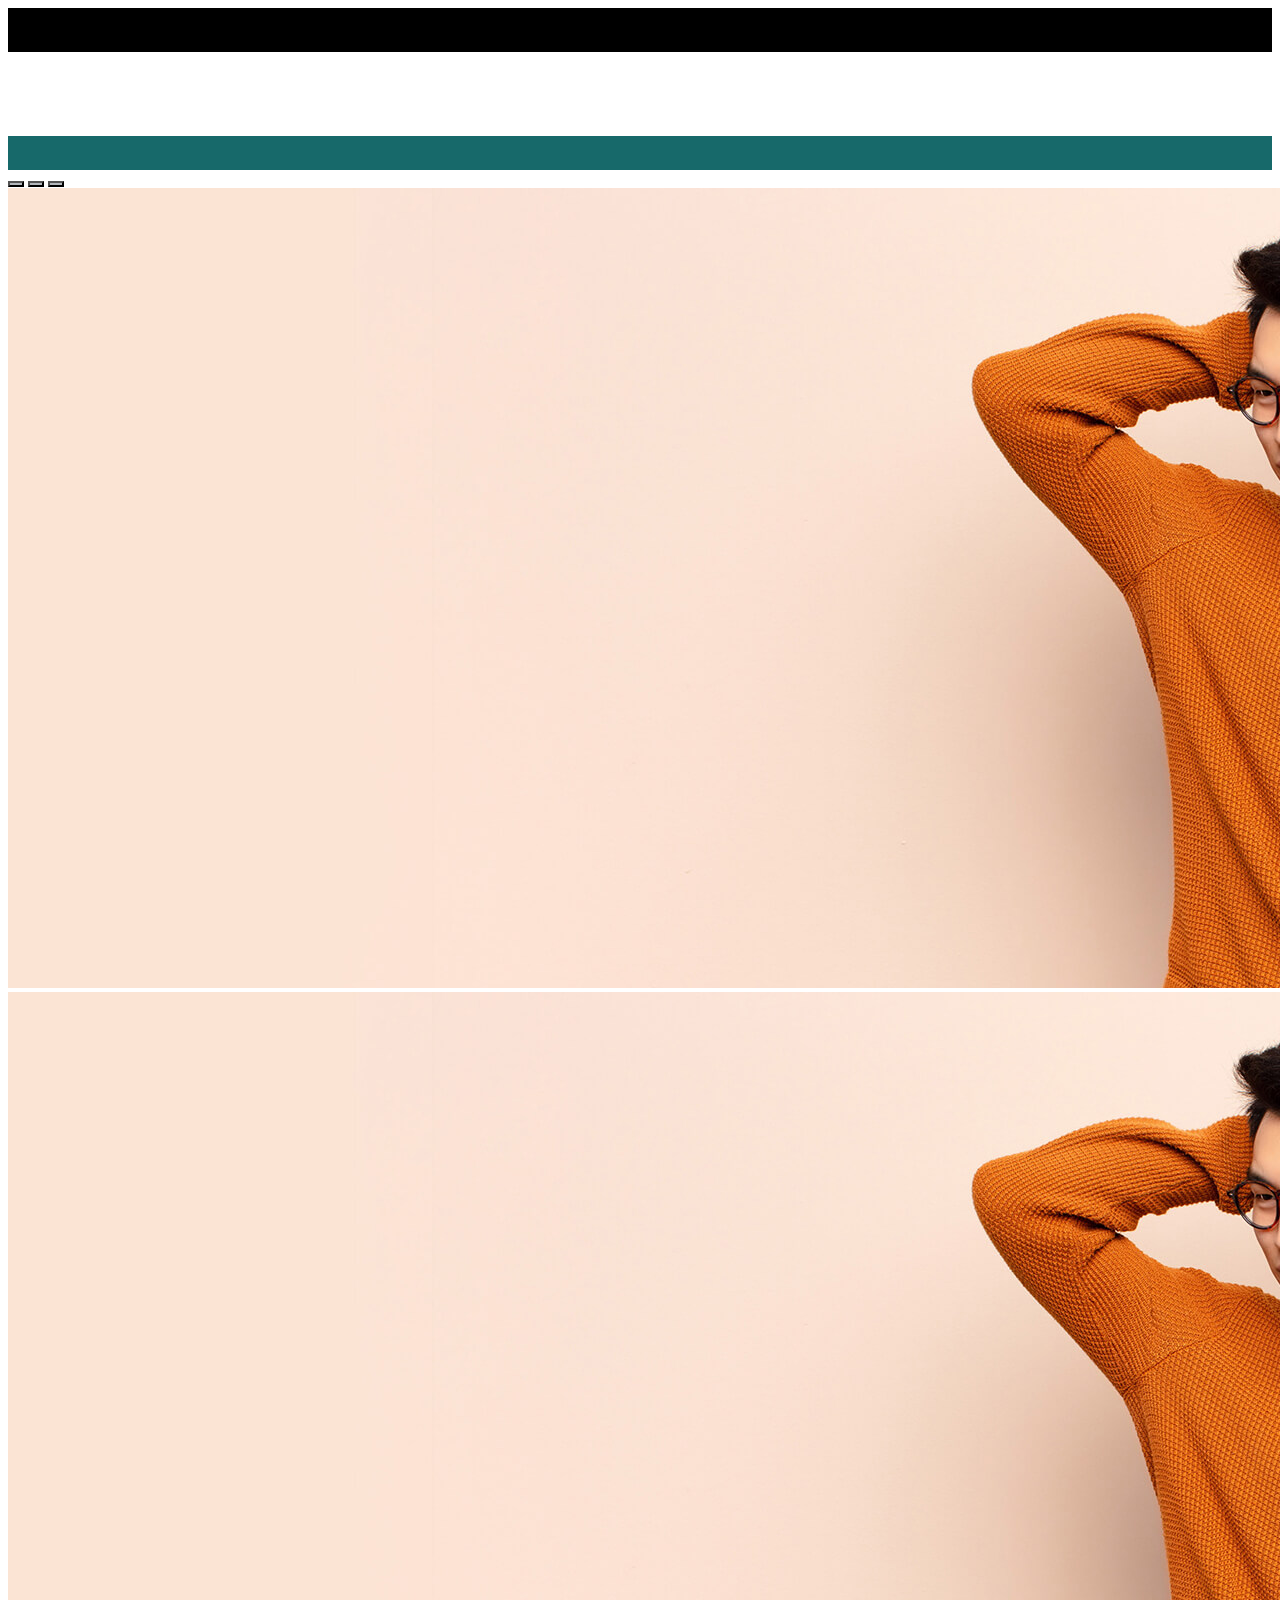
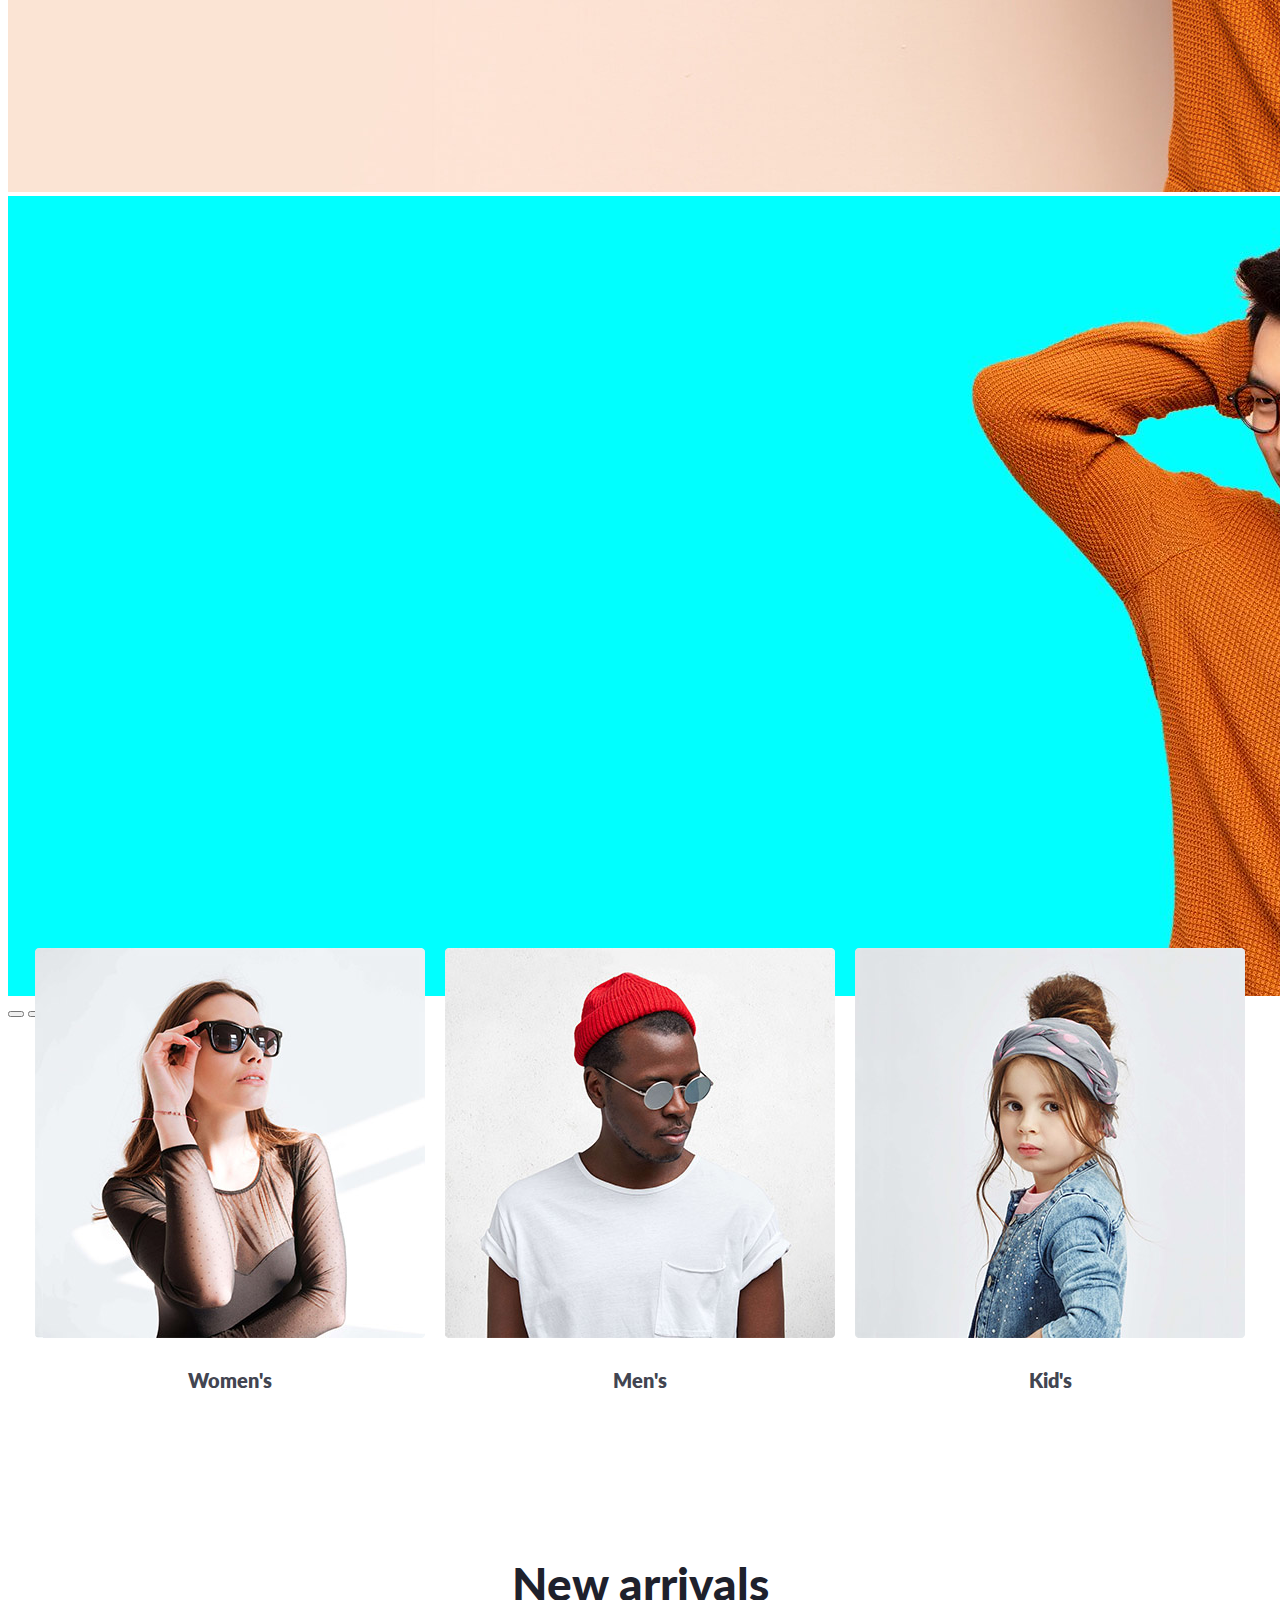
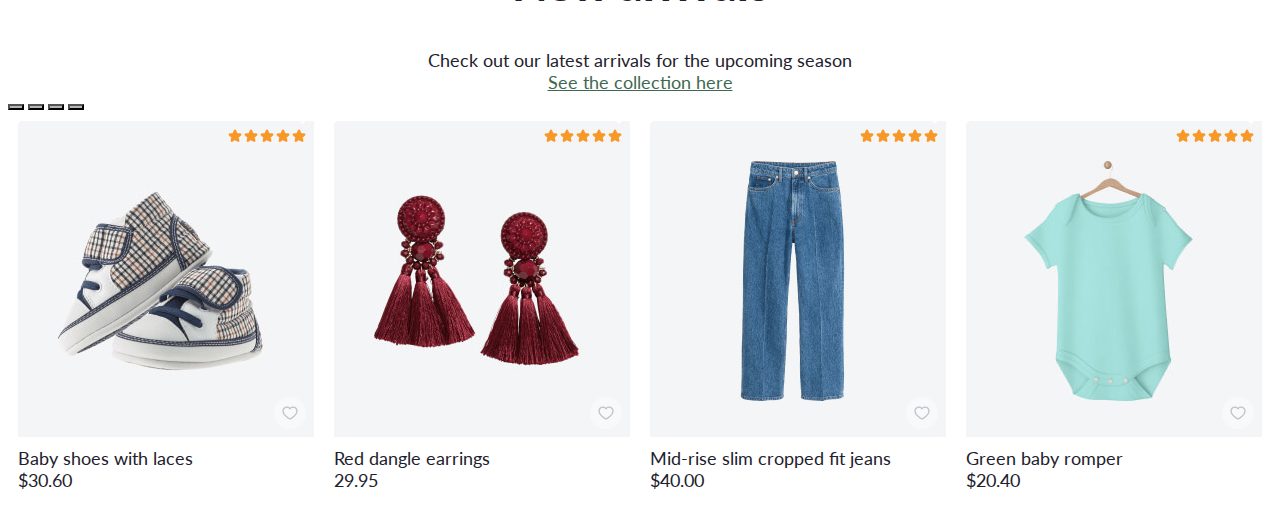
==== index.html @ ac79c344 "new commit" ====
<!doctype html>
<html lang="en">
  <head>
    <!-- Required meta tags -->
    <meta charset="utf-8">
    <meta name="viewport" content="width=device-width, initial-scale=1">

    <!-- Bootstrap CSS -->
    <link href="https://cdn.jsdelivr.net/npm/bootstrap@5.1.3/dist/css/bootstrap.min.css" rel="stylesheet" integrity="sha384-1BmE4kWBq78iYhFldvKuhfTAU6auU8tT94WrHftjDbrCEXSU1oBoqyl2QvZ6jIW3" crossorigin="anonymous">

    <title>Hello, world!</title>
    <link rel="stylesheet" href="css/style.css">
    <link rel="preconnect" href="https://fonts.googleapis.com">
<link rel="preconnect" href="https://fonts.gstatic.com" crossorigin>
<link href="https://fonts.googleapis.com/css2?family=Kelly+Slab&family=Lato:wght@700&display=swap" rel="stylesheet">
  </head>
  <body>
    <div class="section">
            <div class="row">
                <div class="col-12">
                    <div class="preheader">

                    </div>
                </div>
            </div>
    <div class="section">
            <div class="row">
                <div class="col-12">
                    <div class="menu">

                    </div>
                </div>
            </div>
    </div>
    <div class="section">
            <div class="row">
                <div class="col-12">
                    <div class="under_menu">

                    </div>
                </div>
            </div>
    </div>
    <div class="section">
        <div class="row">
            <div class="col-12">
                <div class="header_carousel">
                    <div id="demo" class="carousel slide" data-bs-ride="carousel">

                        <!-- Indicators/dots -->
                        <div class="carousel-indicators">
                          <button type="button" data-bs-target="#demo" data-bs-slide-to="0" class="active"></button>
                          <button type="button" data-bs-target="#demo" data-bs-slide-to="1"></button>
                          <button type="button" data-bs-target="#demo" data-bs-slide-to="2"></button>
                        </div>
                      
                        <!-- The slideshow/carousel -->
                        <div class="carousel-inner">
                          <div class="carousel-item active">
                            <img src="img\image.png" alt="Los Angeles" class="d-block w-100">
                          </div>
                          <div class="carousel-item">
                            <img src="img\image.png" alt="Chicago" class="d-block w-100">
                          </div>
                          <div class="carousel-item">
                            <img src="img\image1.jpg" alt="New York" class="d-block w-100">
                          </div>
                        </div>
                      
                        <!-- Left and right controls/icons -->
                        <button class="carousel-control-prev" type="button" data-bs-target="#demo" data-bs-slide="prev">
                          <span class="carousel-control-prev-icon"></span>
                        </button>
                        <button class="carousel-control-next" type="button" data-bs-target="#demo" data-bs-slide="next">
                          <span class="carousel-control-next-icon"></span>
                        </button>
                      </div>
                </div>
            </div>
        </div>
    </div>
    <div class="section">
        <div class="container">
        <div class="row">
            <div class="col-12">
                <div class="header_select_catalogue">
                    <div class="header_image_select">
                        <div class="header_image_select_box">
                            <div class=img_header_image_select>
                                <img src="img/image (1).png" alt="#">
                            </div>
                            <div class=h3_header_image_select>
                                <h3>Women's</h3>
                            </div>
                        </div>
                        <div class="header_image_select_box">
                            <div class=img_header_image_select>
                                <img src="img/image (2).png" alt="#">
                            </div>
                            <div class=h3_header_image_select>
                                <h3>Men's</h3>
                            </div>
                        </div>
                        <div class="header_image_select_box">
                            <div class=img_header_image_select>
                                <img src="img/image (3).png" alt="#">
                            </div>
                            <div class=h3_header_image_select>
                                <h3>Kid's</h3>
                            </div>
                        </div>
                    </div>
                </div>
            </div>
        </div>
    </div>
</div>
<div class="section">
    <div class="row">
        <div class="col-12">
            <div class="new_arrivals">
                <h2>New arrivals</h2>
                <p>
                    Check out our latest arrivals for the upcoming season <br>
                </p>
                <a href="#See the collection here">See the collection here</a> 
                <div class="new_arrivals_widget">
                    <div id="demo1" class="carousel slide">

                        <!-- Indicators/dots -->
                        <div class="carousel-indicators indicators_margin">
                          <button type="button" data-bs-target="#demo1" data-bs-slide-to="0" class="active"></button>
                          <button type="button" data-bs-target="#demo1" data-bs-slide-to="1"></button>
                          <button type="button" data-bs-target="#demo1" data-bs-slide-to="2"></button>
                          <button type="button" data-bs-target="#demo1" data-bs-slide-to="3"></button>
                          <button type="button" data-bs-target="#demo1" data-bs-slide-to="4"></button>
                        </div>
                      
                        <!-- The slideshow/carousel -->
                        <div class="carousel-inner add_param">
                          <div class="carousel-item carous_image active">
                            <div class="clothers_box">
                                <div class="clothers_img" id="c2">
                                    <img src="img/rating.png" alt="">
                                    <img src="img/wishlist.png" alt="">
        
                                </div>
                                <div class="clothers_name">
                                   <p>Metal bridge sunglasses</p> 
                                </div>
                                <div class="clothers_price">
                                    <p>$89.95</p>
                                </div>
        
                            </div>
                            <div class="clothers_box">
                                <div class="clothers_img" id="c1">
                                    <img src="img/rating.png" alt="">
                                    <img src="img/wishlist.png" alt="">
                                </div>
                                <div class="clothers_name">
                                    <p>Black and white sport cap</p>
                                </div>
                                <div class="clothers_price">
                                    <p>$15.15</p> 
                                </div>
        
                            </div>
                            <div class="clothers_box">
                                <div class="clothers_img" id="c3">
                                    <img src="img/rating.png" alt="">
                                    <img src="img/wishlist.png" alt="">
                                </div>
                                <div class="clothers_name">
                                    <p>Green baby romper</p>
                                </div>
                                <div class="clothers_price">
                                     <p>$20.40</p>   
                                </div>
        
                            </div>
                            <div class="clothers_box">
                                <div class="clothers_img" id="c4">
                                    <img src="img/rating.png" alt="">
                                    <img src="img/wishlist.png" alt="">
                                </div>
                                <div class="clothers_name">
                                    <p>Mid-rise slim cropped fit jeans</p>
                                </div>
                                <div class="clothers_price">
                                        <p>$40.00</p>
                                </div>
        
                            </div>
                            <div class="clothers_box">
                                <div class="clothers_img" id="c5">
                                    <img src="img/rating.png" alt="">
                                    <img src="img/wishlist.png" alt="">
                                </div>
                                <div class="clothers_name">
                                    <p>Red dangle earrings</p>
                                </div>
                                <div class="clothers_price">
                                    <p>29.95</p>
                                </div>
        
                            </div>
                            <div class="clothers_box">
                                <div class="clothers_img" id="c6">
                                    <img src="img/rating.png" alt="">
                                    <img src="img/wishlist.png" alt="">
                                </div>
                                <div class="clothers_name">
                                    <p>Baby shoes with laces</p>
                                </div>
                                <div class="clothers_price">
                                        <p>$30.60</p>
                                </div>
        
                            </div>
                          </div>
                          <div class="carousel-item carous_image">
                            <div class="clothers_box">
                                <div class="clothers_img" id="c6">
                                    <img src="img/rating.png" alt="">
                                    <img src="img/wishlist.png" alt="">
                                </div>
                                <div class="clothers_name">
                                    <p>Baby shoes with laces</p>
                                </div>
                                <div class="clothers_price">
                                        <p>$30.60</p>
                                </div>
        
                            </div>
                            <div class="clothers_box">
                                <div class="clothers_img" id="c5">
                                    <img src="img/rating.png" alt="">
                                    <img src="img/wishlist.png" alt="">
                                </div>
                                <div class="clothers_name">
                                    <p>Red dangle earrings</p>
                                </div>
                                <div class="clothers_price">
                                    <p>29.95</p>
                                </div>
        
                            </div>
                            <div class="clothers_box">
                                <div class="clothers_img" id="c4">
                                    <img src="img/rating.png" alt="">
                                    <img src="img/wishlist.png" alt="">
                                </div>
                                <div class="clothers_name">
                                    <p>Mid-rise slim cropped fit jeans</p>
                                </div>
                                <div class="clothers_price">
                                        <p>$40.00</p>
                                </div>
        
                            </div>
                            <div class="clothers_box">
                                <div class="clothers_img" id="c3">
                                    <img src="img/rating.png" alt="">
                                    <img src="img/wishlist.png" alt="">
                                </div>
                                <div class="clothers_name">
                                    <p>Green baby romper</p>
                                </div>
                                <div class="clothers_price">
                                     <p>$20.40</p>   
                                </div>
        
                            </div>
                            <div class="clothers_box">
                                <div class="clothers_img" id="c2">
                                    <img src="img/rating.png" alt="">
                                    <img src="img/wishlist.png" alt="">
                                </div>
                                <div class="clothers_name">
                                    <p>Metal bridge sunglasses</p> 
                                </div>
                                <div class="clothers_price">
                                        <p>$89.95</p>
                                </div>
        
                            </div>
                            <div class="clothers_box">
                                <div class="clothers_img" id="c1">
                                    <img src="img/rating.png" alt="">
                                    <img src="img/wishlist.png" alt="">
                                </div>
                                <div class="clothers_name">
                                    <p>Black and white sport cap</p>
                                </div>
                                <div class="clothers_price">
                                       <p>$15.15</p> 
                                </div>
        
                            </div>
                          </div>
                          <div class="carousel-item carous_image">
                            <div class="clothers_box">
                                <div class="clothers_img" id="c4">
                                    <img src="img/rating.png" alt="">
                                    <img src="img/wishlist.png" alt="">
                                </div>
                                <div class="clothers_name">
                                    <p>Mid-rise slim cropped fit jeans</p>
                                </div>
                                <div class="clothers_price">
                                        <p>$40.00</p>
                                </div>
        
                            </div>
                            <div class="clothers_box">
                                <div class="clothers_img" id="c5">
                                    <img src="img/rating.png" alt="">
                                    <img src="img/wishlist.png" alt="">
                                </div>
                                <div class="clothers_name">
                                    <p>Red dangle earrings</p>
                                </div>
                                <div class="clothers_price">
                                    <p>29.95</p>
                                </div>
        
                            </div>
                            <div class="clothers_box">
                                <div class="clothers_img"id="c2">
                                    <img src="img/rating.png" alt="">
                                    <img src="img/wishlist.png" alt="">
                                </div>
                                <div class="clothers_name">
                                    <p>Metal bridge sunglasses</p> 
                                </div>
                                <div class="clothers_price">
                                    <p>$89.95</p>
                                </div>
        
                            </div>
                            <div class="clothers_box">
                                <div class="clothers_img"id="c3">
                                    <img src="img/rating.png" alt="">
                                    <img src="img/wishlist.png" alt="">
                                </div>
                                <div class="clothers_name">
                                    <p>Green baby romper</p>
                                </div>
                                <div class="clothers_price">
                                     <p>$20.40</p>   
                                </div>
        
                            </div>
                            <div class="clothers_box">
                                <div class="clothers_img" id="c6">
                                    <img src="img/rating.png" alt="">
                                    <img src="img/wishlist.png" alt="">
                                </div>
                                <div class="clothers_name">
                                    <p>Baby shoes with laces</p>
                                </div>
                                <div class="clothers_price">
                                        <p>$30.60</p>
                                </div>
        
                            </div>
                            <div class="clothers_box">
                                <div class="clothers_img"id="c1">
                                    <img src="img/rating.png" alt="">
                                    <img src="img/wishlist.png" alt="">
                                </div>
                                <div class="clothers_name">
                                    <p>Black and white sport cap</p>
                                </div>
                                <div class="clothers_price">
                                    <p>$15.15</p>        
                                </div>
        
                            </div>
                          </div>
                        </div>
                      
                        <!-- Left and right controls/icons -->
<!--                         <button class="carousel-control-prev" type="button" data-bs-target="#demo" data-bs-slide="prev">
                          <span class="carousel-control-prev-icon"></span>
                        </button>
                        <button class="carousel-control-next" type="button" data-bs-target="#demo" data-bs-slide="next">
                          <span class="carousel-control-next-icon"></span>
                        </button> -->
                      </div>


                </div>
            </div>
        </div>
    </div>
</div>    


<!--     <div class="container">
        <div class="row">
            <div class="col-12">
                <div class="preheader">

                </div>
            </div>
        </div>
    </div> -->


    <!-- Optional JavaScript; choose one of the two! -->

    <!-- Option 1: Bootstrap Bundle with Popper -->
    <script src="https://cdn.jsdelivr.net/npm/bootstrap@5.1.3/dist/js/bootstrap.bundle.min.js" integrity="sha384-ka7Sk0Gln4gmtz2MlQnikT1wXgYsOg+OMhuP+IlRH9sENBO0LRn5q+8nbTov4+1p" crossorigin="anonymous"></script>

    <!-- Option 2: Separate Popper and Bootstrap JS -->
    <!--
    <script src="https://cdn.jsdelivr.net/npm/@popperjs/core@2.10.2/dist/umd/popper.min.js" integrity="sha384-7+zCNj/IqJ95wo16oMtfsKbZ9ccEh31eOz1HGyDuCQ6wgnyJNSYdrPa03rtR1zdB" crossorigin="anonymous"></script>
    <script src="https://cdn.jsdelivr.net/npm/bootstrap@5.1.3/dist/js/bootstrap.min.js" integrity="sha384-QJHtvGhmr9XOIpI6YVutG+2QOK9T+ZnN4kzFN1RtK3zEFEIsxhlmWl5/YESvpZ13" crossorigin="anonymous"></script>
    -->
</body>
</html>
---- css/style.css ----
.preheader {
    height: 44px;
    background-color: black;
    display: flex;
}
.menu {
    height: 84px;
    background-color: #ffffff;
    display: flex;
}
.under_menu {
    height: 34px;
    background-color: #17696A;
    display: flex;
}
.header_select_catalogue {
    min-height: 500px;
    background-color: #ffffff;
    display: flex;
    justify-content: center;

}
.header_image_select {
    display: flex;
    height: auto;
    flex-direction: row;
    justify-content: center;
    }
    .header_image_select_box{
        display: flex;
        flex-direction: column;
        align-items: center;
        margin-top: -80px;
        z-index: 1;
        height: inherit;
    }
    @media screen and (max-width: 600px) {
        .header_select_catalogue {
            min-height:min-content;
            background-color: #ffffff;
            display: flex;
            justify-content: flex-start;
        
        }
        .header_image_select {
            display: flex;
            width:fit-content;
            flex-direction: column;
            justify-content: space-around;
            margin-top: 0px;
        }
        .header_image_select_box{
            display: flex;
            flex-direction: column;
            align-items: center;
            margin-top: 0;
        }
    }

.header_image_select_box img{
    display: flex; 
    margin: 10px;
    height: inherit;
    width: 390px;
}
.header_image_select_box h3{
    display: flex; 
    font-family: Lato;
    font-weight: 800;
    font-size: 20px;
    color: #424551;
}
.clothers_box{
    display: flex;
    flex-direction: column;

    margin: 0;
}
.carous_image{
    display: flex;
flex-direction: row;
height: auto;
justify-content: center;
}
.add_param{
    display: flex;
    height: 400px;
}
#c1.clothers_img{
    display: flex;
    flex-direction: column;
    justify-content:space-between;
    align-items: flex-end;
    background: url(../img/image_sale1.png);
    width: 280px;
    height: 300px;
    margin: 10px;
    padding: 8px;
}
#c2.clothers_img{
    display: flex;
    flex-direction: column;
    justify-content:space-between;
    align-items: flex-end;
    background: url(../img/image_sale2.png);
    width: 280px;
    height: 300px;
    margin: 10px;
    padding: 8px;
}
#c3.clothers_img{
    display: flex;
    flex-direction: column;
    justify-content:space-between;
    align-items: flex-end;
    background: url(../img/image_sale3.png);
    width: 280px;
    height: 300px;
    margin: 10px;
    padding: 8px;
}
#c4.clothers_img{
    display: flex;
    flex-direction: column;
    justify-content:space-between;
    align-items: flex-end;
    background: url(../img/image_sale4.png);
    width: 280px;
    height: 300px;
    margin: 10px;
    padding: 8px;
}
#c5.clothers_img{
    display: flex;
    flex-direction: column;
    justify-content:space-between;
    align-items: flex-end;
    background: url(../img/image_sale5.png);
    width: 280px;
    height: 300px;
    margin: 10px;
    padding: 8px;
}
#c6.clothers_img{
    display: flex;
    flex-direction: column;
    justify-content:space-between;
    align-items: flex-end;
    background: url(../img/image_sale6.png);
    width: 280px;
    height: 300px;
    margin: 10px;
    padding: 8px;
}
.indicators_margin{
    bottom: -96px;
}
.carousel-indicators [data-bs-target]{
    background-color: #B3B7BC;
}
#demo1 .active{
    display: none;
}
.clothers_img img:last-child:hover{
    opacity: 2;
}
.clothers_img img:last-child{
    opacity: 0.4;
}
.clothers_name{
    background-color: white;
    margin-left: 10px;
    margin-right: 10px;
}
.clothers_price{
    background-color: white;
    margin-left: 10px;
    margin-right: 10px;
}
.clothers_name p{
    display: flex; 
    font-family: Lato;
    font-weight: 400;
    font-size: 18px;
    color: #424551;
}
.clothers_price p{
    display: flex; 
    font-family: Lato;
    font-weight: 700;
    font-size: 20px;
    color: #1E212C;
}
.new_arrivals h2{
    display: flex; 
    font-family: Lato;
    font-weight: 900;
    font-size: 46px;
    color: #1E212C;  
    align-self: center;
}
.new_arrivals p{
    display: flex; 
    font-family: Lato;
    font-weight: 400;
    font-size: 18px;
    color: #1E212C;  
    align-self: center;
    margin: 0;
}
.new_arrivals a{
    display: flex; 
    font-family: Lato;
    font-weight: 400;
    font-size: 18px;
    color: #406851;  
    align-self: center;
}
.new_arrivals{
    display: flex;
    flex-direction: column;
    justify-content: center;
}
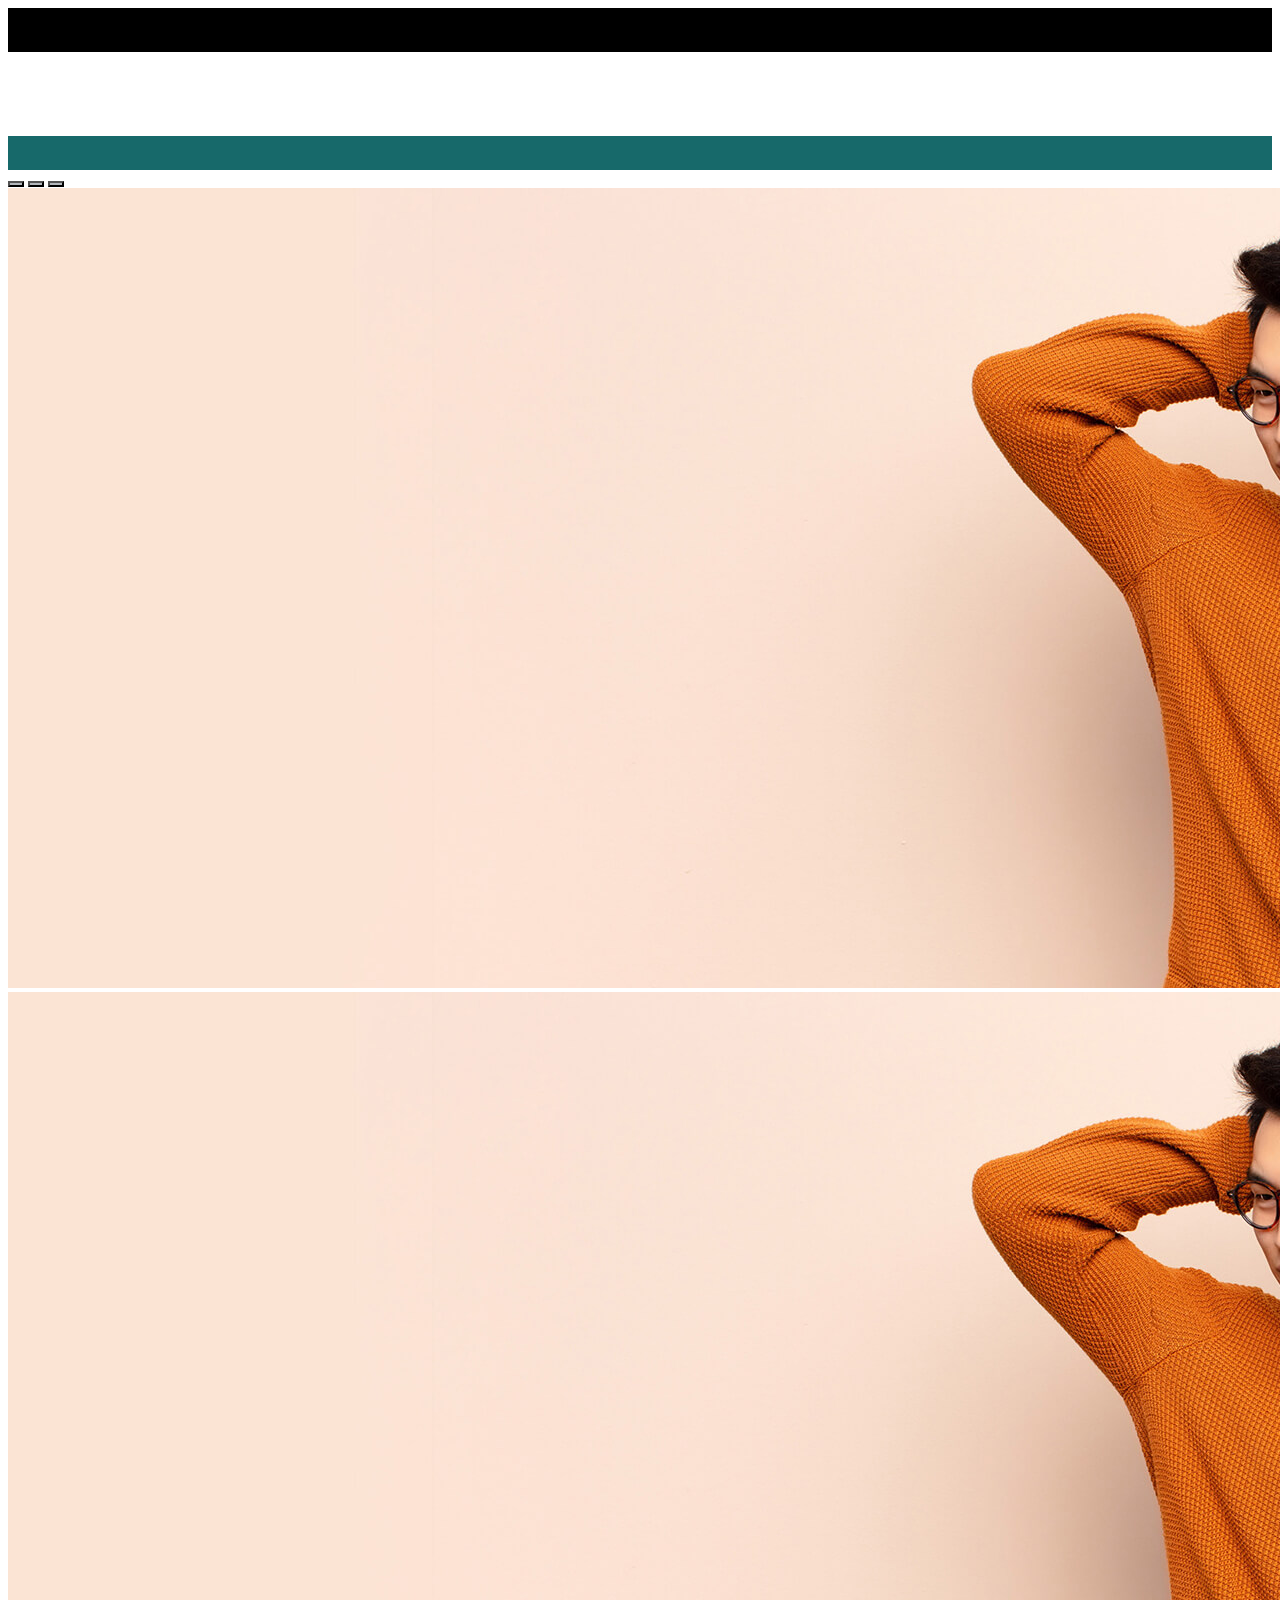
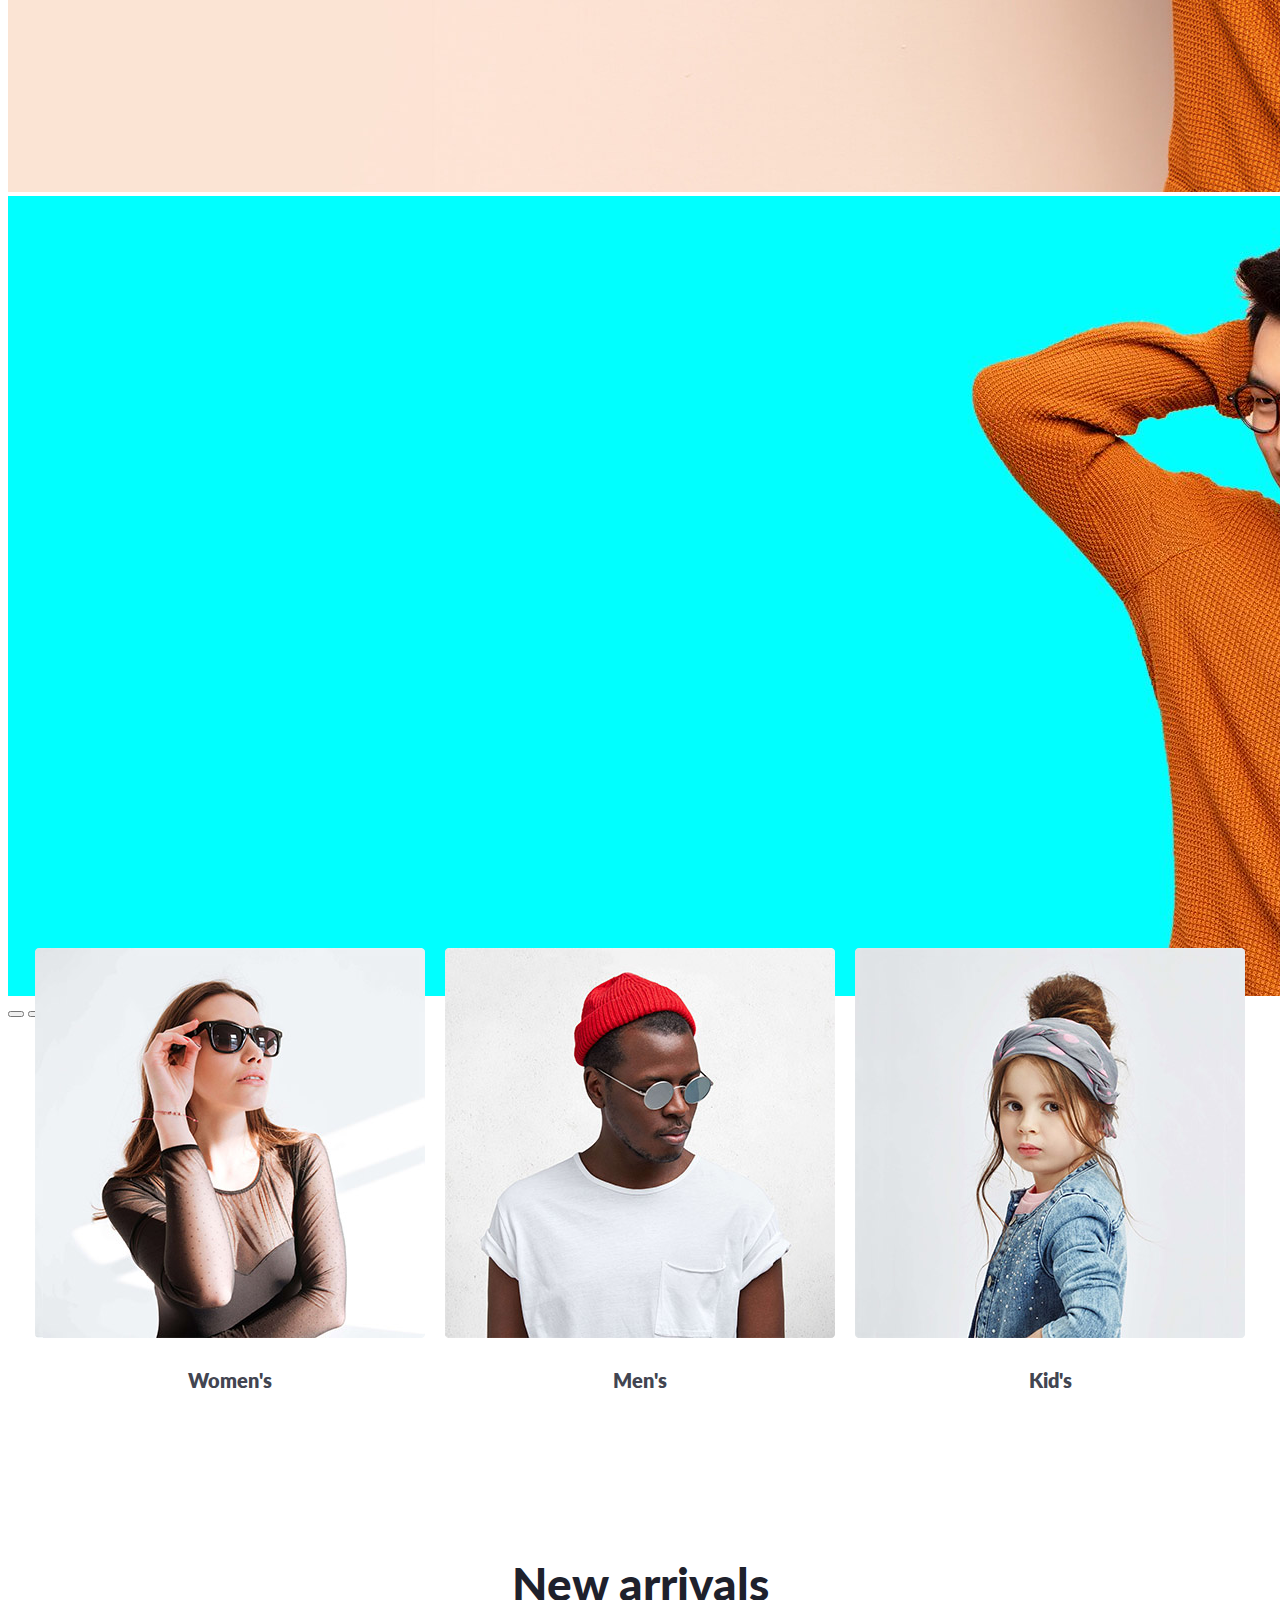
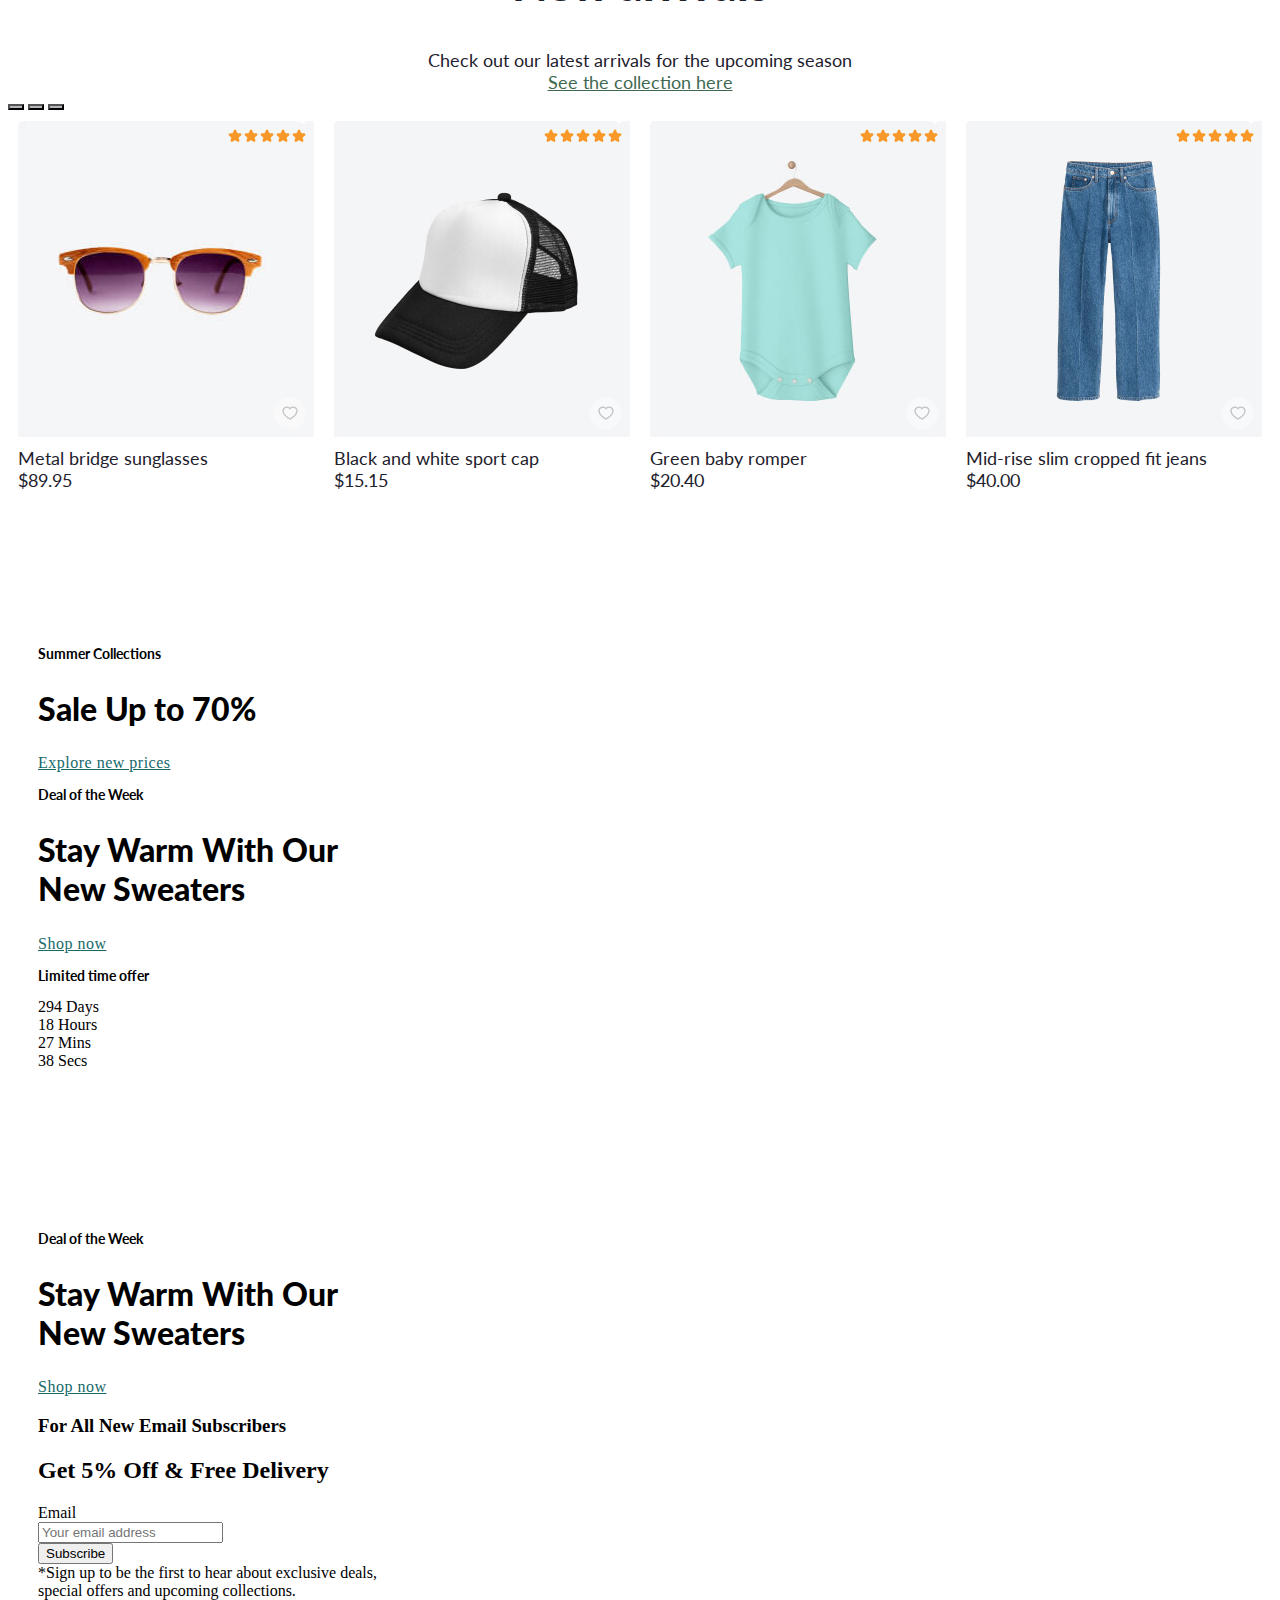
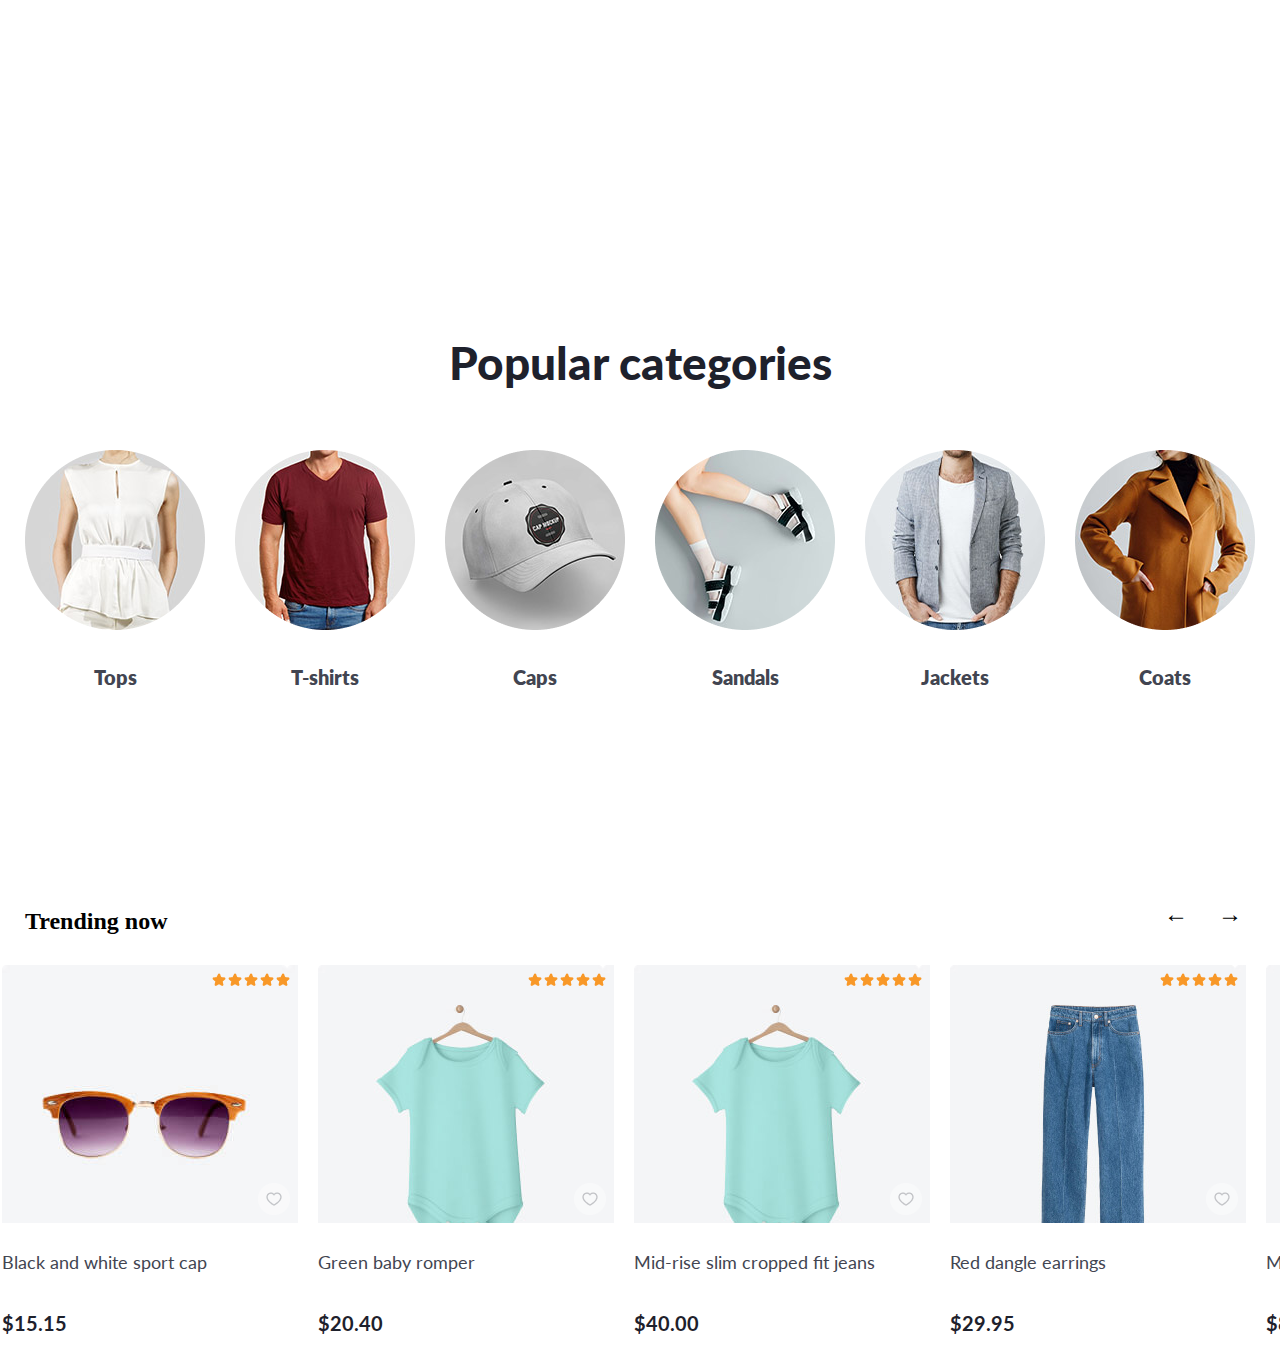
==== commit 6d38f6f2: "second commit" ====
--- a/index.html
+++ b/index.html
@@ -2,7 +2,6 @@
 <html lang="en">
   <head>
     <!-- Required meta tags -->
-    <meta charset="utf-8">
     <meta name="viewport" content="width=device-width, initial-scale=1">
 
     <!-- Bootstrap CSS -->
@@ -13,6 +12,7 @@
     <link rel="preconnect" href="https://fonts.googleapis.com">
 <link rel="preconnect" href="https://fonts.gstatic.com" crossorigin>
 <link href="https://fonts.googleapis.com/css2?family=Kelly+Slab&family=Lato:wght@700&display=swap" rel="stylesheet">
+<script src="script/jquery-3.6.0.js"></script>
   </head>
   <body>
     <div class="section">
@@ -132,24 +132,154 @@
                           <button type="button" data-bs-target="#demo1" data-bs-slide-to="0" class="active"></button>
                           <button type="button" data-bs-target="#demo1" data-bs-slide-to="1"></button>
                           <button type="button" data-bs-target="#demo1" data-bs-slide-to="2"></button>
-                          <button type="button" data-bs-target="#demo1" data-bs-slide-to="3"></button>
-                          <button type="button" data-bs-target="#demo1" data-bs-slide-to="4"></button>
                         </div>
                       
                         <!-- The slideshow/carousel -->
                         <div class="carousel-inner add_param">
+                          <div class="carousel-item carous_image">
+                            <div class="clothers_box">
+                                <div class="clothers_img" id="c2">
+                                    <img src="img/rating.png" alt="">
+                                    <img src="img/wishlist.png" alt="">
+        
+                                </div>
+                                <div class="clothers_name">
+                                   <p>Metal bridge sunglasses</p> 
+                                </div>
+                                <div class="clothers_price">
+                                    <p>$89.95</p>
+                                </div>
+        
+                            </div>
+                            <div class="clothers_box">
+                                <div class="clothers_img" id="c1">
+                                    <img src="img/rating.png" alt="">
+                                    <img src="img/wishlist.png" alt="">
+                                </div>
+                                <div class="clothers_name">
+                                    <p>Black and white sport cap</p>
+                                </div>
+                                <div class="clothers_price">
+                                    <p>$15.15</p> 
+                                </div>
+        
+                            </div>
+                            <div class="clothers_box">
+                                <div class="clothers_img" id="c3">
+                                    <img src="img/rating.png" alt="">
+                                    <img src="img/wishlist.png" alt="">
+                                </div>
+                                <div class="clothers_name">
+                                    <p>Green baby romper</p>
+                                </div>
+                                <div class="clothers_price">
+                                     <p>$20.40</p>   
+                                </div>
+        
+                            </div>
+                            <div class="clothers_box">
+                                <div class="clothers_img" id="c4">
+                                    <img src="img/rating.png" alt="">
+                                    <img src="img/wishlist.png" alt="">
+                                </div>
+                                <div class="clothers_name">
+                                    <p>Mid-rise slim cropped fit jeans</p>
+                                </div>
+                                <div class="clothers_price">
+                                        <p>$40.00</p>
+                                </div>
+        
+                            </div>
+                            <div class="clothers_box">
+                                <div class="clothers_img" id="c5">
+                                    <img src="img/rating.png" alt="">
+                                    <img src="img/wishlist.png" alt="">
+                                </div>
+                                <div class="clothers_name">
+                                    <p>Red dangle earrings</p>
+                                </div>
+                                <div class="clothers_price">
+                                    <p>29.95</p>
+                                </div>
+        
+                            </div>
+                            <div class="clothers_box">
+                                <div class="clothers_img" id="c6">
+                                    <img src="img/rating.png" alt="">
+                                    <img src="img/wishlist.png" alt="">
+                                </div>
+                                <div class="clothers_name">
+                                    <p>Baby shoes with laces</p>
+                                </div>
+                                <div class="clothers_price">
+                                        <p>$30.60</p>
+                                </div>
+        
+                            </div>
+                          </div>
                           <div class="carousel-item carous_image active">
                             <div class="clothers_box">
+                                <div class="clothers_img" id="c6">
+                                    <img src="img/rating.png" alt="">
+                                    <img src="img/wishlist.png" alt="">
+                                </div>
+                                <div class="clothers_name">
+                                    <p>Baby shoes with laces</p>
+                                </div>
+                                <div class="clothers_price">
+                                        <p>$30.60</p>
+                                </div>
+        
+                            </div>
+                            <div class="clothers_box">
+                                <div class="clothers_img" id="c5">
+                                    <img src="img/rating.png" alt="">
+                                    <img src="img/wishlist.png" alt="">
+                                </div>
+                                <div class="clothers_name">
+                                    <p>Red dangle earrings</p>
+                                </div>
+                                <div class="clothers_price">
+                                    <p>29.95</p>
+                                </div>
+        
+                            </div>
+                            <div class="clothers_box">
+                                <div class="clothers_img" id="c4">
+                                    <img src="img/rating.png" alt="">
+                                    <img src="img/wishlist.png" alt="">
+                                </div>
+                                <div class="clothers_name">
+                                    <p>Mid-rise slim cropped fit jeans</p>
+                                </div>
+                                <div class="clothers_price">
+                                        <p>$40.00</p>
+                                </div>
+        
+                            </div>
+                            <div class="clothers_box">
+                                <div class="clothers_img" id="c3">
+                                    <img src="img/rating.png" alt="">
+                                    <img src="img/wishlist.png" alt="">
+                                </div>
+                                <div class="clothers_name">
+                                    <p>Green baby romper</p>
+                                </div>
+                                <div class="clothers_price">
+                                     <p>$20.40</p>   
+                                </div>
+        
+                            </div>
+                            <div class="clothers_box">
                                 <div class="clothers_img" id="c2">
                                     <img src="img/rating.png" alt="">
                                     <img src="img/wishlist.png" alt="">
-        
-                                </div>
-                                <div class="clothers_name">
-                                   <p>Metal bridge sunglasses</p> 
-                                </div>
-                                <div class="clothers_price">
-                                    <p>$89.95</p>
+                                </div>
+                                <div class="clothers_name">
+                                    <p>Metal bridge sunglasses</p> 
+                                </div>
+                                <div class="clothers_price">
+                                        <p>$89.95</p>
                                 </div>
         
                             </div>
@@ -162,65 +292,65 @@
                                     <p>Black and white sport cap</p>
                                 </div>
                                 <div class="clothers_price">
-                                    <p>$15.15</p> 
-                                </div>
-        
-                            </div>
-                            <div class="clothers_box">
-                                <div class="clothers_img" id="c3">
-                                    <img src="img/rating.png" alt="">
-                                    <img src="img/wishlist.png" alt="">
-                                </div>
-                                <div class="clothers_name">
-                                    <p>Green baby romper</p>
-                                </div>
-                                <div class="clothers_price">
-                                     <p>$20.40</p>   
-                                </div>
-        
-                            </div>
-                            <div class="clothers_box">
-                                <div class="clothers_img" id="c4">
-                                    <img src="img/rating.png" alt="">
-                                    <img src="img/wishlist.png" alt="">
-                                </div>
-                                <div class="clothers_name">
-                                    <p>Mid-rise slim cropped fit jeans</p>
-                                </div>
-                                <div class="clothers_price">
-                                        <p>$40.00</p>
-                                </div>
-        
-                            </div>
-                            <div class="clothers_box">
-                                <div class="clothers_img" id="c5">
-                                    <img src="img/rating.png" alt="">
-                                    <img src="img/wishlist.png" alt="">
-                                </div>
-                                <div class="clothers_name">
-                                    <p>Red dangle earrings</p>
-                                </div>
-                                <div class="clothers_price">
-                                    <p>29.95</p>
-                                </div>
-        
-                            </div>
-                            <div class="clothers_box">
-                                <div class="clothers_img" id="c6">
-                                    <img src="img/rating.png" alt="">
-                                    <img src="img/wishlist.png" alt="">
-                                </div>
-                                <div class="clothers_name">
-                                    <p>Baby shoes with laces</p>
-                                </div>
-                                <div class="clothers_price">
-                                        <p>$30.60</p>
+                                       <p>$15.15</p> 
                                 </div>
         
                             </div>
                           </div>
                           <div class="carousel-item carous_image">
                             <div class="clothers_box">
+                                <div class="clothers_img" id="c4">
+                                    <img src="img/rating.png" alt="">
+                                    <img src="img/wishlist.png" alt="">
+                                </div>
+                                <div class="clothers_name">
+                                    <p>Mid-rise slim cropped fit jeans</p>
+                                </div>
+                                <div class="clothers_price">
+                                        <p>$40.00</p>
+                                </div>
+        
+                            </div>
+                            <div class="clothers_box">
+                                <div class="clothers_img" id="c5">
+                                    <img src="img/rating.png" alt="">
+                                    <img src="img/wishlist.png" alt="">
+                                </div>
+                                <div class="clothers_name">
+                                    <p>Red dangle earrings</p>
+                                </div>
+                                <div class="clothers_price">
+                                    <p>$29.95</p>
+                                </div>
+        
+                            </div>
+                            <div class="clothers_box">
+                                <div class="clothers_img"id="c2">
+                                    <img src="img/rating.png" alt="">
+                                    <img src="img/wishlist.png" alt="">
+                                </div>
+                                <div class="clothers_name">
+                                    <p>Metal bridge sunglasses</p> 
+                                </div>
+                                <div class="clothers_price">
+                                    <p>$89.95</p>
+                                </div>
+        
+                            </div>
+                            <div class="clothers_box">
+                                <div class="clothers_img"id="c3">
+                                    <img src="img/rating.png" alt="">
+                                    <img src="img/wishlist.png" alt="">
+                                </div>
+                                <div class="clothers_name">
+                                    <p>Green baby romper</p>
+                                </div>
+                                <div class="clothers_price">
+                                     <p>$20.40</p>   
+                                </div>
+        
+                            </div>
+                            <div class="clothers_box">
                                 <div class="clothers_img" id="c6">
                                     <img src="img/rating.png" alt="">
                                     <img src="img/wishlist.png" alt="">
@@ -234,59 +364,7 @@
         
                             </div>
                             <div class="clothers_box">
-                                <div class="clothers_img" id="c5">
-                                    <img src="img/rating.png" alt="">
-                                    <img src="img/wishlist.png" alt="">
-                                </div>
-                                <div class="clothers_name">
-                                    <p>Red dangle earrings</p>
-                                </div>
-                                <div class="clothers_price">
-                                    <p>29.95</p>
-                                </div>
-        
-                            </div>
-                            <div class="clothers_box">
-                                <div class="clothers_img" id="c4">
-                                    <img src="img/rating.png" alt="">
-                                    <img src="img/wishlist.png" alt="">
-                                </div>
-                                <div class="clothers_name">
-                                    <p>Mid-rise slim cropped fit jeans</p>
-                                </div>
-                                <div class="clothers_price">
-                                        <p>$40.00</p>
-                                </div>
-        
-                            </div>
-                            <div class="clothers_box">
-                                <div class="clothers_img" id="c3">
-                                    <img src="img/rating.png" alt="">
-                                    <img src="img/wishlist.png" alt="">
-                                </div>
-                                <div class="clothers_name">
-                                    <p>Green baby romper</p>
-                                </div>
-                                <div class="clothers_price">
-                                     <p>$20.40</p>   
-                                </div>
-        
-                            </div>
-                            <div class="clothers_box">
-                                <div class="clothers_img" id="c2">
-                                    <img src="img/rating.png" alt="">
-                                    <img src="img/wishlist.png" alt="">
-                                </div>
-                                <div class="clothers_name">
-                                    <p>Metal bridge sunglasses</p> 
-                                </div>
-                                <div class="clothers_price">
-                                        <p>$89.95</p>
-                                </div>
-        
-                            </div>
-                            <div class="clothers_box">
-                                <div class="clothers_img" id="c1">
+                                <div class="clothers_img"id="c1">
                                     <img src="img/rating.png" alt="">
                                     <img src="img/wishlist.png" alt="">
                                 </div>
@@ -294,124 +372,380 @@
                                     <p>Black and white sport cap</p>
                                 </div>
                                 <div class="clothers_price">
-                                       <p>$15.15</p> 
+                                    <p>$15.15</p>        
                                 </div>
         
                             </div>
                           </div>
-                          <div class="carousel-item carous_image">
-                            <div class="clothers_box">
-                                <div class="clothers_img" id="c4">
-                                    <img src="img/rating.png" alt="">
-                                    <img src="img/wishlist.png" alt="">
-                                </div>
-                                <div class="clothers_name">
-                                    <p>Mid-rise slim cropped fit jeans</p>
-                                </div>
-                                <div class="clothers_price">
-                                        <p>$40.00</p>
-                                </div>
-        
-                            </div>
-                            <div class="clothers_box">
-                                <div class="clothers_img" id="c5">
-                                    <img src="img/rating.png" alt="">
-                                    <img src="img/wishlist.png" alt="">
-                                </div>
-                                <div class="clothers_name">
-                                    <p>Red dangle earrings</p>
-                                </div>
-                                <div class="clothers_price">
-                                    <p>29.95</p>
-                                </div>
-        
-                            </div>
-                            <div class="clothers_box">
-                                <div class="clothers_img"id="c2">
-                                    <img src="img/rating.png" alt="">
-                                    <img src="img/wishlist.png" alt="">
-                                </div>
-                                <div class="clothers_name">
-                                    <p>Metal bridge sunglasses</p> 
-                                </div>
-                                <div class="clothers_price">
-                                    <p>$89.95</p>
-                                </div>
-        
-                            </div>
-                            <div class="clothers_box">
-                                <div class="clothers_img"id="c3">
-                                    <img src="img/rating.png" alt="">
-                                    <img src="img/wishlist.png" alt="">
-                                </div>
-                                <div class="clothers_name">
-                                    <p>Green baby romper</p>
-                                </div>
-                                <div class="clothers_price">
-                                     <p>$20.40</p>   
-                                </div>
-        
-                            </div>
-                            <div class="clothers_box">
-                                <div class="clothers_img" id="c6">
-                                    <img src="img/rating.png" alt="">
-                                    <img src="img/wishlist.png" alt="">
-                                </div>
-                                <div class="clothers_name">
-                                    <p>Baby shoes with laces</p>
-                                </div>
-                                <div class="clothers_price">
-                                        <p>$30.60</p>
-                                </div>
-        
-                            </div>
-                            <div class="clothers_box">
-                                <div class="clothers_img"id="c1">
-                                    <img src="img/rating.png" alt="">
-                                    <img src="img/wishlist.png" alt="">
-                                </div>
-                                <div class="clothers_name">
-                                    <p>Black and white sport cap</p>
-                                </div>
-                                <div class="clothers_price">
-                                    <p>$15.15</p>        
-                                </div>
-        
-                            </div>
-                          </div>
-                        </div>
-                      
-                        <!-- Left and right controls/icons -->
-<!--                         <button class="carousel-control-prev" type="button" data-bs-target="#demo" data-bs-slide="prev">
-                          <span class="carousel-control-prev-icon"></span>
-                        </button>
-                        <button class="carousel-control-next" type="button" data-bs-target="#demo" data-bs-slide="next">
-                          <span class="carousel-control-next-icon"></span>
-                        </button> -->
+                        </div>
                       </div>
-
-
                 </div>
             </div>
         </div>
     </div>
 </div>    
-
-
-<!--     <div class="container">
+<div class="section">
         <div class="row">
             <div class="col-12">
-                <div class="preheader">
-
+                <div class="promotion_widget">
+                    <div class="row mx-n2 widget_1">
+                        <div class="col-lg-5 px-2 mb-3 ">
+                            <div class="d-flex flex-column h-100 bg-size-cover bg-position-center-y rounded py-5 px-md-5 px-4 background_widget" style="background-image: url(../final_project/img/image_widget1.png);">
+                                <div class="mt-md-3 mb-md-6 pb-6 px-md-2">
+                                    <h3 class="mb-2 pb-1 font-size-sm text-uppercase">Summer Collections</h3>
+                                    <h2 class="pb-3">Sale Up to 70%</h2>
+                                    <a href="#" class="btn btn-outline-primary">Explore new prices</a>
+                                </div>
+                            </div>
+                        </div>
+                        <div class="col-lg-7 px-2 mb-3">
+                            <div class="d-flex flex-column h-100 bg-size-cover bg-position-center-y rounded py-5 px-md-5 px-4 background_widget"
+                                style="background-image: url(../final_project/img/image_widget2.png);">
+                                <div class="mt-md-3 mb-md-5 pb-5 px-md-2" style="max-width: 22rem;">
+                                    <h3 class="mb-2 pb-1 font-size-sm text-uppercase">Deal of the Week</h3>
+                                    <h2 class="pb-3">Stay Warm With Our New Sweaters</h2>
+                                    <a href="#" class="btn btn-outline-primary">Shop now</a>
+                                </div>
+                                <div class="mb-md-3 px-md-2">
+                                    <h3 class="mb-2 pb-1 font-size-sm text-uppercase">Limited time offer</h3>
+                                    <div class="cs-countdown h3 mb-0" data-countdown="10/01/2022 07:00:00 PM">
+                                        <div class="cs-countdown-days mb-0">
+                                            <span class="cs-countdown-value">294</span>
+                                            <span class="cs-countdown-label mt-1 font-size-sm text-body">Days</span>
+                                        </div>
+                                        <div class="cs-countdown-hours mb-0">
+                                            <span class="cs-countdown-value">18</span>
+                                            <span class="cs-countdown-label mt-1 font-size-sm text-body">Hours</span>
+                                        </div>
+                                        <div class="cs-countdown-minutes mb-0">
+                                            <span class="cs-countdown-value">27</span>
+                                            <span class="cs-countdown-label mt-1 font-size-sm text-body">Mins</span>
+                                        </div>
+                                        <div class="cs-countdown-seconds mb-0">
+                                            <span class="cs-countdown-value">38</span>
+                                            <span class="cs-countdown-label mt-1 font-size-sm text-body">Secs</span>
+                                        </div>
+                                    </div>
+                                </div>
+                            </div>
+                        </div>
+                    </div>
+                    <div class="row mx-n2 widget_1">
+                        <div class="col-lg-7 px-2 mb-3">
+                            <div class="d-flex flex-column h-100 bg-size-cover bg-position-center-y rounded py-5 px-md-5 px-4 background_widget"
+                                style="background-image: url(../final_project/img/image_widget3.png);">
+                                <div class="mt-md-3 mb-md-5 pb-5 px-md-2" style="max-width: 22rem;">
+                                    <h3 class="mb-2 pb-1 font-size-sm text-uppercase">Deal of the Week</h3>
+                                    <h2 class="pb-3">Stay Warm With Our New Sweaters</h2>
+                                    <a href="#" class="btn btn-outline-primary">Shop now</a>
+                                </div>
+                            </div>
+                        </div>
+                        <div class="col-lg-5 px-2 mb-3 ">
+                            <div class="d-flex flex-column h-100 bg-size-cover bg-position-center-y rounded pt-5 pb-md-5 px-md-5 px-4 background_widget_email" style="background-image: url(../final_project/img/image_widget4.png);">
+                                <div class="mt-md-3 mb-md-5 pb-6 px-md-2" style="max-width: 26rem;">
+                                    <h3 class="mb-2 pb-1 font-size-sm text-uppercase">For All New Email Subscribers</h3>
+                                    <h2 class="pb-2">Get 5% Off &amp; Free Delivery</h2>
+                                    <form class="form-group needs-validation" novalidate="">
+                                        <label for="sub-email">Email</label>
+                                        <div class="input-group" style="max-width: 23rem;">
+                                            <input type="email" id="sub-email" class="form-control" placeholder="Your email address" required="">
+                                            <div class="input-group-append">
+                                                <button type="submit" class="btn btn-primary">Subscribe</button>
+                                            </div>
+                                        </div>
+                                    </form>
+                                    <div class="font-size-sm" style="max-width: 23rem;">*Sign up to be the first to hear about exclusive deals, special
+                                        offers and upcoming collections.</div>
+                                    </div>
+                            </div>
+                        </div>
+                    </div>
                 </div>
             </div>
         </div>
-    </div> -->
+</div>
+
+<div class="section">
+    <div class="container">
+    <div class="row">
+        <div class="col-12">
+            <div class="widget_popular">
+                <h2>Popular categories</h2>
+                <div class="widget_popular_wrapper">
+                    <div class="widget_popular_select_box">
+                        <div class=img_widget_popular_select>
+                            <img src="img/image_popular_round1.png" alt="#">
+                        </div>
+                        <div class=h3_header_image_select>
+                            <h3>Tops</h3>
+                        </div>
+                    </div>
+                    <div class="widget_popular_select_box">
+                        <div class=img_widget_popular_select>
+                            <img src="img/image_popular_round2.png" alt="#">
+                        </div>
+                        <div class=h3_header_image_select>
+                            <h3>T-shirts</h3>
+                        </div>
+                    </div>
+                    <div class="widget_popular_select_box">
+                        <div class=img_widget_popular_select>
+                            <img src="img/image_popular_round3.png" alt="#">
+                        </div>
+                        <div class=h3_header_image_select>
+                            <h3>Caps</h3>
+                        </div>
+                    </div>
+                    <div class="widget_popular_select_box">
+                        <div class=img_widget_popular_select>
+                            <img src="img/image_popular_round4.png" alt="#">
+                        </div>
+                        <div class=h3_header_image_select>
+                            <h3>Sandals</h3>
+                        </div>
+                    </div>
+                    <div class="widget_popular_select_box">
+                        <div class=img_widget_popular_select>
+                            <img src="img/image_popular_round5.png" alt="#">
+                        </div>
+                        <div class=h3_header_image_select>
+                            <h3>Jackets</h3>
+                        </div>
+                    </div>
+                    <div class="widget_popular_select_box">
+                        <div class=img_widget_popular_select>
+                            <img src="img/image_popular_round6.png" alt="#">
+                        </div>
+                        <div class=h3_header_image_select>
+                            <h3>Coats</h3>
+                        </div>
+                    </div>
+                </div>
+            </div>
+        </div>
+    </div>
+</div>
+</div>
+
+
+
+
+
+
+
+
+
+
+
+
+
+
+
+
+
+
+
+
+
+
+
+
+<div class="section">
+    <div class="row">
+        <div class="col-12">
+            <div class="widget_trending">
+                <div class="navigat_trending">
+                    <h2>Trending now</h2>
+                    <div class="button_nav">
+                        <button id="myBtn" >&#8592</button>
+                        <button id="myBtn1">&#8594</button>
+                    </div>
+                </div>
+                
+                <div class="new_arrivals_widget">
+                    <div id="demo2" class="carousel slide">
+                     
+                        <!-- The slideshow/carousel -->
+                        <div class="carousel-inner add_param">
+                          <div class="carousel-item carous_image">
+                            <div class="clothers_box">
+                                <div class="clothers_img" id="c1">
+                                    <img src="img/rating.png" alt="">
+                                    <img src="img/wishlist.png" alt="">
+        
+                                </div>
+                                <div class="clothers_name">
+                                   <p>Metal bridge sunglasses</p> 
+                                </div>
+                                <div class="clothers_price">
+                                    <p>$89.95</p>
+                                </div>
+        
+                            </div>
+                            <div class="clothers_box trending_widget">
+                                <div class="clothers_img" id="c2">
+                                    <img src="img/rating.png" alt="">
+                                    <img src="img/wishlist.png" alt="">
+                                </div>
+                                <div class="clothers_name">
+                                    <p>Black and white sport cap</p>
+                                </div>
+                                <div class="clothers_price">
+                                    <p>$15.15</p> 
+                                </div>
+        
+                            </div>
+                            <div class="clothers_box trending_widget">
+                                <div class="clothers_img" id="c3">
+                                    <img src="img/rating.png" alt="">
+                                    <img src="img/wishlist.png" alt="">
+                                </div>
+                                <div class="clothers_name">
+                                    <p>Green baby romper</p>
+                                </div>
+                                <div class="clothers_price">
+                                     <p>$20.40</p>   
+                                </div>
+        
+                            </div>
+                          </div>
+                          <div class="carousel-item carous_image active">
+                            <div class="clothers_box trending_widget">
+                                <div class="clothers_img" id="c2">
+                                    <img src="img/rating.png" alt="">
+                                    <img src="img/wishlist.png" alt="">
+                                </div>
+                                <div class="clothers_name">
+                                    <p>Baby shoes with laces</p>
+                                </div>
+                                <div class="clothers_price">
+                                        <p>$30.60</p>
+                                </div>
+        
+                            </div>
+                            <div class="clothers_box trending_widget">
+                                <div class="clothers_img" id="c3">
+                                    <img src="img/rating.png" alt="">
+                                    <img src="img/wishlist.png" alt="">
+                                </div>
+                                <div class="clothers_name">
+                                    <p>Red dangle earrings</p>
+                                </div>
+                                <div class="clothers_price">
+                                    <p>29.95</p>
+                                </div>
+        
+                            </div>
+                            <div class="clothers_box trending_widget">
+                                <div class="clothers_img" id="c4">
+                                    <img src="img/rating.png" alt="">
+                                    <img src="img/wishlist.png" alt="">
+                                </div>
+                                <div class="clothers_name">
+                                    <p>Mid-rise slim cropped fit jeans</p>
+                                </div>
+                                <div class="clothers_price">
+                                        <p>$40.00</p>
+                                </div>
+        
+                            </div>
+                          </div>
+                          <div class="carousel-item carous_image">
+                            <div class="clothers_box trending_widget">
+                                <div class="clothers_img" id="c3">
+                                    <img src="img/rating.png" alt="">
+                                    <img src="img/wishlist.png" alt="">
+                                </div>
+                                <div class="clothers_name">
+                                    <p>Mid-rise slim cropped fit jeans</p>
+                                </div>
+                                <div class="clothers_price">
+                                        <p>$40.00</p>
+                                </div>
+        
+                            </div>
+                            <div class="clothers_box trending_widget">
+                                <div class="clothers_img" id="c4">
+                                    <img src="img/rating.png" alt="">
+                                    <img src="img/wishlist.png" alt="">
+                                </div>
+                                <div class="clothers_name">
+                                    <p>Red dangle earrings</p>
+                                </div>
+                                <div class="clothers_price">
+                                    <p>$29.95</p>
+                                </div>
+        
+                            </div>
+                            <div class="clothers_box trending_widget">
+                                <div class="clothers_img"id="c5">
+                                    <img src="img/rating.png" alt="">
+                                    <img src="img/wishlist.png" alt="">
+                                </div>
+                                <div class="clothers_name">
+                                    <p>Metal bridge sunglasses</p> 
+                                </div>
+                                <div class="clothers_price">
+                                    <p>$89.95</p>
+                                </div>
+        
+                            </div>
+                        </div>
+                            <button class="carousel-control-prev" type="button" data-bs-target="#demo2" data-bs-slide="prev">
+                                <span class="carousel-control-prev-icon"></span>
+                              </button>
+                              <button class="carousel-control-next" type="button" data-bs-target="#demo2" data-bs-slide="next">
+                                <span class="carousel-control-next-icon"></span>
+                              </button>
+
+                        </div>
+                      </div>
+                </div>
+            </div>
+        </div>
+    </div>
+</div> 
+
+
+
+
+
+
+
+
+
+
+
+
+
+
+
+
+
+
+
+
+
+
+
+
+
+
+
+
+
+
+
+
+
+
 
 
     <!-- Optional JavaScript; choose one of the two! -->
 
     <!-- Option 1: Bootstrap Bundle with Popper -->
+    <script src="../final_project/script/script.js"></script>
     <script src="https://cdn.jsdelivr.net/npm/bootstrap@5.1.3/dist/js/bootstrap.bundle.min.js" integrity="sha384-ka7Sk0Gln4gmtz2MlQnikT1wXgYsOg+OMhuP+IlRH9sENBO0LRn5q+8nbTov4+1p" crossorigin="anonymous"></script>
 
     <!-- Option 2: Separate Popper and Bootstrap JS -->
--- a/css/style.css
+++ b/css/style.css
@@ -158,7 +158,7 @@
 .carousel-indicators [data-bs-target]{
     background-color: #B3B7BC;
 }
-#demo1 .active{
+#demo1 .carousel-item.carous_image.active{
     display: none;
 }
 .clothers_img img:last-child:hover{
@@ -220,4 +220,135 @@
     display: flex;
     flex-direction: column;
     justify-content: center;
-}+    margin-bottom: 100px;
+}
+.background_widget{
+    background-position: center;
+    background-size: cover;
+}
+.widget_1{
+    margin-left: 30px;
+    margin-right: 30px;
+    height: 500px;
+    margin-top: 65px;
+    padding-top: 20px;
+}
+.background_widget_email{
+    background-position:center;
+    background-size: cover;
+}
+.background_widget h3{
+    font-family: Lato;
+    font-weight: 700;
+    font-size: 14px;
+    color: #000000;
+}
+.background_widget h2{
+    font-family: Lato;
+    font-weight: 900;
+    font-size: 32px;
+    color: #000000;
+}
+.btn-outline-primary{
+    letter-spacing: 0.03125rem;
+    white-space: nowrap;
+    color: #17696a;
+    border-color: #17696a; 
+}
+.widget_popular {
+    min-height: 360px;
+    margin-top: 180px;
+    margin-bottom: 180px;
+    background-color: #ffffff;
+    display: flex;
+    flex-direction: column;
+    align-items: center;
+}
+.widget_popular h2{
+    display: flex;
+     font-family: Lato;
+    font-weight: 900;
+    font-size: 46px;
+    color: #1E212C;  
+    align-self: center;
+    margin-bottom: 45px;
+}
+.widget_popular_wrapper {
+    display: flex;
+    height: auto;
+    flex-direction: row;
+    justify-content: center;
+    }
+    .widget_popular_select_box{
+        display: flex;
+        flex-direction: column;
+        align-items: center;
+        height: inherit;
+    }
+    @media screen and (max-width: 600px) {
+        .widget_popular {
+            min-height:min-content;
+            background-color: #ffffff;
+            display: flex;
+            justify-content: flex-start;    
+        }
+        .widget_popular_wrapper {
+            display: flex;
+            width:fit-content;
+            flex-direction: column;
+            justify-content: space-around;
+            margin-top: 0px;
+        }
+        .widget_popular_select_box{
+            display: flex;
+            flex-direction: column;
+            align-items: center;
+            margin-top: 0;
+        }
+    }
+.widget_popular_select_box img{
+    display: flex; 
+    margin: 15px;
+    height: inherit;
+}
+.widget_popular_select_box h3{
+    display: flex; 
+    font-family: Lato;
+    font-weight: 800;
+    font-size: 20px;
+    color: #424551;
+}
+#demo2 .carousel-item.carous_image.active{
+    display: none;
+}
+.button_nav button{
+/*     background: url(../img/prev-btn.png);
+    background-position: center;
+    background-size:20px;
+    background-repeat: no-repeat; */
+    border-radius: 50%;
+    width: 50px;
+    height: 50px;
+    font-size: 150%;
+    font-weight: 900;
+    font-stretch: ultra-expanded;
+    border: 0px ;
+    background: #ffffff;
+
+}
+.button_nav button:hover {
+	background: #17696A;
+	color: #ffffff;
+    border: 0px ;
+}
+.navigat_trending{
+display: flex;
+justify-content: space-between;
+min-width: 1230px;
+}
+.widget_trending{
+    display: flex;
+    flex-direction: column;
+    align-items: center;
+}
+
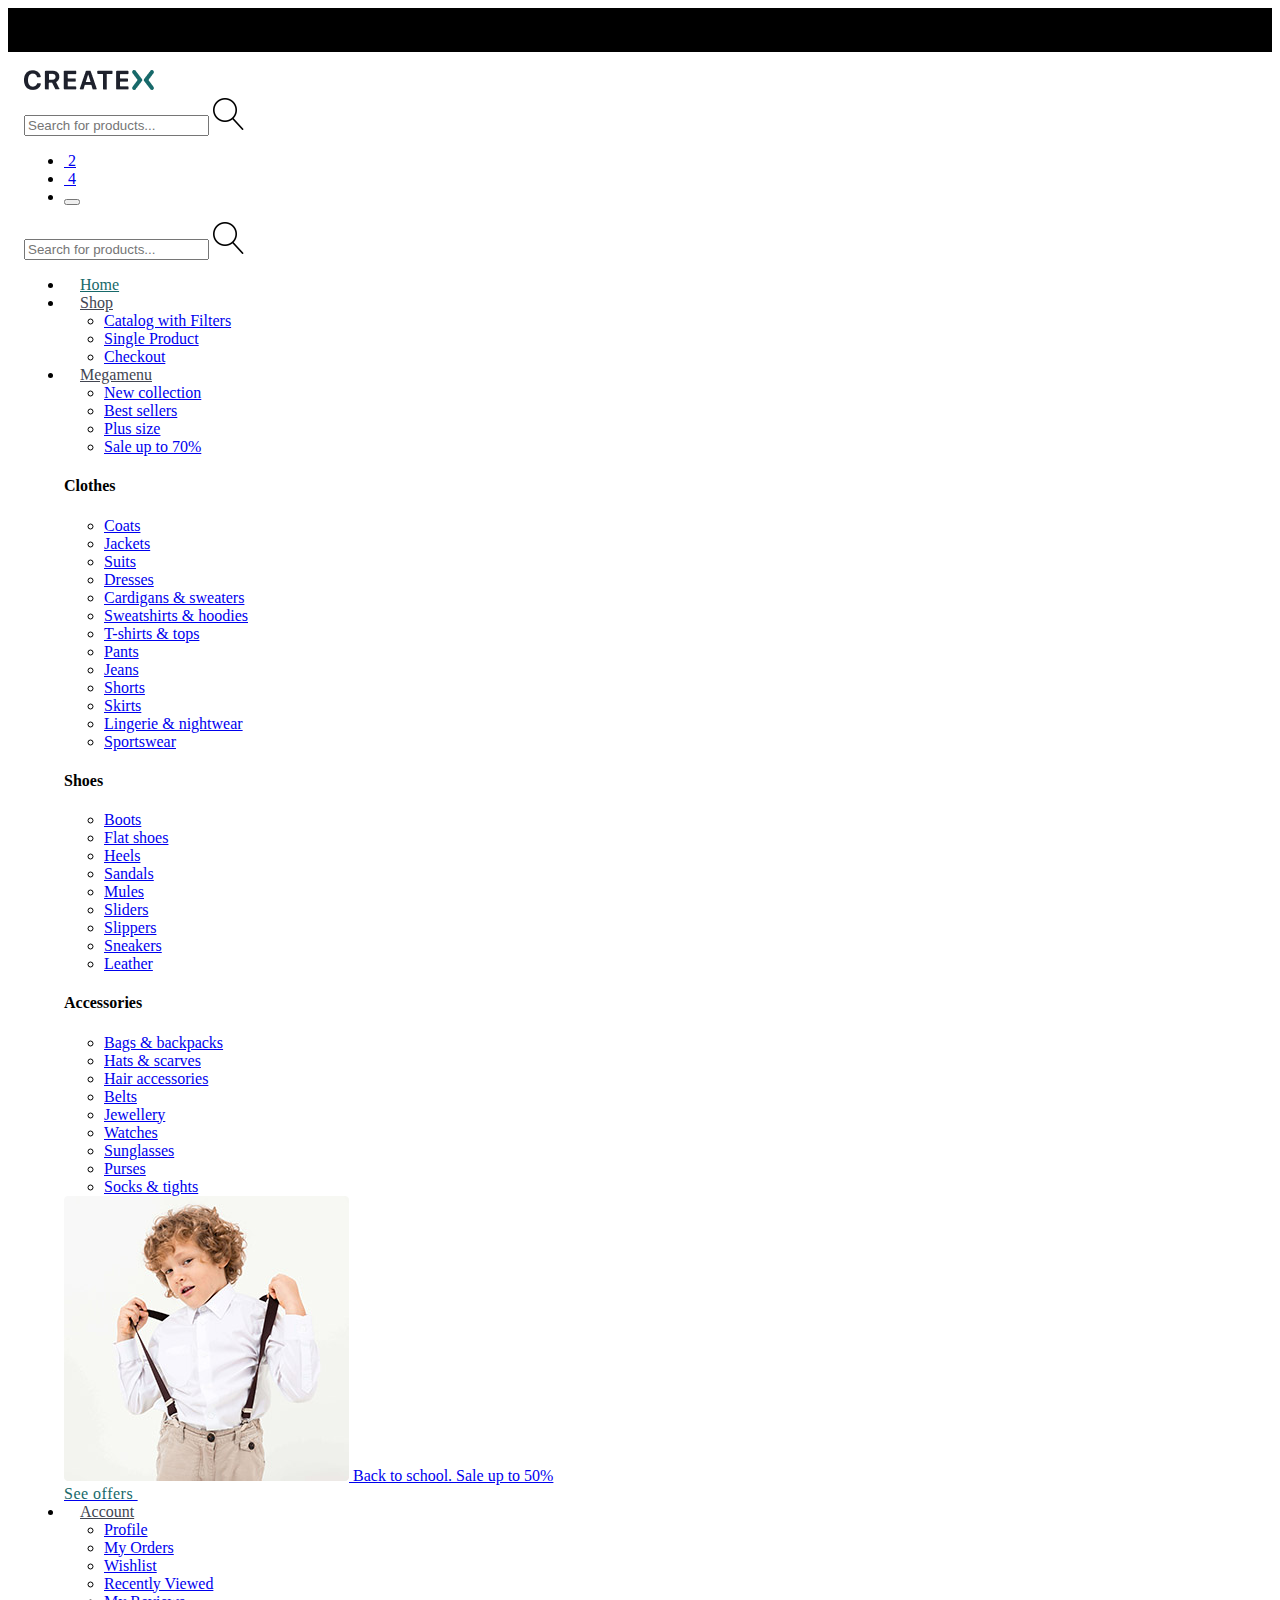
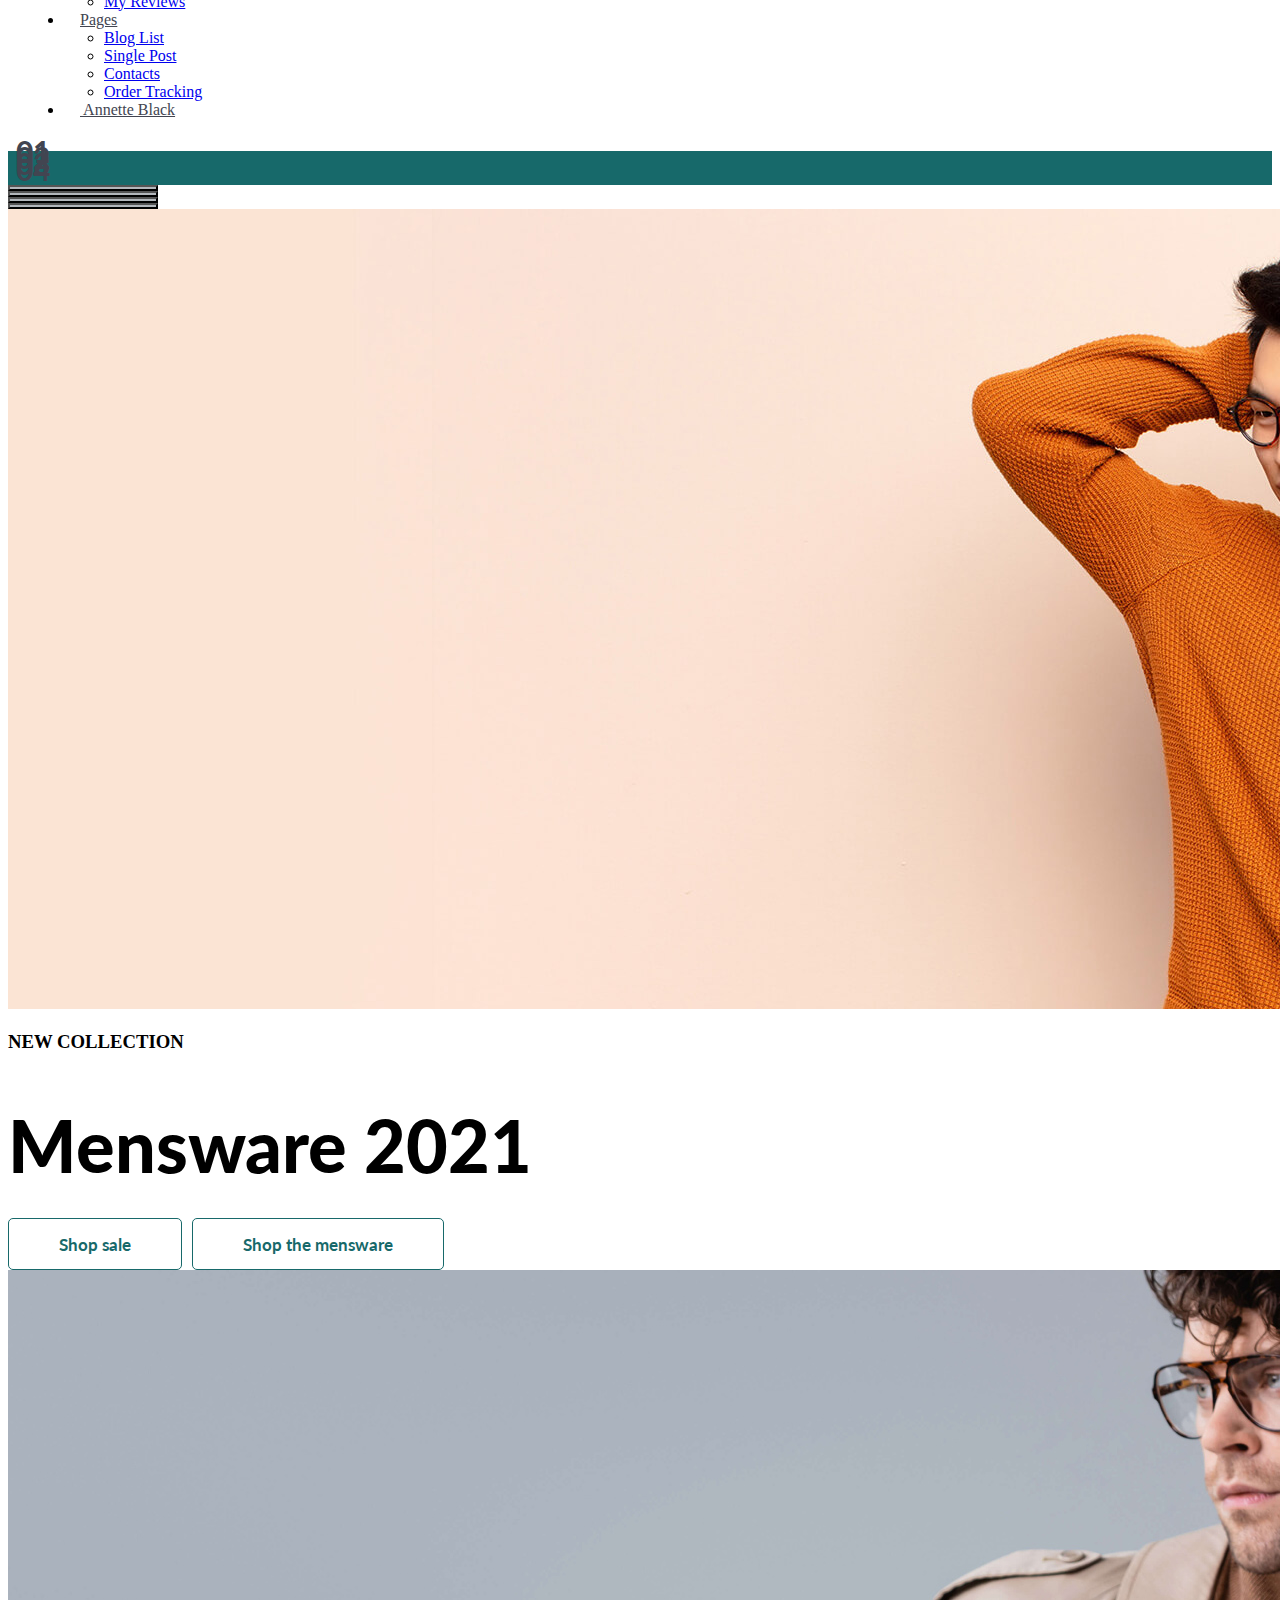
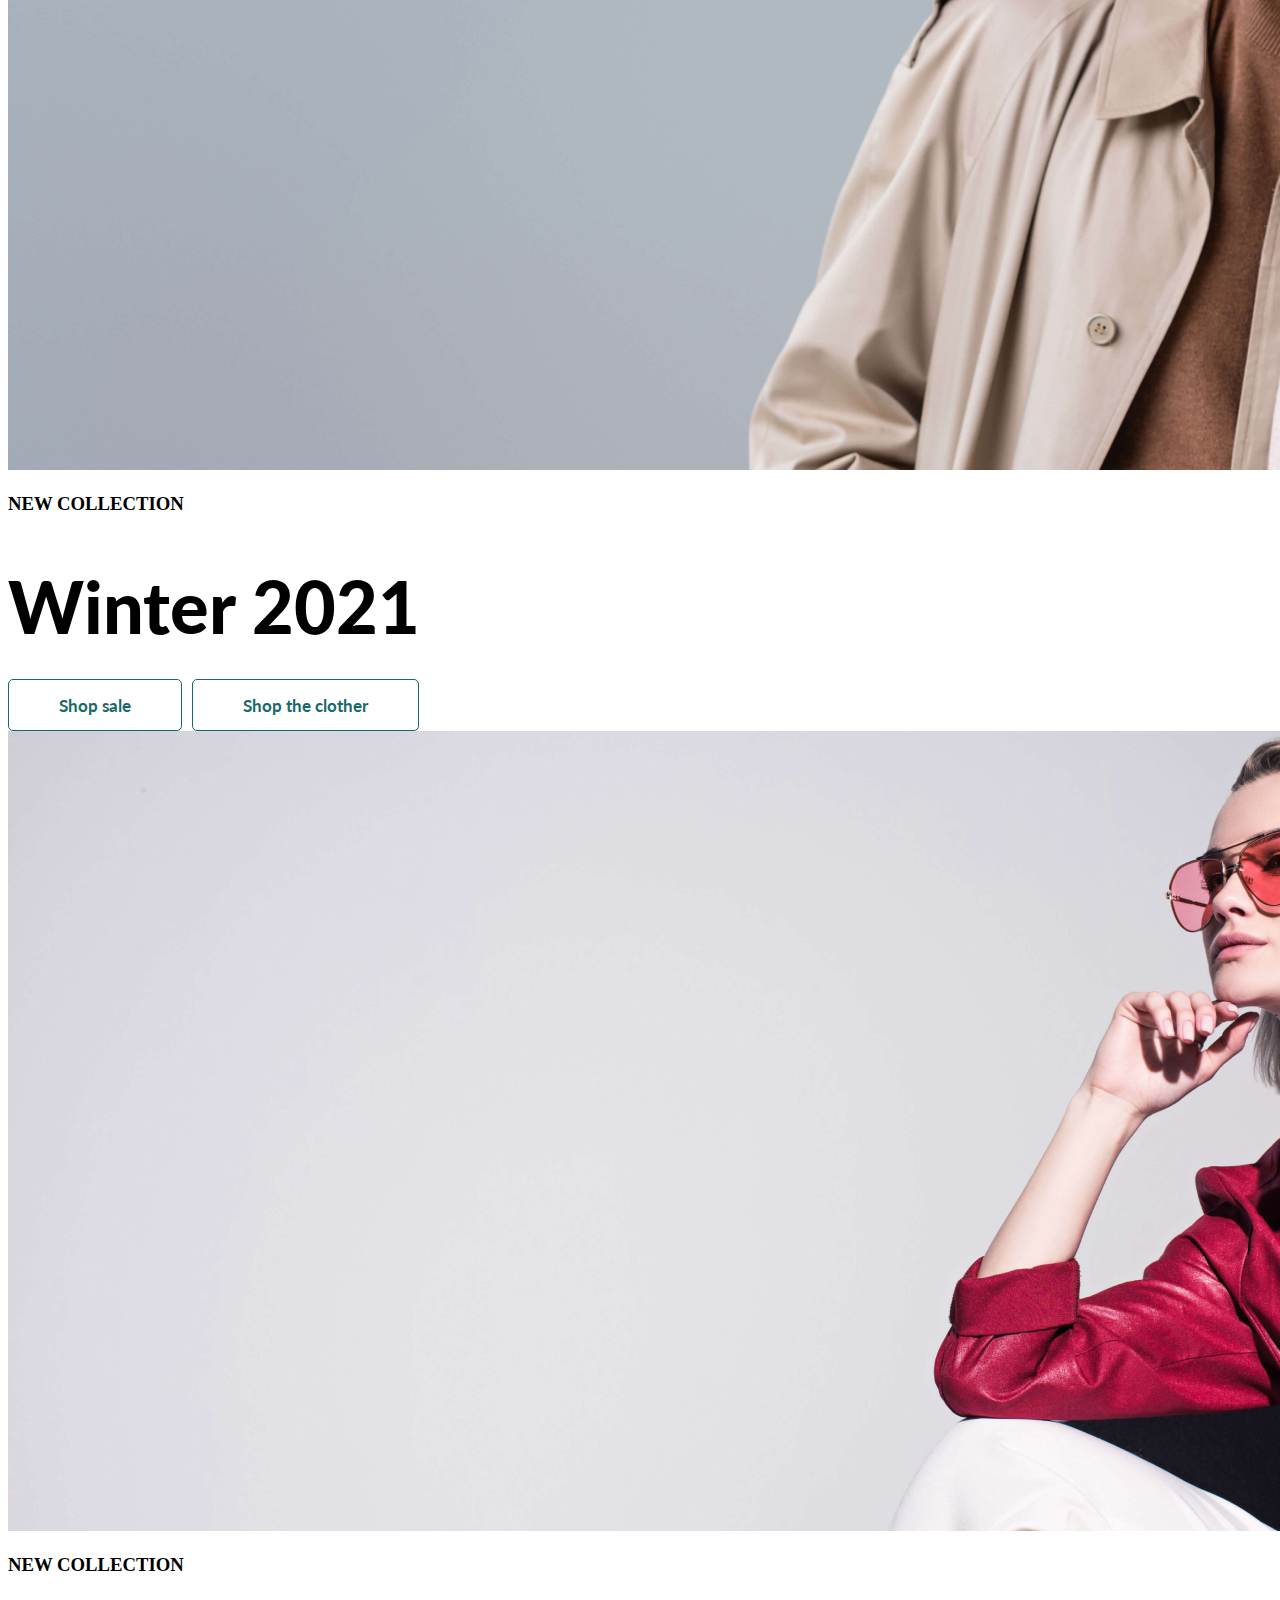
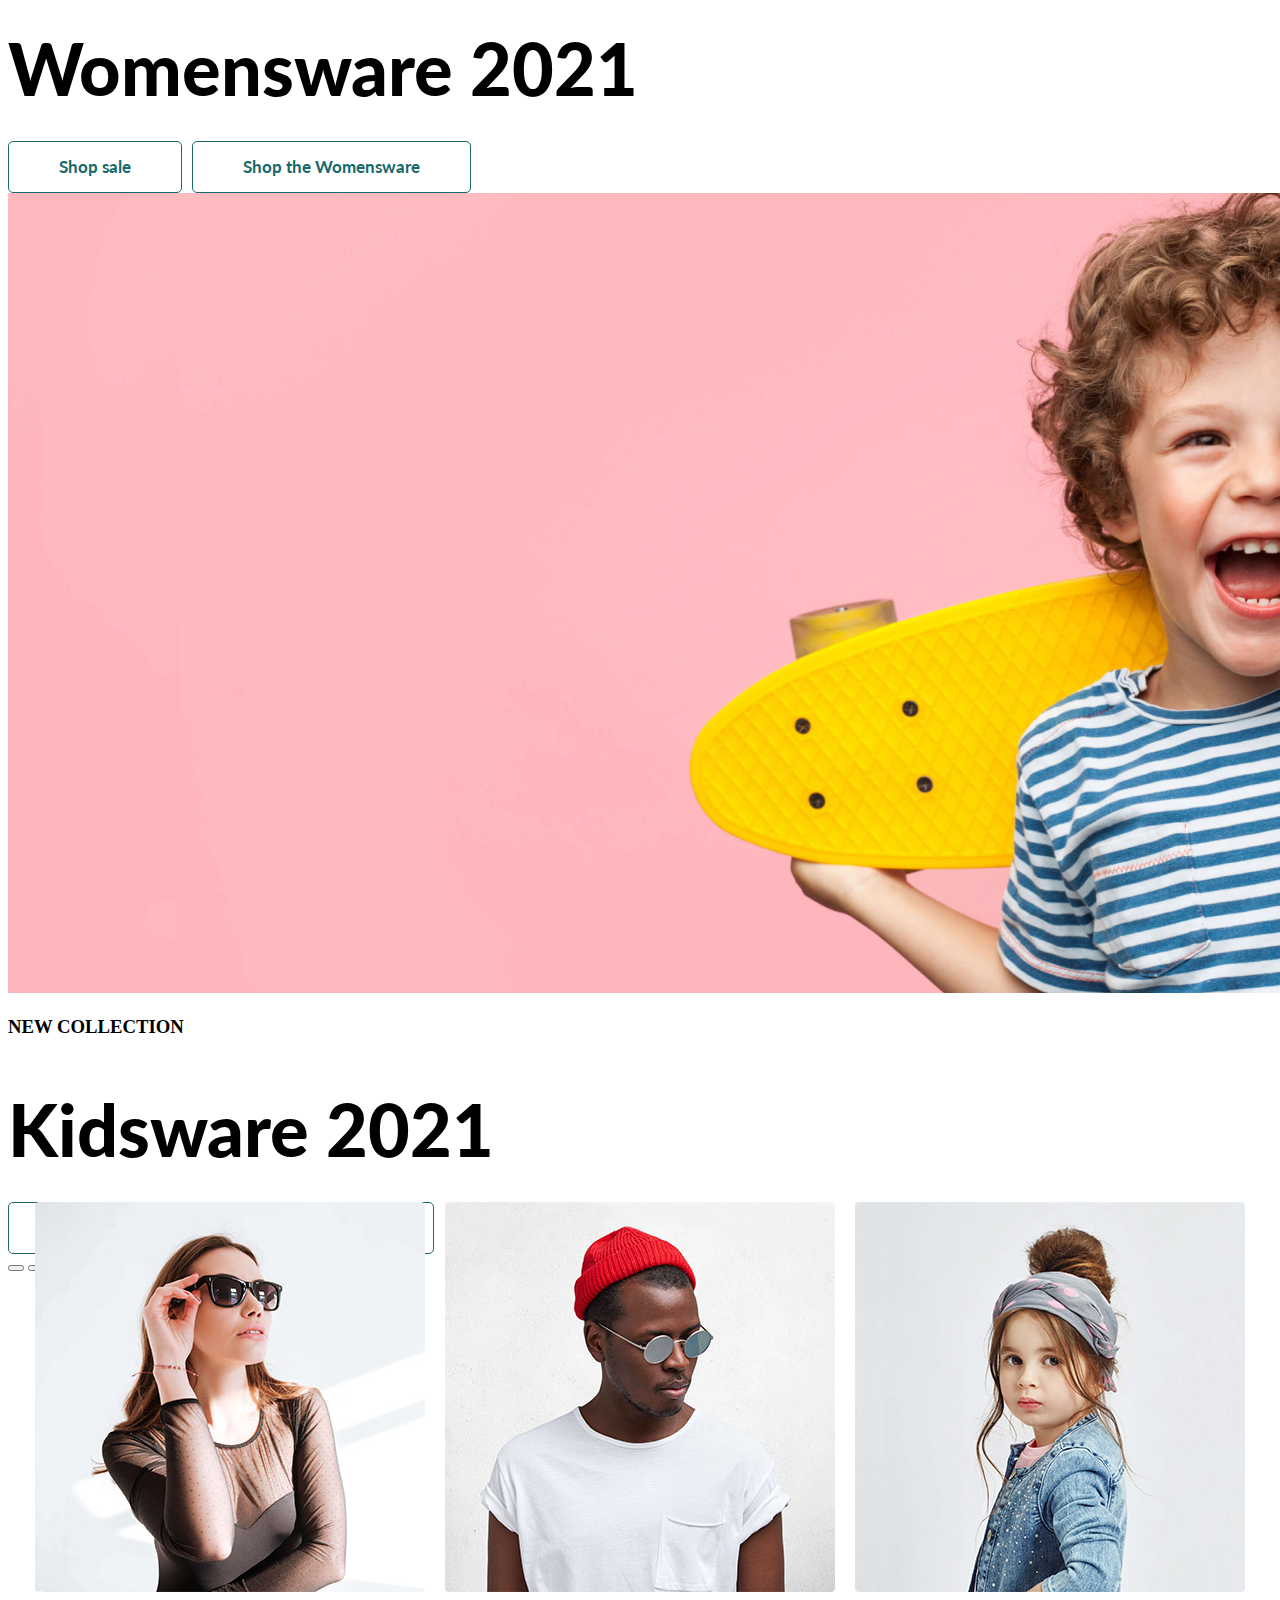
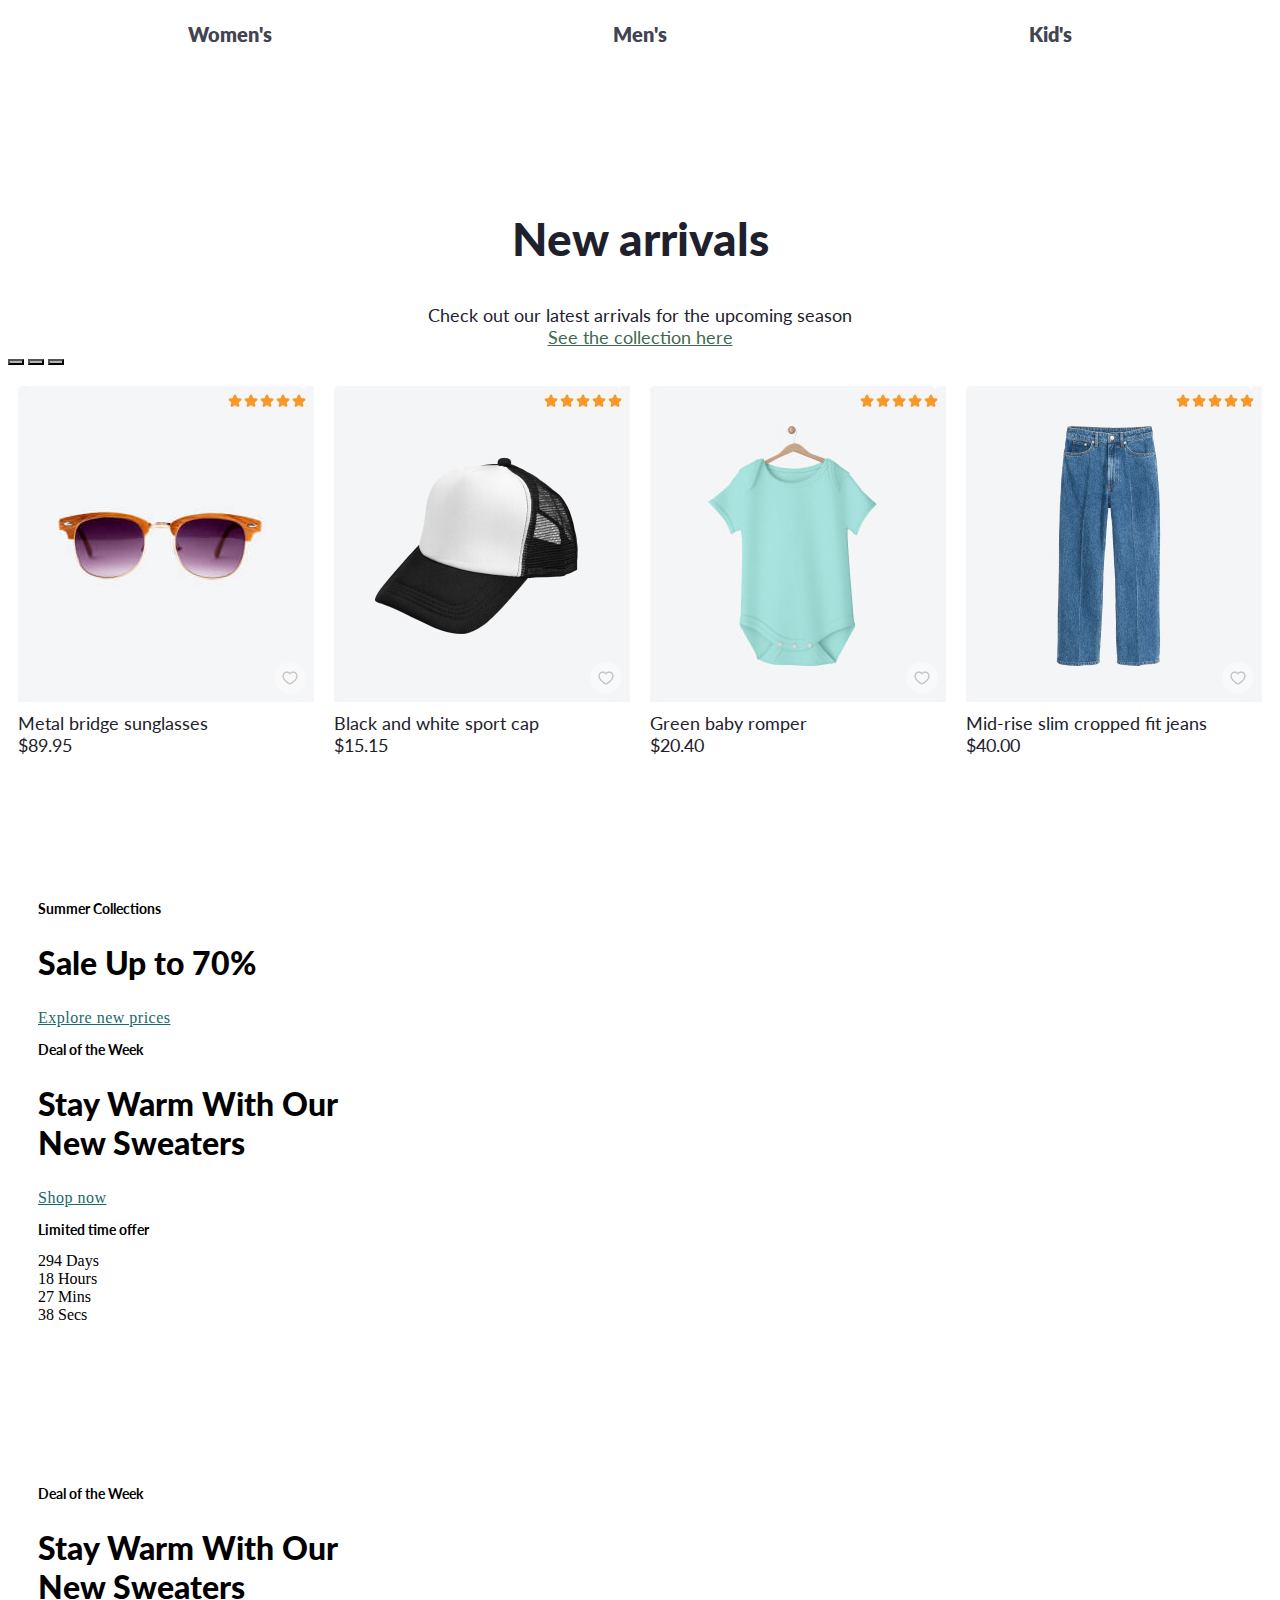
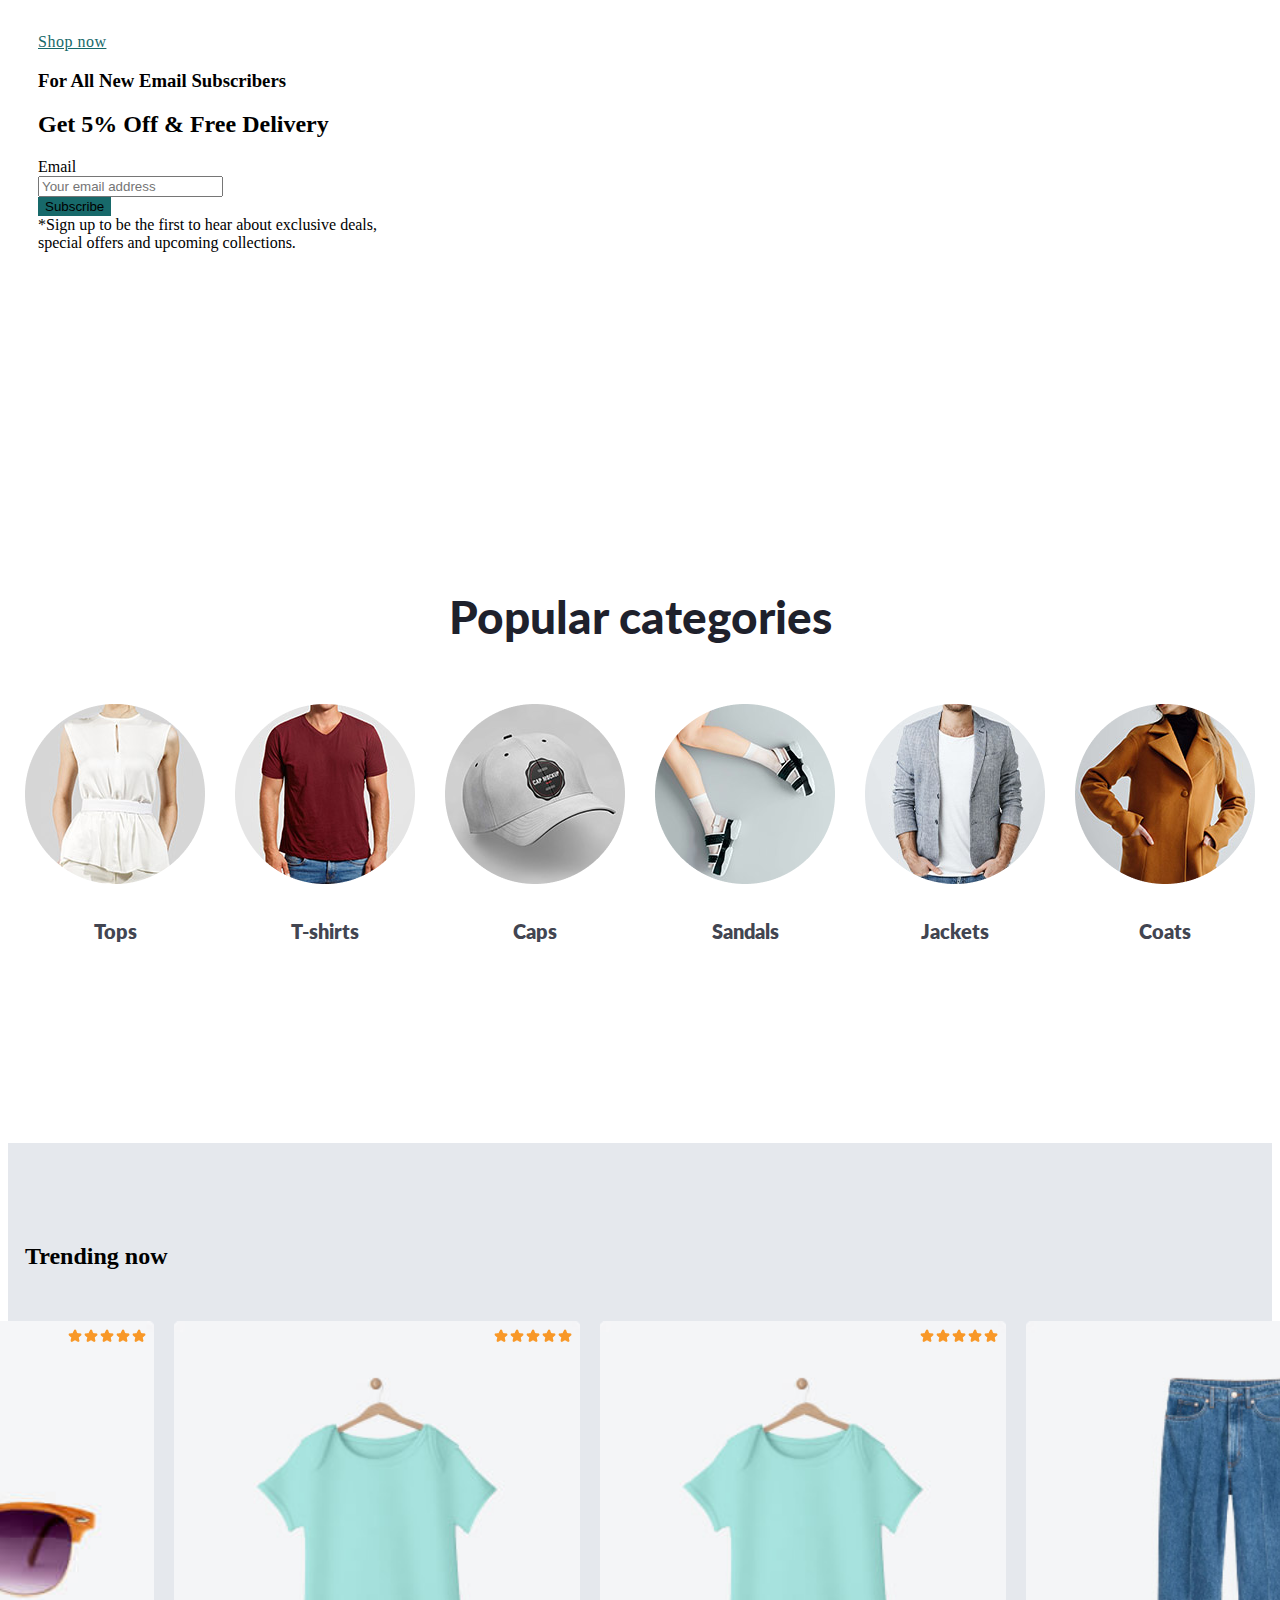
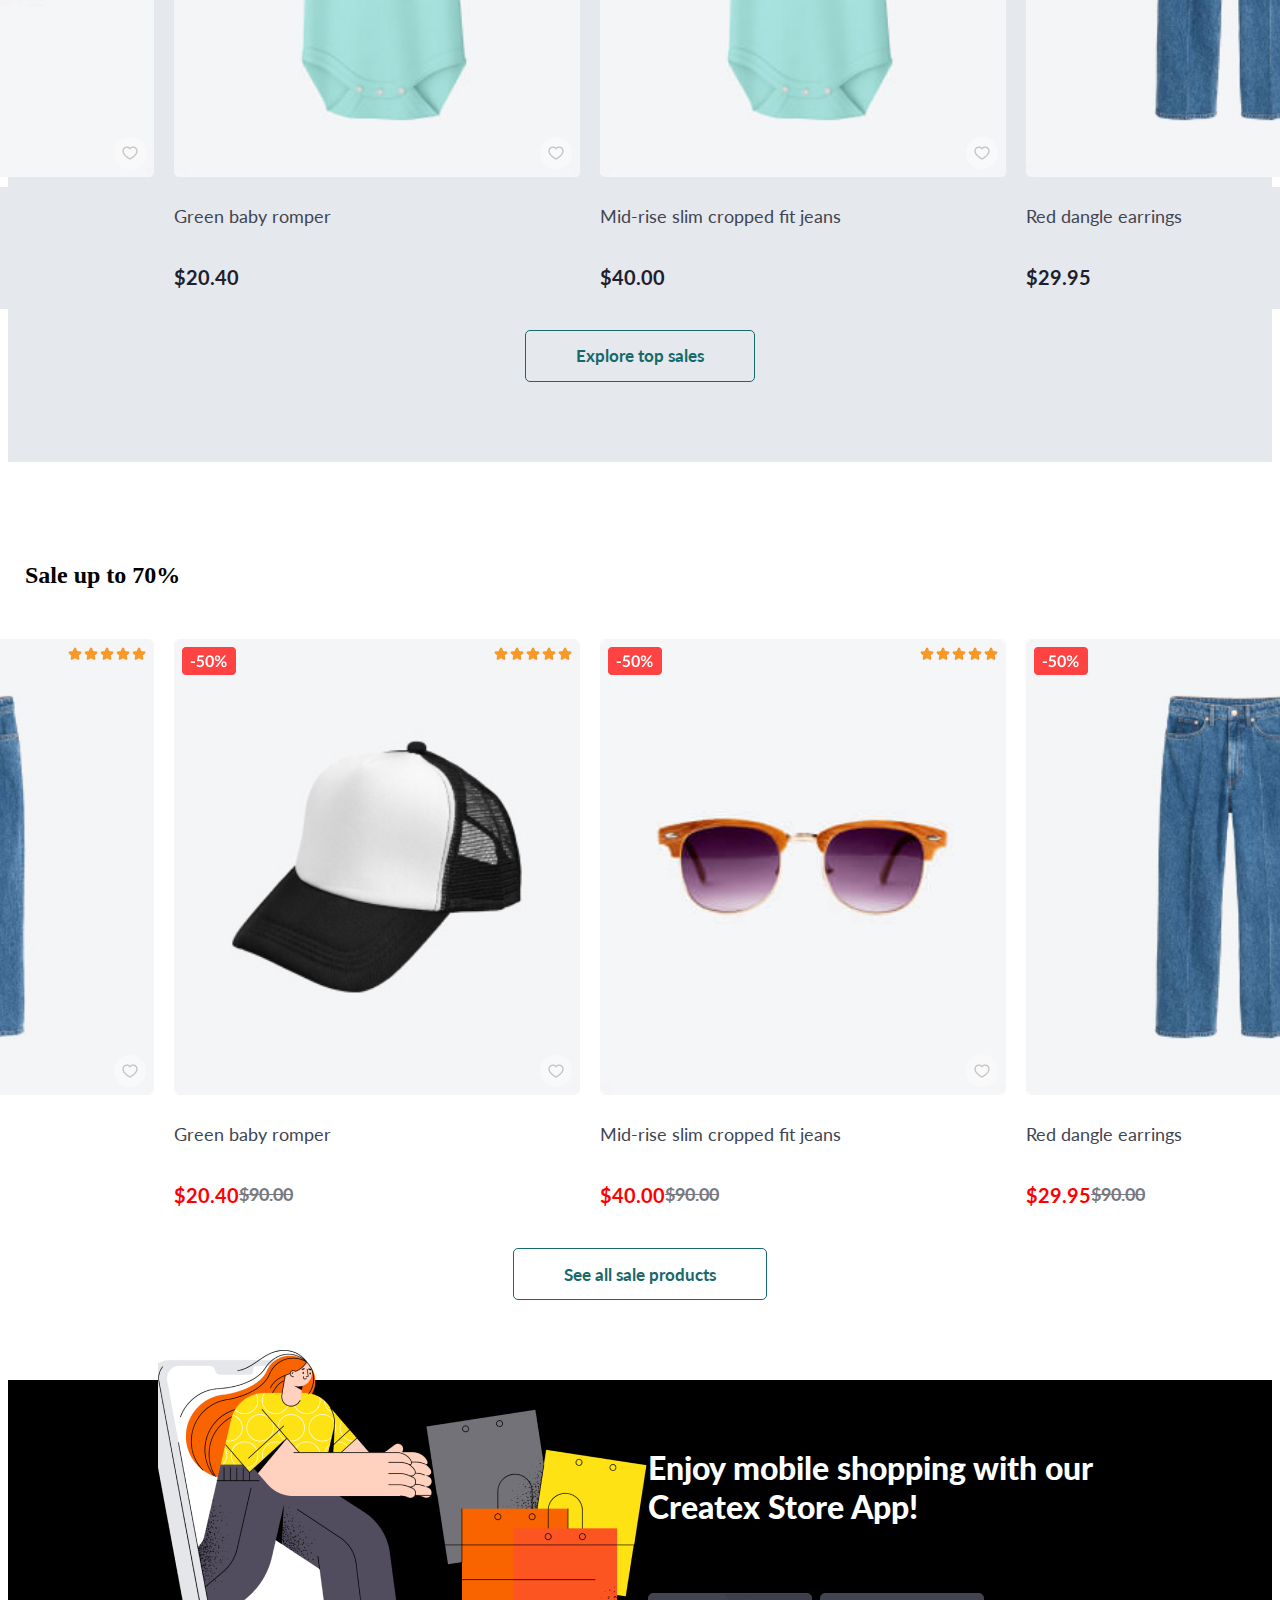
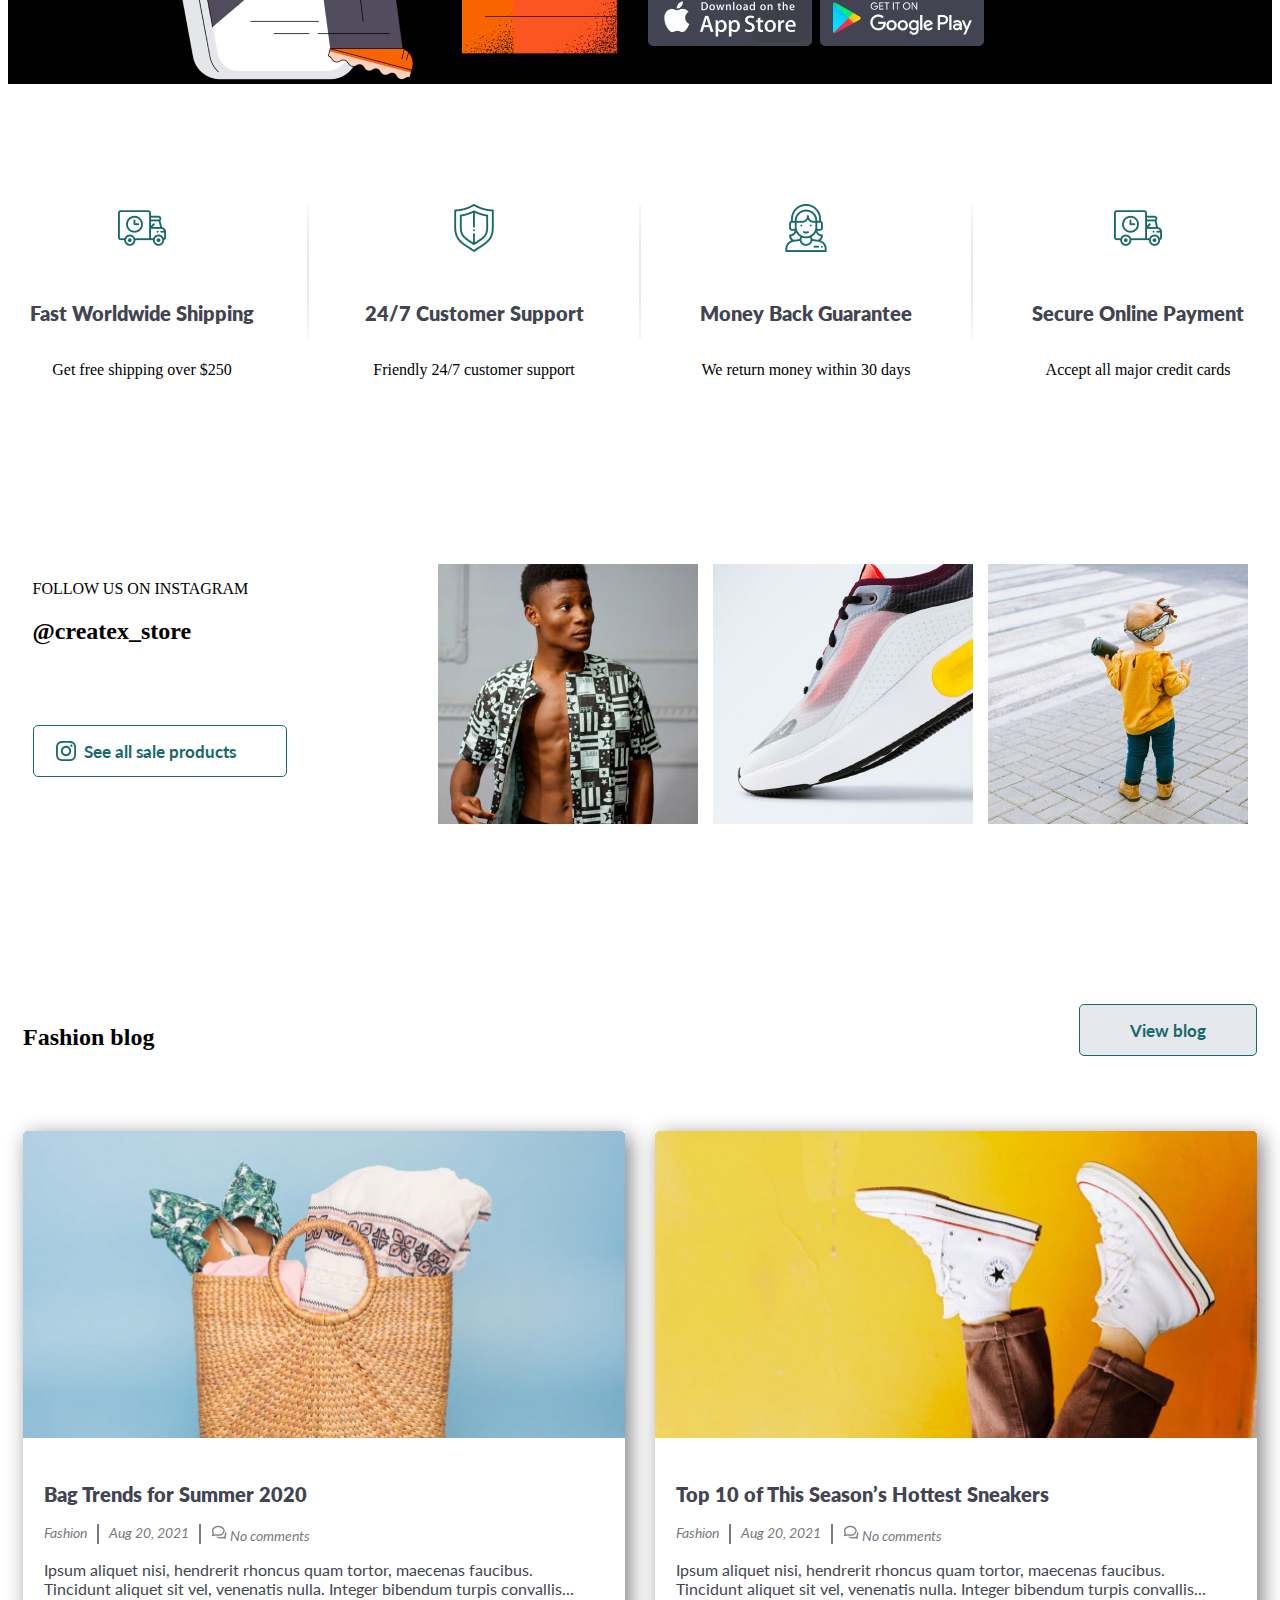
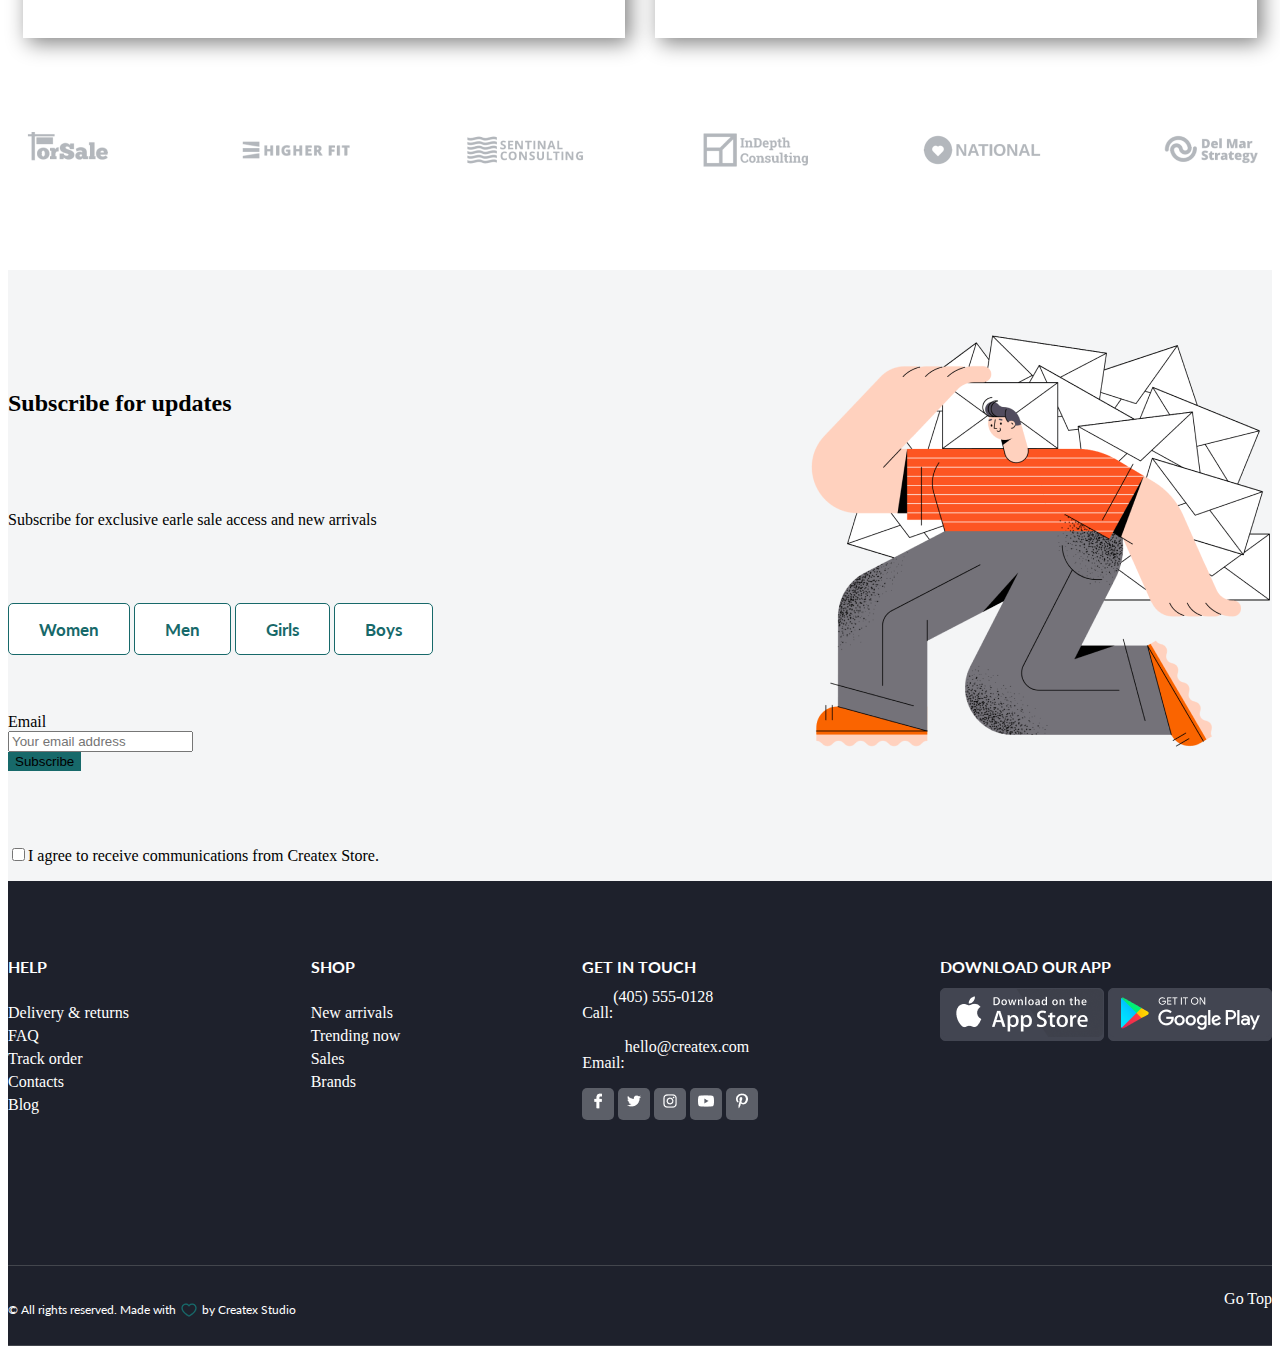
==== commit 6eaf53fb: "new commit" ====
--- a/index.html
+++ b/index.html
@@ -1,45 +1,205 @@
 <!doctype html>
 <html lang="en">
-  <head>
+
+<head>
     <!-- Required meta tags -->
     <meta name="viewport" content="width=device-width, initial-scale=1">
 
     <!-- Bootstrap CSS -->
-    <link href="https://cdn.jsdelivr.net/npm/bootstrap@5.1.3/dist/css/bootstrap.min.css" rel="stylesheet" integrity="sha384-1BmE4kWBq78iYhFldvKuhfTAU6auU8tT94WrHftjDbrCEXSU1oBoqyl2QvZ6jIW3" crossorigin="anonymous">
+    <link href="https://cdn.jsdelivr.net/npm/bootstrap@5.1.3/dist/css/bootstrap.min.css" rel="stylesheet"
+        integrity="sha384-1BmE4kWBq78iYhFldvKuhfTAU6auU8tT94WrHftjDbrCEXSU1oBoqyl2QvZ6jIW3" crossorigin="anonymous">
 
     <title>Hello, world!</title>
     <link rel="stylesheet" href="css/style.css">
     <link rel="preconnect" href="https://fonts.googleapis.com">
-<link rel="preconnect" href="https://fonts.gstatic.com" crossorigin>
-<link href="https://fonts.googleapis.com/css2?family=Kelly+Slab&family=Lato:wght@700&display=swap" rel="stylesheet">
-<script src="script/jquery-3.6.0.js"></script>
-  </head>
-  <body>
+    <link rel="preconnect" href="https://fonts.gstatic.com" crossorigin>
+    <link href="https://fonts.googleapis.com/css2?family=Kelly+Slab&family=Lato:wght@700&display=swap" rel="stylesheet">
+    <script src="script/jquery-3.6.0.js"></script>
+</head>
+
+<body>
     <div class="section">
-            <div class="row">
-                <div class="col-12">
-                    <div class="preheader">
-
-                    </div>
-                </div>
-            </div>
+        <div class="row">
+            <div class="col-12">
+                <div class="preheader">
+
+                </div>
+            </div>
+        </div>
+    </div>
     <div class="section">
-            <div class="row">
-                <div class="col-12">
-                    <div class="menu">
-
-                    </div>
-                </div>
-            </div>
+        <div class="row">
+            <div class="col-12">
+                    <div class="navbar navbar-expand-lg navbar-light bg-light navbar-sticky" data-fixed-element="">
+                        <div class="container px-0 px-xl-3">
+                          <a href="index.html" class="navbar-brand order-lg-1 me-0 pe-lg-3 me-lg-4">
+                            <img src="img\logo.png" alt="Createx Logo" width="130">
+                          </a>
+                          <!-- Search desktop -->
+                          <div class="input-group ms-4 d-lg-block d-none order-lg-3" style="max-width: 21rem;">
+                            <input class="form-control w-100 pe-5 rounded" type="text" placeholder="Search for products...">
+                            <i class="ci-search lead position-absolute end-0 top-50 translate-middle-y me-3 zindex-5"></i>
+                          </div>
+                          <!-- Toolbar -->
+                          <div class="d-flex align-items-center order-lg-3">
+                            <ul class="nav nav-tools flex-nowrap">
+                              <li class="nav-item d-lg-block d-none mb-0">
+                                <a href="account-wishlist.html" class="nav-tool">
+                                  <i class="ci-heart nav-tool-icon"></i>
+                                  <span class="nav-tool-label">2</span>
+                                </a>
+                              </li>
+                              <li class="divider-vertical mb-0 d-lg-block d-none"></li>
+                              <li class="nav-item align-self-center mb-0">
+                                <a href="#" class="nav-tool pe-lg-0" data-bs-toggle="offcanvas" data-bs-target="#cart">
+                                  <i class="ci-cart nav-tool-icon"></i>
+                                  <span class="badge bg-success align-middle mt-n1 ms-2 px-2 py-1 fs-xs">4</span>
+                                </a>
+                              </li>
+                              <li class="divider-vertical mb-0 d-lg-none d-block"></li>
+                              <li class="nav-item mb-0">
+                                <button class="navbar-toggler mt-n1 me-n3" type="button" data-bs-toggle="collapse" data-bs-target="#navbarCollapse" aria-expanded="false">
+                                  <span class="navbar-toggler-icon"></span>
+                                </button>
+                              </li>
+                            </ul>
+                          </div>
+                          <!-- Navbar collapse -->
+                          <nav class="collapse navbar-collapse order-lg-2" id="navbarCollapse">
+                            <!-- Search mobile -->
+                            <div class="input-group mb-0 d-lg-none d-block">
+                              <input class="form-control w-100 ps-5 rounded-0 border-0" type="text" placeholder="Search for products...">
+                              <i class="ci-search lead position-absolute start-0 top-50 translate-middle-y ms-3 zindex-5"></i>
+                            </div>
+                            <!-- Menu -->
+                            <ul class="navbar-nav me-auto">
+                              <li class="nav-item">
+                                <a href="index.html" class="nav-link active">Home</a>
+                              </li>
+                              <li class="nav-item dropdown">
+                                <a href="#" class="nav-link dropdown-toggle" data-bs-toggle="dropdown">Shop</a>
+                                <ul class="dropdown-menu">
+                                  <li><a href="shop-catalog.html" class="dropdown-item">Catalog with Filters</a></li>
+                                  <li><a href="shop-single.html" class="dropdown-item">Single Product</a></li>
+                                  <li><a href="checkout.html" class="dropdown-item">Checkout</a></li>
+                                </ul>
+                              </li>
+                              <li class="nav-item dropdown mega-dropdown">
+                                <a href="#" class="nav-link dropdown-toggle" data-bs-toggle="dropdown">Megamenu</a>
+                                <div class="dropdown-menu">
+                                  <div class="container pt-lg-1 pb-lg-3">
+                                    <div class="row">
+                                      <div class="col-lg-2 col-md-3 py-2">
+                                        <ul class="list-unstyled">
+                                          <li><a href="#" class="dropdown-item">New collection</a></li>
+                                          <li><a href="#" class="dropdown-item">Best sellers</a></li>
+                                          <li><a href="#" class="dropdown-item">Plus size</a></li>
+                                          <li><a href="#" class="dropdown-item text-danger">Sale up to 70%</a></li>
+                                        </ul>
+                                      </div>
+                                      <div class="col-lg-2 col-md-3 py-2">
+                                        <h4 class="fs-sm text-uppercase pt-1 mb-2">Clothes</h4>
+                                        <ul class="list-unstyled">
+                                          <li><a href="#" class="dropdown-item">Coats</a></li>
+                                          <li><a href="#" class="dropdown-item">Jackets</a></li>
+                                          <li><a href="#" class="dropdown-item">Suits</a></li>
+                                          <li><a href="#" class="dropdown-item">Dresses</a></li>
+                                          <li><a href="#" class="dropdown-item">Cardigans &amp; sweaters</a></li>
+                                          <li><a href="#" class="dropdown-item">Sweatshirts &amp; hoodies</a></li>
+                                          <li><a href="#" class="dropdown-item">T-shirts &amp; tops</a></li>
+                                          <li><a href="#" class="dropdown-item">Pants</a></li>
+                                          <li><a href="#" class="dropdown-item">Jeans</a></li>
+                                          <li><a href="#" class="dropdown-item">Shorts</a></li>
+                                          <li><a href="#" class="dropdown-item">Skirts</a></li>
+                                          <li><a href="#" class="dropdown-item">Lingerie &amp; nightwear</a></li>
+                                          <li><a href="#" class="dropdown-item">Sportswear</a></li>
+                                        </ul>
+                                      </div>
+                                      <div class="col-lg-2 col-md-3 py-2">
+                                        <h4 class="fs-sm text-uppercase pt-1 mb-2">Shoes</h4>
+                                        <ul class="list-unstyled">
+                                          <li><a href="#" class="dropdown-item">Boots</a></li>
+                                          <li><a href="#" class="dropdown-item">Flat shoes</a></li>
+                                          <li><a href="#" class="dropdown-item">Heels</a></li>
+                                          <li><a href="#" class="dropdown-item">Sandals</a></li>
+                                          <li><a href="#" class="dropdown-item">Mules</a></li>
+                                          <li><a href="#" class="dropdown-item">Sliders</a></li>
+                                          <li><a href="#" class="dropdown-item">Slippers</a></li>
+                                          <li><a href="#" class="dropdown-item">Sneakers</a></li>
+                                          <li><a href="#" class="dropdown-item">Leather</a></li>
+                                        </ul>
+                                      </div>
+                                      <div class="col-lg-2 col-md-3 py-2">
+                                        <h4 class="fs-sm text-uppercase pt-1 mb-2">Accessories</h4>
+                                        <ul class="list-unstyled">
+                                          <li><a href="#" class="dropdown-item">Bags &amp; backpacks</a></li>
+                                          <li><a href="#" class="dropdown-item">Hats &amp; scarves</a></li>
+                                          <li><a href="#" class="dropdown-item">Hair accessories</a></li>
+                                          <li><a href="#" class="dropdown-item">Belts</a></li>
+                                          <li><a href="#" class="dropdown-item">Jewellery</a></li>
+                                          <li><a href="#" class="dropdown-item">Watches</a></li>
+                                          <li><a href="#" class="dropdown-item">Sunglasses</a></li>
+                                          <li><a href="#" class="dropdown-item">Purses</a></li>
+                                          <li><a href="#" class="dropdown-item">Socks &amp; tights</a></li>
+                                        </ul>
+                                      </div>
+                                      <div class="col-lg-1 d-none d-lg-block py-2">
+                                        <span class="divider-vertical h-100 mx-auto"></span>
+                                      </div>
+                                      <div class="col-lg-3 d-none d-lg-block py-2">
+                                        <a href="#" class="d-block text-decoration-none pt-1">
+                                          <img src="img\image (21).png" class="d-block rounded mb-3" alt="Promo banner">
+                                          <h7 class="fs-sm mb-3">Back to school. Sale up to 50%</h7>
+                                          <div class="btn btn-outline-primary btn-sm">
+                                            See offers
+                                            <i class="ci-arrow-right ms-1"></i>
+                                          </div>
+                                        </a>
+                                      </div>
+                                    </div>
+                                  </div>
+                                </div>
+                              </li>
+                              <li class="nav-item dropdown">
+                                <a href="#" class="nav-link dropdown-toggle" data-bs-toggle="dropdown">Account</a>
+                                <ul class="dropdown-menu">
+                                  <li><a href="account-profile.html" class="dropdown-item">Profile</a></li>
+                                  <li><a href="account-orders.html" class="dropdown-item">My Orders</a></li>
+                                  <li><a href="account-wishlist.html" class="dropdown-item">Wishlist</a></li>
+                                  <li><a href="account-recently-viewed.html" class="dropdown-item">Recently Viewed</a></li>
+                                  <li><a href="account-reviews.html" class="dropdown-item">My Reviews</a></li>
+                                </ul>
+                              </li>
+                              <li class="nav-item dropdown">
+                                <a href="#" class="nav-link dropdown-toggle" data-bs-toggle="dropdown">Pages</a>
+                                <ul class="dropdown-menu">
+                                  <li><a href="blog.html" class="dropdown-item">Blog List</a></li>
+                                  <li><a href="blog-single.html" class="dropdown-item">Single Post</a></li>
+                                  <li><a href="contacts.html" class="dropdown-item">Contacts</a></li>
+                                  <li><a href="order-tracking.html" class="dropdown-item">Order Tracking</a></li>
+                                </ul>
+                              </li>
+                              <li class="nav-item">
+                                <a href="account-profile.html" class="nav-link d-lg-none">
+                                  <i class="ci-profile fs-base align-middle me-1"></i>
+                                  Annette Black
+                                </a>
+                              </li>
+                            </ul>
+                          </nav>
+                        </div>
+                      </div>
+                </div>
+        </div>
     </div>
     <div class="section">
-            <div class="row">
-                <div class="col-12">
-                    <div class="under_menu">
-
-                    </div>
-                </div>
-            </div>
+        <div class="row">
+            <div class="col-12">
+                <div class="under_menu">
+
+                </div>
+            </div>
+        </div>
     </div>
     <div class="section">
         <div class="row">
@@ -48,349 +208,395 @@
                     <div id="demo" class="carousel slide" data-bs-ride="carousel">
 
                         <!-- Indicators/dots -->
-                        <div class="carousel-indicators">
-                          <button type="button" data-bs-target="#demo" data-bs-slide-to="0" class="active"></button>
-                          <button type="button" data-bs-target="#demo" data-bs-slide-to="1"></button>
-                          <button type="button" data-bs-target="#demo" data-bs-slide-to="2"></button>
-                        </div>
-                      
+                        <div class="carousel-indicators carind_position_change">
+                            <button type="button" data-bs-target="#demo" data-bs-slide-to="0" class="active">
+                                <div class="butt_inside">01</div>
+                            </button>
+                            <button type="button" data-bs-target="#demo" data-bs-slide-to="1">
+                                <div class="butt_inside">02</div>
+                            </button>
+                            <button type="button" data-bs-target="#demo" data-bs-slide-to="2">
+                                <div class="butt_inside">03</div>
+                            </button>
+                            <button type="button" data-bs-target="#demo" data-bs-slide-to="2">
+                                <div class="butt_inside">04</div>
+                            </button>
+                        </div>
+
                         <!-- The slideshow/carousel -->
                         <div class="carousel-inner">
-                          <div class="carousel-item active">
-                            <img src="img\image.png" alt="Los Angeles" class="d-block w-100">
-                          </div>
-                          <div class="carousel-item">
-                            <img src="img\image.png" alt="Chicago" class="d-block w-100">
-                          </div>
-                          <div class="carousel-item">
-                            <img src="img\image1.jpg" alt="New York" class="d-block w-100">
-                          </div>
-                        </div>
-                      
+                            <div class="carousel-item active">
+                                <img src="img\image.png" alt="Los Angeles" class="d-block w-100">
+                                <div class="carousel-caption nav_button_carousel_demo">
+                                    <h3>NEW COLLECTION</h3>
+                                    <H1>Mensware 2021</H1>
+                                    <div class="button_on_slider">
+                                        <button id="green_button" class="sales_button">Shop sale</button>
+                                        <button id="green_button" class="sales_button">Shop the mensware</button>
+                                    </div>
+                                </div>
+                            </div>
+                            <div class="carousel-item">
+                                <img src="img\02.jpg" alt="Chicago" class="d-block w-100">
+                                <div class="carousel-caption nav_button_carousel_demo">
+                                    <h3>NEW COLLECTION</h3>
+                                    <H1>Winter 2021</H1>
+                                    <div class="button_on_slider">
+                                        <button id="green_button" class="sales_button">Shop sale</button>
+                                        <button id="green_button" class="sales_button">Shop the clother</button>
+                                    </div>
+                                </div>
+                            </div>
+                            <div class="carousel-item">
+                                <img src="img\03.jpg" alt="New York" class="d-block w-100">
+                                <div class="carousel-caption nav_button_carousel_demo">
+                                    <h3>NEW COLLECTION</h3>
+                                    <H1>Womensware 2021</H1>
+                                    <div class="button_on_slider">
+                                        <button id="green_button" class="sales_button">Shop sale</button>
+                                        <button id="green_button" class="sales_button">Shop the Womensware</button>
+                                    </div>
+                                </div>
+                            </div>
+                            <div class="carousel-item">
+                                <img src="img\04.jpg" alt="New York" class="d-block w-100">
+                                <div class="carousel-caption nav_button_carousel_demo">
+                                    <h3>NEW COLLECTION</h3>
+                                    <H1>Kidsware 2021</H1>
+                                    <div class="button_on_slider">
+                                        <button id="green_button" class="sales_button">Shop sale</button>
+                                        <button id="green_button" class="sales_button">Shop the kidsware</button>
+                                    </div>
+                                </div>
+                            </div>
+                        </div>
+
                         <!-- Left and right controls/icons -->
                         <button class="carousel-control-prev" type="button" data-bs-target="#demo" data-bs-slide="prev">
-                          <span class="carousel-control-prev-icon"></span>
+                            <span class="carousel-control-prev-icon"></span>
                         </button>
                         <button class="carousel-control-next" type="button" data-bs-target="#demo" data-bs-slide="next">
-                          <span class="carousel-control-next-icon"></span>
+                            <span class="carousel-control-next-icon"></span>
                         </button>
-                      </div>
+                    </div>
                 </div>
             </div>
         </div>
     </div>
     <div class="section">
         <div class="container">
+            <div class="row">
+                <div class="col-12">
+                    <div class="header_select_catalogue">
+                        <div class="header_image_select">
+                            <div class="header_image_select_box">
+                                <div class=img_header_image_select>
+                                    <img src="img/image (1).png" alt="#">
+                                </div>
+                                <div class=h3_header_image_select>
+                                    <h3>Women's</h3>
+                                </div>
+                            </div>
+                            <div class="header_image_select_box">
+                                <div class=img_header_image_select>
+                                    <img src="img/image (2).png" alt="#">
+                                </div>
+                                <div class=h3_header_image_select>
+                                    <h3>Men's</h3>
+                                </div>
+                            </div>
+                            <div class="header_image_select_box">
+                                <div class=img_header_image_select>
+                                    <img src="img/image (3).png" alt="#">
+                                </div>
+                                <div class=h3_header_image_select>
+                                    <h3>Kid's</h3>
+                                </div>
+                            </div>
+                        </div>
+                    </div>
+                </div>
+            </div>
+        </div>
+    </div>
+    <div class="section">
         <div class="row">
             <div class="col-12">
-                <div class="header_select_catalogue">
-                    <div class="header_image_select">
-                        <div class="header_image_select_box">
-                            <div class=img_header_image_select>
-                                <img src="img/image (1).png" alt="#">
-                            </div>
-                            <div class=h3_header_image_select>
-                                <h3>Women's</h3>
-                            </div>
-                        </div>
-                        <div class="header_image_select_box">
-                            <div class=img_header_image_select>
-                                <img src="img/image (2).png" alt="#">
-                            </div>
-                            <div class=h3_header_image_select>
-                                <h3>Men's</h3>
-                            </div>
-                        </div>
-                        <div class="header_image_select_box">
-                            <div class=img_header_image_select>
-                                <img src="img/image (3).png" alt="#">
-                            </div>
-                            <div class=h3_header_image_select>
-                                <h3>Kid's</h3>
-                            </div>
-                        </div>
-                    </div>
-                </div>
-            </div>
-        </div>
-    </div>
-</div>
-<div class="section">
-    <div class="row">
-        <div class="col-12">
-            <div class="new_arrivals">
-                <h2>New arrivals</h2>
-                <p>
-                    Check out our latest arrivals for the upcoming season <br>
-                </p>
-                <a href="#See the collection here">See the collection here</a> 
-                <div class="new_arrivals_widget">
-                    <div id="demo1" class="carousel slide">
-
-                        <!-- Indicators/dots -->
-                        <div class="carousel-indicators indicators_margin">
-                          <button type="button" data-bs-target="#demo1" data-bs-slide-to="0" class="active"></button>
-                          <button type="button" data-bs-target="#demo1" data-bs-slide-to="1"></button>
-                          <button type="button" data-bs-target="#demo1" data-bs-slide-to="2"></button>
-                        </div>
-                      
-                        <!-- The slideshow/carousel -->
-                        <div class="carousel-inner add_param">
-                          <div class="carousel-item carous_image">
-                            <div class="clothers_box">
-                                <div class="clothers_img" id="c2">
-                                    <img src="img/rating.png" alt="">
-                                    <img src="img/wishlist.png" alt="">
-        
-                                </div>
-                                <div class="clothers_name">
-                                   <p>Metal bridge sunglasses</p> 
-                                </div>
-                                <div class="clothers_price">
-                                    <p>$89.95</p>
-                                </div>
-        
-                            </div>
-                            <div class="clothers_box">
-                                <div class="clothers_img" id="c1">
-                                    <img src="img/rating.png" alt="">
-                                    <img src="img/wishlist.png" alt="">
-                                </div>
-                                <div class="clothers_name">
-                                    <p>Black and white sport cap</p>
-                                </div>
-                                <div class="clothers_price">
-                                    <p>$15.15</p> 
-                                </div>
-        
-                            </div>
-                            <div class="clothers_box">
-                                <div class="clothers_img" id="c3">
-                                    <img src="img/rating.png" alt="">
-                                    <img src="img/wishlist.png" alt="">
-                                </div>
-                                <div class="clothers_name">
-                                    <p>Green baby romper</p>
-                                </div>
-                                <div class="clothers_price">
-                                     <p>$20.40</p>   
-                                </div>
-        
-                            </div>
-                            <div class="clothers_box">
-                                <div class="clothers_img" id="c4">
-                                    <img src="img/rating.png" alt="">
-                                    <img src="img/wishlist.png" alt="">
-                                </div>
-                                <div class="clothers_name">
-                                    <p>Mid-rise slim cropped fit jeans</p>
-                                </div>
-                                <div class="clothers_price">
-                                        <p>$40.00</p>
-                                </div>
-        
-                            </div>
-                            <div class="clothers_box">
-                                <div class="clothers_img" id="c5">
-                                    <img src="img/rating.png" alt="">
-                                    <img src="img/wishlist.png" alt="">
-                                </div>
-                                <div class="clothers_name">
-                                    <p>Red dangle earrings</p>
-                                </div>
-                                <div class="clothers_price">
-                                    <p>29.95</p>
-                                </div>
-        
-                            </div>
-                            <div class="clothers_box">
-                                <div class="clothers_img" id="c6">
-                                    <img src="img/rating.png" alt="">
-                                    <img src="img/wishlist.png" alt="">
-                                </div>
-                                <div class="clothers_name">
-                                    <p>Baby shoes with laces</p>
-                                </div>
-                                <div class="clothers_price">
-                                        <p>$30.60</p>
-                                </div>
-        
-                            </div>
-                          </div>
-                          <div class="carousel-item carous_image active">
-                            <div class="clothers_box">
-                                <div class="clothers_img" id="c6">
-                                    <img src="img/rating.png" alt="">
-                                    <img src="img/wishlist.png" alt="">
-                                </div>
-                                <div class="clothers_name">
-                                    <p>Baby shoes with laces</p>
-                                </div>
-                                <div class="clothers_price">
-                                        <p>$30.60</p>
-                                </div>
-        
-                            </div>
-                            <div class="clothers_box">
-                                <div class="clothers_img" id="c5">
-                                    <img src="img/rating.png" alt="">
-                                    <img src="img/wishlist.png" alt="">
-                                </div>
-                                <div class="clothers_name">
-                                    <p>Red dangle earrings</p>
-                                </div>
-                                <div class="clothers_price">
-                                    <p>29.95</p>
-                                </div>
-        
-                            </div>
-                            <div class="clothers_box">
-                                <div class="clothers_img" id="c4">
-                                    <img src="img/rating.png" alt="">
-                                    <img src="img/wishlist.png" alt="">
-                                </div>
-                                <div class="clothers_name">
-                                    <p>Mid-rise slim cropped fit jeans</p>
-                                </div>
-                                <div class="clothers_price">
-                                        <p>$40.00</p>
-                                </div>
-        
-                            </div>
-                            <div class="clothers_box">
-                                <div class="clothers_img" id="c3">
-                                    <img src="img/rating.png" alt="">
-                                    <img src="img/wishlist.png" alt="">
-                                </div>
-                                <div class="clothers_name">
-                                    <p>Green baby romper</p>
-                                </div>
-                                <div class="clothers_price">
-                                     <p>$20.40</p>   
-                                </div>
-        
-                            </div>
-                            <div class="clothers_box">
-                                <div class="clothers_img" id="c2">
-                                    <img src="img/rating.png" alt="">
-                                    <img src="img/wishlist.png" alt="">
-                                </div>
-                                <div class="clothers_name">
-                                    <p>Metal bridge sunglasses</p> 
-                                </div>
-                                <div class="clothers_price">
-                                        <p>$89.95</p>
-                                </div>
-        
-                            </div>
-                            <div class="clothers_box">
-                                <div class="clothers_img" id="c1">
-                                    <img src="img/rating.png" alt="">
-                                    <img src="img/wishlist.png" alt="">
-                                </div>
-                                <div class="clothers_name">
-                                    <p>Black and white sport cap</p>
-                                </div>
-                                <div class="clothers_price">
-                                       <p>$15.15</p> 
-                                </div>
-        
-                            </div>
-                          </div>
-                          <div class="carousel-item carous_image">
-                            <div class="clothers_box">
-                                <div class="clothers_img" id="c4">
-                                    <img src="img/rating.png" alt="">
-                                    <img src="img/wishlist.png" alt="">
-                                </div>
-                                <div class="clothers_name">
-                                    <p>Mid-rise slim cropped fit jeans</p>
-                                </div>
-                                <div class="clothers_price">
-                                        <p>$40.00</p>
-                                </div>
-        
-                            </div>
-                            <div class="clothers_box">
-                                <div class="clothers_img" id="c5">
-                                    <img src="img/rating.png" alt="">
-                                    <img src="img/wishlist.png" alt="">
-                                </div>
-                                <div class="clothers_name">
-                                    <p>Red dangle earrings</p>
-                                </div>
-                                <div class="clothers_price">
-                                    <p>$29.95</p>
-                                </div>
-        
-                            </div>
-                            <div class="clothers_box">
-                                <div class="clothers_img"id="c2">
-                                    <img src="img/rating.png" alt="">
-                                    <img src="img/wishlist.png" alt="">
-                                </div>
-                                <div class="clothers_name">
-                                    <p>Metal bridge sunglasses</p> 
-                                </div>
-                                <div class="clothers_price">
-                                    <p>$89.95</p>
-                                </div>
-        
-                            </div>
-                            <div class="clothers_box">
-                                <div class="clothers_img"id="c3">
-                                    <img src="img/rating.png" alt="">
-                                    <img src="img/wishlist.png" alt="">
-                                </div>
-                                <div class="clothers_name">
-                                    <p>Green baby romper</p>
-                                </div>
-                                <div class="clothers_price">
-                                     <p>$20.40</p>   
-                                </div>
-        
-                            </div>
-                            <div class="clothers_box">
-                                <div class="clothers_img" id="c6">
-                                    <img src="img/rating.png" alt="">
-                                    <img src="img/wishlist.png" alt="">
-                                </div>
-                                <div class="clothers_name">
-                                    <p>Baby shoes with laces</p>
-                                </div>
-                                <div class="clothers_price">
-                                        <p>$30.60</p>
-                                </div>
-        
-                            </div>
-                            <div class="clothers_box">
-                                <div class="clothers_img"id="c1">
-                                    <img src="img/rating.png" alt="">
-                                    <img src="img/wishlist.png" alt="">
-                                </div>
-                                <div class="clothers_name">
-                                    <p>Black and white sport cap</p>
-                                </div>
-                                <div class="clothers_price">
-                                    <p>$15.15</p>        
-                                </div>
-        
-                            </div>
-                          </div>
-                        </div>
-                      </div>
-                </div>
-            </div>
-        </div>
-    </div>
-</div>    
-<div class="section">
+                <div class="new_arrivals">
+                    <h2>New arrivals</h2>
+                    <p>
+                        Check out our latest arrivals for the upcoming season <br>
+                    </p>
+                    <a href="#See the collection here">See the collection here</a>
+                    <div class="new_arrivals_widget">
+                        <div id="demo1" class="carousel slide">
+
+                            <!-- Indicators/dots -->
+                            <div class="carousel-indicators indicators_margin">
+                                <button type="button" data-bs-target="#demo1" data-bs-slide-to="0"
+                                    class="active"></button>
+                                <button type="button" data-bs-target="#demo1" data-bs-slide-to="1"></button>
+                                <button type="button" data-bs-target="#demo1" data-bs-slide-to="2"></button>
+                            </div>
+
+                            <!-- The slideshow/carousel -->
+                            <div class="carousel-inner add_param">
+                                <div class="carousel-item carous_image">
+                                    <div class="clothers_box">
+                                        <div class="clothers_img" id="c2">
+                                            <img src="img/rating.png" alt="">
+                                            <img src="img/wishlist.png" alt="">
+
+                                        </div>
+                                        <div class="clothers_name">
+                                            <p>Metal bridge sunglasses</p>
+                                        </div>
+                                        <div class="clothers_price">
+                                            <p>$89.95</p>
+                                        </div>
+
+                                    </div>
+                                    <div class="clothers_box">
+                                        <div class="clothers_img" id="c1">
+                                            <img src="img/rating.png" alt="">
+                                            <img src="img/wishlist.png" alt="">
+                                        </div>
+                                        <div class="clothers_name">
+                                            <p>Black and white sport cap</p>
+                                        </div>
+                                        <div class="clothers_price">
+                                            <p>$15.15</p>
+                                        </div>
+
+                                    </div>
+                                    <div class="clothers_box">
+                                        <div class="clothers_img" id="c3">
+                                            <img src="img/rating.png" alt="">
+                                            <img src="img/wishlist.png" alt="">
+                                        </div>
+                                        <div class="clothers_name">
+                                            <p>Green baby romper</p>
+                                        </div>
+                                        <div class="clothers_price">
+                                            <p>$20.40</p>
+                                        </div>
+
+                                    </div>
+                                    <div class="clothers_box">
+                                        <div class="clothers_img" id="c4">
+                                            <img src="img/rating.png" alt="">
+                                            <img src="img/wishlist.png" alt="">
+                                        </div>
+                                        <div class="clothers_name">
+                                            <p>Mid-rise slim cropped fit jeans</p>
+                                        </div>
+                                        <div class="clothers_price">
+                                            <p>$40.00</p>
+                                        </div>
+
+                                    </div>
+                                    <div class="clothers_box">
+                                        <div class="clothers_img" id="c5">
+                                            <img src="img/rating.png" alt="">
+                                            <img src="img/wishlist.png" alt="">
+                                        </div>
+                                        <div class="clothers_name">
+                                            <p>Red dangle earrings</p>
+                                        </div>
+                                        <div class="clothers_price">
+                                            <p>29.95</p>
+                                        </div>
+
+                                    </div>
+                                    <div class="clothers_box">
+                                        <div class="clothers_img" id="c6">
+                                            <img src="img/rating.png" alt="">
+                                            <img src="img/wishlist.png" alt="">
+                                        </div>
+                                        <div class="clothers_name">
+                                            <p>Baby shoes with laces</p>
+                                        </div>
+                                        <div class="clothers_price">
+                                            <p>$30.60</p>
+                                        </div>
+
+                                    </div>
+                                </div>
+                                <div class="carousel-item carous_image active">
+                                    <div class="clothers_box">
+                                        <div class="clothers_img" id="c6">
+                                            <img src="img/rating.png" alt="">
+                                            <img src="img/wishlist.png" alt="">
+                                        </div>
+                                        <div class="clothers_name">
+                                            <p>Baby shoes with laces</p>
+                                        </div>
+                                        <div class="clothers_price">
+                                            <p>$30.60</p>
+                                        </div>
+
+                                    </div>
+                                    <div class="clothers_box">
+                                        <div class="clothers_img" id="c5">
+                                            <img src="img/rating.png" alt="">
+                                            <img src="img/wishlist.png" alt="">
+                                        </div>
+                                        <div class="clothers_name">
+                                            <p>Red dangle earrings</p>
+                                        </div>
+                                        <div class="clothers_price">
+                                            <p>29.95</p>
+                                        </div>
+
+                                    </div>
+                                    <div class="clothers_box">
+                                        <div class="clothers_img" id="c4">
+                                            <img src="img/rating.png" alt="">
+                                            <img src="img/wishlist.png" alt="">
+                                        </div>
+                                        <div class="clothers_name">
+                                            <p>Mid-rise slim cropped fit jeans</p>
+                                        </div>
+                                        <div class="clothers_price">
+                                            <p>$40.00</p>
+                                        </div>
+
+                                    </div>
+                                    <div class="clothers_box">
+                                        <div class="clothers_img" id="c3">
+                                            <img src="img/rating.png" alt="">
+                                            <img src="img/wishlist.png" alt="">
+                                        </div>
+                                        <div class="clothers_name">
+                                            <p>Green baby romper</p>
+                                        </div>
+                                        <div class="clothers_price">
+                                            <p>$20.40</p>
+                                        </div>
+
+                                    </div>
+                                    <div class="clothers_box">
+                                        <div class="clothers_img" id="c2">
+                                            <img src="img/rating.png" alt="">
+                                            <img src="img/wishlist.png" alt="">
+                                        </div>
+                                        <div class="clothers_name">
+                                            <p>Metal bridge sunglasses</p>
+                                        </div>
+                                        <div class="clothers_price">
+                                            <p>$89.95</p>
+                                        </div>
+
+                                    </div>
+                                    <div class="clothers_box">
+                                        <div class="clothers_img" id="c1">
+                                            <img src="img/rating.png" alt="">
+                                            <img src="img/wishlist.png" alt="">
+                                        </div>
+                                        <div class="clothers_name">
+                                            <p>Black and white sport cap</p>
+                                        </div>
+                                        <div class="clothers_price">
+                                            <p>$15.15</p>
+                                        </div>
+
+                                    </div>
+                                </div>
+                                <div class="carousel-item carous_image">
+                                    <div class="clothers_box">
+                                        <div class="clothers_img" id="c4">
+                                            <img src="img/rating.png" alt="">
+                                            <img src="img/wishlist.png" alt="">
+                                        </div>
+                                        <div class="clothers_name">
+                                            <p>Mid-rise slim cropped fit jeans</p>
+                                        </div>
+                                        <div class="clothers_price">
+                                            <p>$40.00</p>
+                                        </div>
+
+                                    </div>
+                                    <div class="clothers_box">
+                                        <div class="clothers_img" id="c5">
+                                            <img src="img/rating.png" alt="">
+                                            <img src="img/wishlist.png" alt="">
+                                        </div>
+                                        <div class="clothers_name">
+                                            <p>Red dangle earrings</p>
+                                        </div>
+                                        <div class="clothers_price">
+                                            <p>$29.95</p>
+                                        </div>
+
+                                    </div>
+                                    <div class="clothers_box">
+                                        <div class="clothers_img" id="c2">
+                                            <img src="img/rating.png" alt="">
+                                            <img src="img/wishlist.png" alt="">
+                                        </div>
+                                        <div class="clothers_name">
+                                            <p>Metal bridge sunglasses</p>
+                                        </div>
+                                        <div class="clothers_price">
+                                            <p>$89.95</p>
+                                        </div>
+
+                                    </div>
+                                    <div class="clothers_box">
+                                        <div class="clothers_img" id="c3">
+                                            <img src="img/rating.png" alt="">
+                                            <img src="img/wishlist.png" alt="">
+                                        </div>
+                                        <div class="clothers_name">
+                                            <p>Green baby romper</p>
+                                        </div>
+                                        <div class="clothers_price">
+                                            <p>$20.40</p>
+                                        </div>
+
+                                    </div>
+                                    <div class="clothers_box">
+                                        <div class="clothers_img" id="c6">
+                                            <img src="img/rating.png" alt="">
+                                            <img src="img/wishlist.png" alt="">
+                                        </div>
+                                        <div class="clothers_name">
+                                            <p>Baby shoes with laces</p>
+                                        </div>
+                                        <div class="clothers_price">
+                                            <p>$30.60</p>
+                                        </div>
+
+                                    </div>
+                                    <div class="clothers_box">
+                                        <div class="clothers_img" id="c1">
+                                            <img src="img/rating.png" alt="">
+                                            <img src="img/wishlist.png" alt="">
+                                        </div>
+                                        <div class="clothers_name">
+                                            <p>Black and white sport cap</p>
+                                        </div>
+                                        <div class="clothers_price">
+                                            <p>$15.15</p>
+                                        </div>
+
+                                    </div>
+                                </div>
+                            </div>
+                        </div>
+                    </div>
+                </div>
+            </div>
+        </div>
+    </div>
+    <div class="section">
         <div class="row">
             <div class="col-12">
                 <div class="promotion_widget">
                     <div class="row mx-n2 widget_1">
                         <div class="col-lg-5 px-2 mb-3 ">
-                            <div class="d-flex flex-column h-100 bg-size-cover bg-position-center-y rounded py-5 px-md-5 px-4 background_widget" style="background-image: url(../final_project/img/image_widget1.png);">
+                            <div class="d-flex flex-column h-100 bg-size-cover bg-position-center-y rounded py-5 px-md-5 px-4 background_widget"
+                                style="background-image: url(../final_project/img/image_widget1.png);">
                                 <div class="mt-md-3 mb-md-6 pb-6 px-md-2">
                                     <h3 class="mb-2 pb-1 font-size-sm text-uppercase">Summer Collections</h3>
                                     <h2 class="pb-3">Sale Up to 70%</h2>
@@ -442,301 +648,762 @@
                             </div>
                         </div>
                         <div class="col-lg-5 px-2 mb-3 ">
-                            <div class="d-flex flex-column h-100 bg-size-cover bg-position-center-y rounded pt-5 pb-md-5 px-md-5 px-4 background_widget_email" style="background-image: url(../final_project/img/image_widget4.png);">
+                            <div class="d-flex flex-column h-100 bg-size-cover bg-position-center-y rounded pt-5 pb-md-5 px-md-5 px-4 background_widget_email"
+                                style="background-image: url(../final_project/img/image_widget4.png);">
                                 <div class="mt-md-3 mb-md-5 pb-6 px-md-2" style="max-width: 26rem;">
                                     <h3 class="mb-2 pb-1 font-size-sm text-uppercase">For All New Email Subscribers</h3>
                                     <h2 class="pb-2">Get 5% Off &amp; Free Delivery</h2>
                                     <form class="form-group needs-validation" novalidate="">
                                         <label for="sub-email">Email</label>
                                         <div class="input-group" style="max-width: 23rem;">
-                                            <input type="email" id="sub-email" class="form-control" placeholder="Your email address" required="">
+                                            <input type="email" id="sub-email" class="form-control"
+                                                placeholder="Your email address" required="">
                                             <div class="input-group-append">
                                                 <button type="submit" class="btn btn-primary">Subscribe</button>
                                             </div>
                                         </div>
                                     </form>
-                                    <div class="font-size-sm" style="max-width: 23rem;">*Sign up to be the first to hear about exclusive deals, special
+                                    <div class="font-size-sm" style="max-width: 23rem;">*Sign up to be the first to hear
+                                        about exclusive deals, special
                                         offers and upcoming collections.</div>
-                                    </div>
-                            </div>
-                        </div>
-                    </div>
-                </div>
-            </div>
-        </div>
-</div>
-
-<div class="section">
-    <div class="container">
-    <div class="row">
-        <div class="col-12">
-            <div class="widget_popular">
-                <h2>Popular categories</h2>
-                <div class="widget_popular_wrapper">
-                    <div class="widget_popular_select_box">
-                        <div class=img_widget_popular_select>
-                            <img src="img/image_popular_round1.png" alt="#">
-                        </div>
-                        <div class=h3_header_image_select>
-                            <h3>Tops</h3>
-                        </div>
-                    </div>
-                    <div class="widget_popular_select_box">
-                        <div class=img_widget_popular_select>
-                            <img src="img/image_popular_round2.png" alt="#">
-                        </div>
-                        <div class=h3_header_image_select>
-                            <h3>T-shirts</h3>
-                        </div>
-                    </div>
-                    <div class="widget_popular_select_box">
-                        <div class=img_widget_popular_select>
-                            <img src="img/image_popular_round3.png" alt="#">
-                        </div>
-                        <div class=h3_header_image_select>
-                            <h3>Caps</h3>
-                        </div>
-                    </div>
-                    <div class="widget_popular_select_box">
-                        <div class=img_widget_popular_select>
-                            <img src="img/image_popular_round4.png" alt="#">
-                        </div>
-                        <div class=h3_header_image_select>
-                            <h3>Sandals</h3>
-                        </div>
-                    </div>
-                    <div class="widget_popular_select_box">
-                        <div class=img_widget_popular_select>
-                            <img src="img/image_popular_round5.png" alt="#">
-                        </div>
-                        <div class=h3_header_image_select>
-                            <h3>Jackets</h3>
-                        </div>
-                    </div>
-                    <div class="widget_popular_select_box">
-                        <div class=img_widget_popular_select>
-                            <img src="img/image_popular_round6.png" alt="#">
-                        </div>
-                        <div class=h3_header_image_select>
-                            <h3>Coats</h3>
-                        </div>
-                    </div>
-                </div>
-            </div>
-        </div>
-    </div>
-</div>
-</div>
-
-
-
-
-
-
-
-
-
-
-
-
-
-
-
-
-
-
-
-
-
-
-
-
-<div class="section">
-    <div class="row">
-        <div class="col-12">
-            <div class="widget_trending">
-                <div class="navigat_trending">
-                    <h2>Trending now</h2>
-                    <div class="button_nav">
+                                </div>
+                            </div>
+                        </div>
+                    </div>
+                </div>
+            </div>
+        </div>
+    </div>
+
+    <div class="section">
+        <div class="container">
+            <div class="row">
+                <div class="col-12">
+                    <div class="widget_popular">
+                        <h2>Popular categories</h2>
+                        <div class="widget_popular_wrapper">
+                            <div class="widget_popular_select_box">
+                                <div class=img_widget_popular_select>
+                                    <img src="img/image_popular_round1.png" alt="#">
+                                </div>
+                                <div class=h3_header_image_select>
+                                    <h3>Tops</h3>
+                                </div>
+                            </div>
+                            <div class="widget_popular_select_box">
+                                <div class=img_widget_popular_select>
+                                    <img src="img/image_popular_round2.png" alt="#">
+                                </div>
+                                <div class=h3_header_image_select>
+                                    <h3>T-shirts</h3>
+                                </div>
+                            </div>
+                            <div class="widget_popular_select_box">
+                                <div class=img_widget_popular_select>
+                                    <img src="img/image_popular_round3.png" alt="#">
+                                </div>
+                                <div class=h3_header_image_select>
+                                    <h3>Caps</h3>
+                                </div>
+                            </div>
+                            <div class="widget_popular_select_box">
+                                <div class=img_widget_popular_select>
+                                    <img src="img/image_popular_round4.png" alt="#">
+                                </div>
+                                <div class=h3_header_image_select>
+                                    <h3>Sandals</h3>
+                                </div>
+                            </div>
+                            <div class="widget_popular_select_box">
+                                <div class=img_widget_popular_select>
+                                    <img src="img/image_popular_round5.png" alt="#">
+                                </div>
+                                <div class=h3_header_image_select>
+                                    <h3>Jackets</h3>
+                                </div>
+                            </div>
+                            <div class="widget_popular_select_box">
+                                <div class=img_widget_popular_select>
+                                    <img src="img/image_popular_round6.png" alt="#">
+                                </div>
+                                <div class=h3_header_image_select>
+                                    <h3>Coats</h3>
+                                </div>
+                            </div>
+                        </div>
+                    </div>
+                </div>
+            </div>
+        </div>
+    </div>
+
+
+
+
+
+
+
+
+
+
+
+
+
+
+
+
+
+
+
+
+
+
+
+
+    <div class="section">
+        <div class="row">
+            <div class="col-12">
+                <div class="widget_trending">
+                    <div class="navigat_trending">
+                        <h2>Trending now</h2>
+                        <!--                     <div class="button_nav">
                         <button id="myBtn" >&#8592</button>
                         <button id="myBtn1">&#8594</button>
-                    </div>
-                </div>
-                
-                <div class="new_arrivals_widget">
+                    </div> -->
+                    </div>
                     <div id="demo2" class="carousel slide">
-                     
+
                         <!-- The slideshow/carousel -->
-                        <div class="carousel-inner add_param">
-                          <div class="carousel-item carous_image">
-                            <div class="clothers_box">
-                                <div class="clothers_img" id="c1">
-                                    <img src="img/rating.png" alt="">
-                                    <img src="img/wishlist.png" alt="">
-        
-                                </div>
-                                <div class="clothers_name">
-                                   <p>Metal bridge sunglasses</p> 
-                                </div>
-                                <div class="clothers_price">
-                                    <p>$89.95</p>
-                                </div>
-        
-                            </div>
-                            <div class="clothers_box trending_widget">
-                                <div class="clothers_img" id="c2">
-                                    <img src="img/rating.png" alt="">
-                                    <img src="img/wishlist.png" alt="">
-                                </div>
-                                <div class="clothers_name">
-                                    <p>Black and white sport cap</p>
-                                </div>
-                                <div class="clothers_price">
-                                    <p>$15.15</p> 
-                                </div>
-        
-                            </div>
-                            <div class="clothers_box trending_widget">
-                                <div class="clothers_img" id="c3">
-                                    <img src="img/rating.png" alt="">
-                                    <img src="img/wishlist.png" alt="">
-                                </div>
-                                <div class="clothers_name">
-                                    <p>Green baby romper</p>
-                                </div>
-                                <div class="clothers_price">
-                                     <p>$20.40</p>   
-                                </div>
-        
-                            </div>
-                          </div>
-                          <div class="carousel-item carous_image active">
-                            <div class="clothers_box trending_widget">
-                                <div class="clothers_img" id="c2">
-                                    <img src="img/rating.png" alt="">
-                                    <img src="img/wishlist.png" alt="">
-                                </div>
-                                <div class="clothers_name">
-                                    <p>Baby shoes with laces</p>
-                                </div>
-                                <div class="clothers_price">
+                        <div class="carousel-inner add_param add_param_new_arr">
+                            <div class="carousel-item carous_image ">
+                                <div class="clothers_box trending_widget">
+                                    <div class="clothers_img new_arriv" id="c1">
+                                        <img src="img/rating.png" alt="">
+                                        <img src="img/wishlist.png" alt="">
+
+                                    </div>
+                                    <div class="clothers_name trending_color">
+                                        <p>Metal bridge sunglasses</p>
+                                    </div>
+                                    <div class="clothers_price trending_color">
+                                        <p>$89.95</p>
+                                    </div>
+
+                                </div>
+                                <div class="clothers_box trending_widget">
+                                    <div class="clothers_img new_arriv" id="c2">
+                                        <img src="img/rating.png" alt="">
+                                        <img src="img/wishlist.png" alt="">
+                                    </div>
+                                    <div class="clothers_name trending_color">
+                                        <p>Black and white sport cap</p>
+                                    </div>
+                                    <div class="clothers_price trending_color">
+                                        <p>$15.15</p>
+                                    </div>
+
+                                </div>
+                                <div class="clothers_box trending_widget">
+                                    <div class="clothers_img new_arriv" id="c3">
+                                        <img src="img/rating.png" alt="">
+                                        <img src="img/wishlist.png" alt="">
+                                    </div>
+                                    <div class="clothers_name trending_color">
+                                        <p>Green baby romper</p>
+                                    </div>
+                                    <div class="clothers_price trending_color">
+                                        <p>$20.40</p>
+                                    </div>
+
+                                </div>
+                            </div>
+                            <div class="carousel-item carous_image active">
+                                <div class="clothers_box trending_widget">
+                                    <div class="clothers_img new_arriv" id="c2">
+                                        <img src="img/rating.png" alt="">
+                                        <img src="img/wishlist.png" alt="">
+                                    </div>
+                                    <div class="clothers_name trending_color">
+                                        <p>Baby shoes with laces</p>
+                                    </div>
+                                    <div class="clothers_price trending_color">
                                         <p>$30.60</p>
-                                </div>
-        
-                            </div>
-                            <div class="clothers_box trending_widget">
-                                <div class="clothers_img" id="c3">
-                                    <img src="img/rating.png" alt="">
-                                    <img src="img/wishlist.png" alt="">
-                                </div>
-                                <div class="clothers_name">
-                                    <p>Red dangle earrings</p>
-                                </div>
-                                <div class="clothers_price">
-                                    <p>29.95</p>
-                                </div>
-        
-                            </div>
-                            <div class="clothers_box trending_widget">
-                                <div class="clothers_img" id="c4">
-                                    <img src="img/rating.png" alt="">
-                                    <img src="img/wishlist.png" alt="">
-                                </div>
-                                <div class="clothers_name">
-                                    <p>Mid-rise slim cropped fit jeans</p>
-                                </div>
-                                <div class="clothers_price">
+                                    </div>
+
+                                </div>
+                                <div class="clothers_box trending_widget">
+                                    <div class="clothers_img new_arriv" id="c3">
+                                        <img src="img/rating.png" alt="">
+                                        <img src="img/wishlist.png" alt="">
+                                    </div>
+                                    <div class="clothers_name trending_color">
+                                        <p>Red dangle earrings</p>
+                                    </div>
+                                    <div class="clothers_price trending_color">
+                                        <p>29.95</p>
+                                    </div>
+
+                                </div>
+                                <div class="clothers_box trending_widget">
+                                    <div class="clothers_img new_arriv" id="c4">
+                                        <img src="img/rating.png" alt="">
+                                        <img src="img/wishlist.png" alt="">
+                                    </div>
+                                    <div class="clothers_name trending_color">
+                                        <p>Mid-rise slim cropped fit jeans</p>
+                                    </div>
+                                    <div class="clothers_price trending_color">
                                         <p>$40.00</p>
-                                </div>
-        
-                            </div>
-                          </div>
-                          <div class="carousel-item carous_image">
-                            <div class="clothers_box trending_widget">
-                                <div class="clothers_img" id="c3">
-                                    <img src="img/rating.png" alt="">
-                                    <img src="img/wishlist.png" alt="">
-                                </div>
-                                <div class="clothers_name">
-                                    <p>Mid-rise slim cropped fit jeans</p>
-                                </div>
-                                <div class="clothers_price">
+                                    </div>
+
+                                </div>
+                            </div>
+                            <div class="carousel-item carous_image">
+                                <div class="clothers_box trending_widget">
+                                    <div class="clothers_img new_arriv" id="c3">
+                                        <img src="img/rating.png" alt="">
+                                        <img src="img/wishlist.png" alt="">
+                                    </div>
+                                    <div class="clothers_name trending_color">
+                                        <p>Mid-rise slim cropped fit jeans</p>
+                                    </div>
+                                    <div class="clothers_price trending_color">
                                         <p>$40.00</p>
-                                </div>
-        
-                            </div>
-                            <div class="clothers_box trending_widget">
-                                <div class="clothers_img" id="c4">
-                                    <img src="img/rating.png" alt="">
-                                    <img src="img/wishlist.png" alt="">
-                                </div>
-                                <div class="clothers_name">
-                                    <p>Red dangle earrings</p>
-                                </div>
-                                <div class="clothers_price">
-                                    <p>$29.95</p>
-                                </div>
-        
-                            </div>
-                            <div class="clothers_box trending_widget">
-                                <div class="clothers_img"id="c5">
-                                    <img src="img/rating.png" alt="">
-                                    <img src="img/wishlist.png" alt="">
-                                </div>
-                                <div class="clothers_name">
-                                    <p>Metal bridge sunglasses</p> 
-                                </div>
-                                <div class="clothers_price">
-                                    <p>$89.95</p>
-                                </div>
-        
-                            </div>
-                        </div>
-                            <button class="carousel-control-prev" type="button" data-bs-target="#demo2" data-bs-slide="prev">
-                                <span class="carousel-control-prev-icon"></span>
-                              </button>
-                              <button class="carousel-control-next" type="button" data-bs-target="#demo2" data-bs-slide="next">
-                                <span class="carousel-control-next-icon"></span>
-                              </button>
-
-                        </div>
-                      </div>
-                </div>
-            </div>
-        </div>
-    </div>
-</div> 
-
-
-
-
-
-
-
-
-
-
-
-
-
-
-
-
-
-
-
-
-
-
-
-
-
-
-
-
-
-
-
+                                    </div>
+
+                                </div>
+                                <div class="clothers_box trending_widget">
+                                    <div class="clothers_img new_arriv" id="c4">
+                                        <img src="img/rating.png" alt="">
+                                        <img src="img/wishlist.png" alt="">
+                                    </div>
+                                    <div class="clothers_name trending_color">
+                                        <p>Red dangle earrings</p>
+                                    </div>
+                                    <div class="clothers_price trending_color">
+                                        <p>$29.95</p>
+                                    </div>
+
+                                </div>
+                                <div class="clothers_box trending_widget">
+                                    <div class="clothers_img new_arriv" id="c5">
+                                        <img src="img/rating.png" alt="">
+                                        <img src="img/wishlist.png" alt="">
+                                    </div>
+                                    <div class="clothers_name trending_color">
+                                        <p>Metal bridge sunglasses</p>
+                                    </div>
+                                    <div class="clothers_price trending_color">
+                                        <p>$89.95</p>
+                                    </div>
+
+                                </div>
+                            </div>
+                            <button class="carousel-control-prev button_rule_position_left" type="button"
+                                data-bs-target="#demo2" data-bs-slide="prev">
+                                <!--                                 <span class="carousel-control-prev-icon"></span> -->
+                            </button>
+                            <button class="carousel-control-next button_rule_position_right" type="button"
+                                data-bs-target="#demo2" data-bs-slide="next">
+                                <!-- <span class="carousel-control-next-icon"></span> -->
+                            </button>
+
+                        </div>
+                    </div>
+                    <button id="green_button">Explore top sales</button>
+                </div>
+            </div>
+        </div>
+    </div>
+    <div class="section">
+        <div class="row">
+            <div class="col-12">
+                <div class="widget_saleup">
+                    <div class="navigat_trending">
+                        <h2>Sale up to 70%</h2>
+                    </div>
+                    <div id="demo3" class="carousel slide">
+
+                        <!-- The slideshow/carousel -->
+                        <div class="carousel-inner add_param add_param_new_arr">
+                            <div class="carousel-item carous_image ">
+                                <div class="clothers_box trending_widget">
+                                    <div class="clothers_img new_arriv" id="c5">
+                                        <img src="img/sale-badge.png" alt="">
+                                        <div class="like_wish_sales">
+                                            <img src="img/rating.png" alt="">
+                                            <img src="img/wishlist.png" alt="">
+                                        </div>
+
+                                    </div>
+                                    <div class="clothers_name">
+                                        <p>Metal bridge sunglasses</p>
+                                    </div>
+                                    <div class="clothers_price sales_price">
+                                        <p>$89.95 <span>$90.00</span></p>
+                                    </div>
+
+                                </div>
+                                <div class="clothers_box trending_widget">
+                                    <div class="clothers_img new_arriv" id="c4">
+                                        <img src="img/sale-badge.png" alt="">
+                                        <div class="like_wish_sales">
+                                            <img src="img/rating.png" alt="">
+                                            <img src="img/wishlist.png" alt="">
+                                        </div>
+                                    </div>
+                                    <div class="clothers_name">
+                                        <p>Black and white sport cap</p>
+                                    </div>
+                                    <div class="clothers_price sales_price">
+                                        <p>$15.15 <span>$90.00</span></p>
+                                    </div>
+
+                                </div>
+                                <div class="clothers_box trending_widget">
+                                    <div class="clothers_img new_arriv" id="c1">
+                                        <img src="img/sale-badge.png" alt="">
+                                        <div class="like_wish_sales">
+                                            <img src="img/rating.png" alt="">
+                                            <img src="img/wishlist.png" alt="">
+                                        </div>
+                                    </div>
+                                    <div class="clothers_name">
+                                        <p>Green baby romper</p>
+                                    </div>
+                                    <div class="clothers_price sales_price">
+                                        <p>$20.40 <span>$90.00</span></p>
+                                    </div>
+
+                                </div>
+                            </div>
+                            <div class="carousel-item carous_image active">
+                                <div class="clothers_box trending_widget">
+                                    <div class="clothers_img new_arriv" id="c3">
+                                        <img src="img/sale-badge.png" alt="">
+                                        <div class="like_wish_sales">
+                                            <img src="img/rating.png" alt="">
+                                            <img src="img/wishlist.png" alt="">
+                                        </div>
+                                    </div>
+                                    <div class="clothers_name">
+                                        <p>Baby shoes with laces</p>
+                                    </div>
+                                    <div class="clothers_price sales_price">
+                                        <p>$30.60 <span>$40.00</span></p>
+                                    </div>
+
+                                </div>
+                                <div class="clothers_box trending_widget">
+                                    <div class="clothers_img new_arriv" id="c2">
+                                        <img src="img/sale-badge.png" alt="">
+                                        <div class="like_wish_sales">
+                                            <img src="img/rating.png" alt="">
+                                            <img src="img/wishlist.png" alt="">
+                                        </div>
+                                    </div>
+                                    <div class="clothers_name">
+                                        <p>Red dangle earrings</p>
+                                    </div>
+                                    <div class="clothers_price sales_price">
+                                        <p>29.95 <span>$30.00</span></p>
+                                    </div>
+
+                                </div>
+                                <div class="clothers_box trending_widget">
+                                    <div class="clothers_img new_arriv" id="c6">
+                                        <img src="img/sale-badge.png" alt="">
+                                        <div class="like_wish_sales">
+                                            <img src="img/rating.png" alt="">
+                                            <img src="img/wishlist.png" alt="">
+                                        </div>
+                                    </div>
+                                    <div class="clothers_name">
+                                        <p>Mid-rise slim cropped fit jeans</p>
+                                    </div>
+                                    <div class="clothers_price sales_price">
+                                        <p>$40.00 <span>$90.00</span></p>
+                                    </div>
+
+                                </div>
+                            </div>
+                            <div class="carousel-item carous_image">
+                                <div class="clothers_box trending_widget">
+                                    <div class="clothers_img new_arriv" id="c2">
+                                        <img src="img/sale-badge.png" alt="">
+                                        <div class="like_wish_sales">
+                                            <img src="img/rating.png" alt="">
+                                            <img src="img/wishlist.png" alt="">
+                                        </div>
+                                    </div>
+                                    <div class="clothers_name">
+                                        <p>Mid-rise slim cropped fit jeans</p>
+                                    </div>
+                                    <div class="clothers_price sales_price">
+                                        <p>$40.00 <span>$90.00</span></p>
+                                    </div>
+
+                                </div>
+                                <div class="clothers_box trending_widget">
+                                    <div class="clothers_img new_arriv" id="c4">
+                                        <img src="img/sale-badge.png" alt="">
+                                        <div class="like_wish_sales">
+                                            <img src="img/rating.png" alt="">
+                                            <img src="img/wishlist.png" alt="">
+                                        </div>
+                                    </div>
+                                    <div class="clothers_name">
+                                        <p>Red dangle earrings</p>
+                                    </div>
+                                    <div class="clothers_price sales_price">
+                                        <p>$29.95<span>$90.00</span></p>
+                                    </div>
+
+                                </div>
+                                <div class="clothers_box trending_widget">
+                                    <div class="clothers_img new_arriv" id="c4">
+                                        <img src="img/sale-badge.png" alt="">
+                                        <div class="like_wish_sales">
+                                            <img src="img/rating.png" alt="">
+                                            <img src="img/wishlist.png" alt="">
+                                        </div>
+                                    </div>
+                                    <div class="clothers_name">
+                                        <p>Metal bridge sunglasses</p>
+                                    </div>
+                                    <div class="clothers_price sales_price">
+                                        <p>$89.95<span>$90.00</span></p>
+                                    </div>
+
+                                </div>
+                            </div>
+                            <button class="carousel-control-prev button_rule_position_left" type="button"
+                                data-bs-target="#demo3" data-bs-slide="prev">
+                                <!--                                 <span class="carousel-control-prev-icon"></span> -->
+                            </button>
+                            <button class="carousel-control-next button_rule_position_right" type="button"
+                                data-bs-target="#demo3" data-bs-slide="next">
+                                <!-- <span class="carousel-control-next-icon"></span> -->
+                            </button>
+
+                        </div>
+                    </div>
+                    <button id="green_button" class="sales_button">See all sale products</button>
+                </div>
+            </div>
+        </div>
+    </div>
+    <div class="section">
+        <div class="row">
+            <div class="col-12">
+                <div class="advert">
+                    <div class="img_advert">
+                        <img src="img/image_advert.png" alt="">
+                    </div>
+                    <div class="text_advert">
+                        <p>Enjoy mobile shopping with our Createx Store App!</p>
+                        <div class="button_adv_group">
+                            <button id="store_app"><img src="img/app-store.png" alt=""></button>
+                            <button id="store_app"><img src="img/google-play.png" alt=""> </button>
+                        </div>
+                    </div>
+                </div>
+            </div>
+        </div>
+    </div>
+
+    <div class="section">
+        <div class="container">
+            <div class="row">
+                <div class="col-12">
+                    <div class="widget_services">
+                        <div class="widget_services_wrapper">
+                            <div class="widget_services_select_box">
+                                <div class=img_widget_services_select>
+                                    <img src="img/ic-delivery.png" alt="#">
+                                </div>
+                                <h3>Fast Worldwide Shipping</h3>
+                                <p>Get free shipping over $250</p>
+                            </div>
+                            <div class=widget_services_border>
+                            </div>
+                            <div class="widget_services_select_box">
+                                <div class=img_widget_services_select>
+                                    <img src="img/ic-shield.png" alt="#">
+                                </div>
+                                <h3>24/7 Customer Support</h3>
+                                <p>Friendly 24/7 customer support</p>
+                            </div>
+                            <div class=widget_services_border>
+                            </div>
+                            <div class="widget_services_select_box">
+                                <div class=img_widget_services_select>
+                                    <img src="img/ic-call-center.png" alt="#">
+                                </div>
+                                <h3>Money Back Guarantee</h3>
+                                <p>We return money within 30 days</p>
+                            </div>
+                            <div class=widget_services_border>
+                            </div>
+                            <div class="widget_services_select_box">
+                                <div class=img_widget_services_select>
+                                    <img src="img/ic-delivery.png" alt="#">
+                                </div>
+                                <h3>Secure Online Payment</h3>
+                                <p>Accept all major credit cards</p>
+                            </div>
+                        </div>
+                    </div>
+                </div>
+            </div>
+        </div>
+    </div>
+    <div class="section">
+        <div class="container">
+            <div class="row">
+                <div class="col-12">
+                    <div class="widget_instagram">
+                        <div class="widget_instarramm_linked_butt">
+                            <div style="margin-bottom: 60px;">
+                                <p>FOLLOW US ON INSTAGRAM</p>
+                                <h2>@createx_store</h2>
+                            </div>
+                            <button id="green_button" class="sales_button">See all sale products</button>
+                        </div>
+                        <div class="wrapper_img_insta">
+                            <img src="img/image (15).png" alt="">
+                            <img src="img/image (16).png" alt="">
+                            <img src="img/image (17).png" alt="">
+                        </div>
+                    </div>
+                </div>
+            </div>
+        </div>
+    </div>
+    <div class="section">
+        <div class="container">
+            <div class="row">
+                <div class="col-12">
+                    <div class="widget_fashion_blog">
+                        <div class="widget_fashion_blog_nav">
+                            <h2>Fashion blog</h2>
+                            <button id="green_button" class="sales_button">View blog</button>
+                        </div>
+                        <div class="widget_fashion_blog_content">
+                            <div class="widget_fashion_blog_content_left">
+                                <img src="img/image (18).png" alt="">
+                                <div class="wrapper_fashion_blog_content_article">
+                                    <a href="#Bag Trends for Summer 2020">
+                                        <h3>Bag Trends for Summer 2020</h3>
+                                    </a>
+                                    <address>
+                                        <a href="#Fashion">Fashion</a>
+                                        <time datetime="2015-11-18">
+                                            <div></div> Aug 20, 2021 <div></div>
+                                        </time>
+                                        <a href=""><img src="img/Chat.png" alt=""> No comments</a>
+                                    </address>
+                                    <p>Ipsum aliquet nisi, hendrerit rhoncus quam tortor, maecenas faucibus. Tincidunt
+                                        aliquet sit vel, venenatis nulla. Integer bibendum turpis convallis...</p>
+                                </div>
+
+                            </div>
+                            <div class="widget_fashion_blog_content_left">
+                                <img src="img/image (19).png" alt="">
+                                <div class="wrapper_fashion_blog_content_article">
+                                    <a href="#Bag Trends for Summer 2020">
+                                        <h3>Top 10 of This Season’s Hottest Sneakers</h3>
+                                    </a>
+                                    <address>
+                                        <a href="#Fashion">Fashion </a>
+                                        <time datetime="2015-11-18">
+                                            <div></div> Aug 20, 2021 <div></div>
+                                        </time>
+                                        <a href=""><img src="img/Chat.png" alt=""> No comments</a>
+                                    </address>
+                                    <p>Ipsum aliquet nisi, hendrerit rhoncus quam tortor, maecenas faucibus. Tincidunt
+                                        aliquet sit vel, venenatis nulla. Integer bibendum turpis convallis...</p>
+                                </div>
+
+                            </div>
+
+                        </div>
+                    </div>
+                </div>
+            </div>
+        </div>
+    </div>
+    <div class="section">
+        <div class="container">
+            <div class="row">
+                <div class="col-12">
+                    <div class="widget_brands">
+                        <a href="#national"><img src="img/brand-logo.png" alt=""></a>
+                        <a href="#national"><img src="img/brand-logo-1.png" alt=""></a>
+                        <a href="#national"><img src="img/brand-logo-2.png" alt=""></a>
+                        <a href="#national"><img src="img/brand-logo-3.png" alt=""></a>
+                        <a href="#national"><img src="img/brand-logo-4.png" alt=""></a>
+                        <a href="#national"><img src="img/brand-logo-5.png" alt=""></a>
+                    </div>
+                </div>
+            </div>
+        </div>
+    </div>
+    <div class="section feedback_widg_col">
+        <div class="container">
+            <div class="row">
+                <div class="col-12">
+                    <div class="widget_feedback_footer">
+                        <div class="widget_feedback_footer_left">
+                            <h2>Subscribe for updates</h2>
+                            <p>Subscribe for exclusive earle sale access and new arrivals</p>
+                            <div class="widget_feedback_footer_button">
+                                <button id="green_button" class="sales_button">Women</button>
+                                <button id="green_button" class="sales_button">Men</button>
+                                <button id="green_button" class="sales_button">Girls</button>
+                                <button id="green_button" class="sales_button">Boys</button>
+                            </div>
+                            <div class="feedback_form">
+                                <form class="form-group needs-validation" novalidate="">
+                                    <label for="sub-email">Email</label>
+                                    <div class="input-group" style="max-width: 23rem;">
+                                        <input type="email" id="sub-email" class="form-control"
+                                            placeholder="Your email address" required="">
+                                        <div class="input-group-append">
+                                            <button type="submit" class="btn btn-primary">Subscribe</button>
+                                        </div>
+                                    </div>
+                                </form>
+                            </div>
+                            <p><input type="checkbox" class="custom-checkbox" name="option1" value="a1">I agree to
+                                receive communications from Createx Store.<Br>
+                        </div>
+                        <div class="idget_feedback_footer_img">
+                            <img src="img/image (20).png" alt="">
+                        </div>
+                    </div>
+                </div>
+            </div>
+        </div>
+    </div>
+
+    <div class="section footer_color">
+        <div class="container">
+            <div class="row">
+                <div class="col-12">
+                    <div class="footer">
+                        <div class="footer_col_menu">
+                            <h3>HELP</h3>
+                            <ul class="nav_footer">
+                                <a href="">
+                                    <li>Delivery & returns</li>
+                                </a>
+                                <a href="">
+                                    <li>FAQ</li>
+                                </a>
+                                <a href="">
+                                    <li>Track order</li>
+                                </a>
+                                <a href="">
+                                    <li>Contacts</li>
+                                </a>
+                                <a href="">
+                                    <li>Blog</li>
+                                </a>
+                            </ul>
+                        </div>
+                        <div class="footer_col_menu">
+                            <h3>SHOP</h3>
+                            <ul class="nav_footer">
+                                <a href="">
+                                    <li>New arrivals</li>
+                                </a>
+                                <a href="">
+                                    <li>Trending now</li>
+                                </a>
+                                <a href="">
+                                    <li>Sales</li>
+                                </a>
+                                <a href="">
+                                    <li>Brands</li>
+                                </a>
+                            </ul>
+                        </div>
+                        <div class="footer_col_menu">
+                            <h3>GET IN TOUCH</h3>
+                            <div class="call">
+                                <p>Call:</p> <a href="tel:+(405) 555-0128">(405) 555-0128</a>
+                            </div>
+                            <div class="call">
+                                <p>Email:</p> <a href="mailto:mail@hello@createx.com">hello@createx.com</a>
+                            </div>
+                            <div class="soc_network_link_button">
+                                <button id="link_social_netw_button"><img src="img/Facebook.png" alt=""></button>
+                                <button id="link_social_netw_button"><img src="img/Twitter.png" alt=""></button>
+                                <button id="link_social_netw_button"><img src="img/Instagram.png" alt=""></button>
+                                <button id="link_social_netw_button"><img src="img/YouTube.png" alt=""></button>
+                                <button id="link_social_netw_button"><img src="img/pinterest.png" alt=""></button>
+                            </div>
+                        </div>
+                        <div class="footer_col_menu">
+                            <h3>DOWNLOAD OUR APP</h3>
+                            <div class="button_adv_group">
+                                <button id="store_app"><img src="img/app-store.png" alt=""></button>
+                                <button id="store_app"><img src="img/google-play.png" alt=""> </button>
+                            </div>
+                        </div>
+                    </div>
+
+
+
+
+
+
+                </div>
+            </div>
+        </div>
+    </div>
+    <div class="section footer_color">
+        <div class="container">
+            <div class="row">
+                <div class="col-12">
+                    <div class="footer_bottom">
+                        <p>© All rights reserved. Made with <img src="img/outline.png" alt=""> by Createx Studio </p>
+                        <a href="#">Go Top</a>
+                    </div>
+
+
+                </div>
+            </div>
+        </div>
+    </div>
+
+
+
+
+
+
+
+
+
+
+
+
+
+
+
+
+
+
+
+
+    <div class="but_back_top">
+        <!-- Back to top button -->
+        <button type="button" class="btn btn-danger btn-floating btn-lg" id="btn-back-to-top">
+            <i class="fas fa-arrow-up"></i>
+        </button>
+
+    </div>
 
 
 
@@ -746,7 +1413,9 @@
 
     <!-- Option 1: Bootstrap Bundle with Popper -->
     <script src="../final_project/script/script.js"></script>
-    <script src="https://cdn.jsdelivr.net/npm/bootstrap@5.1.3/dist/js/bootstrap.bundle.min.js" integrity="sha384-ka7Sk0Gln4gmtz2MlQnikT1wXgYsOg+OMhuP+IlRH9sENBO0LRn5q+8nbTov4+1p" crossorigin="anonymous"></script>
+    <script src="https://cdn.jsdelivr.net/npm/bootstrap@5.1.3/dist/js/bootstrap.bundle.min.js"
+        integrity="sha384-ka7Sk0Gln4gmtz2MlQnikT1wXgYsOg+OMhuP+IlRH9sENBO0LRn5q+8nbTov4+1p"
+        crossorigin="anonymous"></script>
 
     <!-- Option 2: Separate Popper and Bootstrap JS -->
     <!--
@@ -754,4 +1423,5 @@
     <script src="https://cdn.jsdelivr.net/npm/bootstrap@5.1.3/dist/js/bootstrap.min.js" integrity="sha384-QJHtvGhmr9XOIpI6YVutG+2QOK9T+ZnN4kzFN1RtK3zEFEIsxhlmWl5/YESvpZ13" crossorigin="anonymous"></script>
     -->
 </body>
+
 </html>--- a/css/style.css
+++ b/css/style.css
@@ -8,10 +8,118 @@
     background-color: #ffffff;
     display: flex;
 }
+.dropdown.mega-dropdown{
+    position: static;
+}
+.dropdown-menu{
+    width: 100%;
+}
+.divider-vertical {
+    display: block;
+    position: relative;
+    width: 0;
+}
+.navbar-light .navbar-nav .show>.nav-link, .navbar-light .navbar-nav .nav-link.active {
+    color: #17696a;
+}
+.navbar-brand {
+    display: inline-block;
+    flex-shrink: 0;
+    font-size: 1.625rem;
+    font-weight: bold;
+    vertical-align: middle;
+    text-transform: uppercase;
+    text-decoration: none;
+    letter-spacing: .0625rem;
+}
+[class^=ci-], [class*=" ci-"] {
+    display: inline-block;
+    font-family: "createx-icons" !important;
+    font-style: normal;
+    font-weight: normal;
+    font-variant: normal;
+    text-transform: none;
+    line-height: 1;
+    -webkit-font-smoothing: antialiased;
+    -moz-osx-font-smoothing: grayscale;
+}
+.zindex-5 {
+    z-index: 5 !important;
+}
+.ci-search:before {
+    content: url(../img/magnifier_icon-icons.com_48267.png);
+}
+.navbar-light .navbar-nav .nav-link {
+    color: #424551;
+}
+.navbar-nav .nav-link {
+    padding: 1rem 1rem 1rem 1rem;
+}
+.navbar {
+    position: relative;
+    display: flex;
+    flex-wrap: wrap;
+    align-items: center;
+    justify-content: space-between;
+    padding-top: 1rem;
+    padding-right: 1rem;
+    padding-bottom: 1rem;
+    padding-left: 1rem;
+}
+
+
+
+
+
+
+
+
+
+
+
 .under_menu {
     height: 34px;
     background-color: #17696A;
-    display: flex;
+    display
+    : flex;
+}
+.carind_position_change{
+    top:430px;
+    justify-content: flex-start;
+}
+.carind_position_change [data-bs-target]{
+    width: 150px;
+    display: flex; 
+    font-family: Lato;
+    font-weight: 700;
+    font-size: 30px;
+    color: #424551;
+    text-indent: 0;
+}
+.butt_inside{
+margin-top: -55px;
+}
+.nav_button_carousel_demo{
+    display: flex;
+    flex-direction: column;
+    align-items: flex-start;
+    color: #000000;
+    top: 80px;
+}
+.nav_button_carousel_demo H1{
+    font-family: Lato;
+    font-weight: 900;
+    font-size: 72px;
+    margin-top: 30px;
+    margin-bottom: 30px;
+}
+.button_on_slider{
+    display: flex;
+    flex-direction: row;
+}
+.button_on_slider #green_button{
+    margin-right: 10px;
+    background-color:transparent;
 }
 .header_select_catalogue {
     min-height: 500px;
@@ -56,7 +164,6 @@
             margin-top: 0;
         }
     }
-
 .header_image_select_box img{
     display: flex; 
     margin: 10px;
@@ -73,7 +180,7 @@
 .clothers_box{
     display: flex;
     flex-direction: column;
-
+    justify-content: center;
     margin: 0;
 }
 .carous_image{
@@ -85,6 +192,7 @@
 .add_param{
     display: flex;
     height: 400px;
+    overflow:visible;
 }
 #c1.clothers_img{
     display: flex;
@@ -254,6 +362,10 @@
     white-space: nowrap;
     color: #17696a;
     border-color: #17696a; 
+}
+.btn-outline-primary:hover{
+    background-color:#17696A ;
+color:#E5E8ED;
 }
 .widget_popular {
     min-height: 360px;
@@ -311,21 +423,18 @@
     margin: 15px;
     height: inherit;
 }
-.widget_popular_select_box h3{
+.widget_popular_select_box h3, .widget_services_select_box h3{
     display: flex; 
     font-family: Lato;
     font-weight: 800;
     font-size: 20px;
     color: #424551;
+    text-align: center;
 }
 #demo2 .carousel-item.carous_image.active{
     display: none;
 }
 .button_nav button{
-/*     background: url(../img/prev-btn.png);
-    background-position: center;
-    background-size:20px;
-    background-repeat: no-repeat; */
     border-radius: 50%;
     width: 50px;
     height: 50px;
@@ -334,12 +443,6 @@
     font-stretch: ultra-expanded;
     border: 0px ;
     background: #ffffff;
-
-}
-.button_nav button:hover {
-	background: #17696A;
-	color: #ffffff;
-    border: 0px ;
 }
 .navigat_trending{
 display: flex;
@@ -350,5 +453,444 @@
     display: flex;
     flex-direction: column;
     align-items: center;
-}
-
+    padding-top: 80px;
+    padding-bottom: 80px;
+    background-color: #E5E8ED;
+}
+.button_rule_position_right{
+    background-color: #216a17;
+    background: url(../img/prev-btn-right.png);
+    background-position: center;
+    background-repeat: no-repeat;
+    height: 50px;
+    width: 50px;
+    border-radius: 25px;
+    top: -50px;
+    right: 630px;;
+}
+.button_rule_position_left{
+    background-color: #216a17;
+    background: url(../img/prev-btn.png);
+    background-position: center;
+    background-repeat: no-repeat;
+    height: 50px;
+    width: 50px;
+    border-radius: 25px;
+    top: -50px;
+    left: 1720px;
+}
+.button_rule_position_right:hover {
+    background: url(../img/prev-btn-white-right.png), #17696a ;
+    background-position: center;
+    background-repeat: no-repeat;
+	color: #ffffff;
+    border: 0px ;
+}
+.button_rule_position_left:hover {
+    background: url(../img/prev-btn-white.png), #17696a ;
+    background-position: center;
+    background-repeat: no-repeat;
+	color: #ffffff;
+    border: 0px ;
+}
+.add_param_new_arr{
+    height: 640px;
+}
+#demo2 .clothers_img.new_arriv{
+    height:440px;
+    width:390px;
+    background-repeat: no-repeat;
+    background-position: center;
+    background-size: cover;
+}
+#green_button{
+    height: 52px;
+    width: fit-content;
+    padding-left: 50px;
+    padding-right: 50px;
+    border: 1px solid #17696A;
+    background-color: #E5E8ED;
+    font-size: 17px;
+    font-family: Lato;
+    font-weight: 700;
+    border-radius: 5px;
+    color: #17696A;
+}
+#green_button:hover{
+    background-color:#17696A ;
+    color:#E5E8ED;
+}
+.trending_color{
+    background-color: #E5E8ED;
+}
+.clothers_price.trending_color{
+    font-size: 24px;
+    font-weight: 700;
+}
+.widget_saleup{
+    display: flex;
+    flex-direction: column;
+    align-items: center;
+    padding-top: 80px;
+    padding-bottom: 80px;
+    background-color: #ffffff;
+}
+#demo3 .clothers_img.new_arriv{
+    height:440px;
+    width:390px;
+    background-repeat: no-repeat;
+    background-position: center;
+    background-size: cover;
+}
+#demo3 .carousel-item.carous_image.active{
+    display: none;
+}
+.widget_saleup #green_button, .widget_instagram #green_button{
+    background-color: rgb(255, 255, 255);
+}
+.widget_saleup #green_button:hover{
+    background-color:#17696A ;
+    color:#E5E8ED;
+}
+.widget_instagram #green_button:hover{
+    background-color:#17696A ;
+    color:#E5E8ED;
+    background: url(../img/Instagram_white.svg), #17696a ;
+    background-position:20px;
+    background-repeat: no-repeat;
+}
+.widget_instagram #green_button{
+    background-color:#ffffff ;
+    color:#17696a;
+    background: url(../img/Instagram.svg);
+    background-position:20px;
+    background-repeat: no-repeat;
+}
+.sales_price p{
+color: #ff0000;
+}
+.sales_price p span{
+    color: #787A80;
+    font-size: 18px;
+    text-decoration: line-through;
+    }
+.widget_saleup #demo3 .clothers_img.new_arriv{
+    flex-direction: row;
+    justify-content:space-between;
+    align-items: flex-start;
+    }
+.like_wish_sales{
+    display: flex;
+    flex-direction: column;
+    justify-content: space-between;
+    height: 100%;
+    align-items: flex-end;
+}
+.advert{
+    display: flex;
+    background-color: #000000;
+    min-height: 300px;
+    justify-content: space-around;
+    padding-left: 150px;
+    padding-right: 150px;
+}
+.img_advert{
+   margin-top:-30px;
+}
+.text_advert{
+    display: flex;
+    flex-direction: column;
+    justify-content: space-evenly;
+    font-size: 32px;
+    font-weight: 900;
+    color: white;
+    font-family: Lato;
+}
+.widget_services {
+    min-height: 360px;
+    margin-top: auto;
+    margin-top: 120px;
+    background-color: #ffffff;
+    display: flex;
+    flex-direction: column;
+    align-items: center;
+}
+.widget_services_wrapper {
+    display: flex;
+    height: auto;
+    flex-direction: row;
+    justify-content: center;
+}
+    .widget_services_select_box{
+        display: flex;
+        flex-direction: column;
+        align-items: center;
+        justify-content: space-between;
+        height: 136px;
+        width: 330px;
+    }
+    .img_widget_services_select{
+        margin-bottom: 25px;
+    }
+    .widget_services_border{
+        width: 2px;
+        height: 136px;
+        background: #dadbdd;
+        background: radial-gradient(#dadbdd,#ffffff);
+    }
+.widget_instagram{
+    display: flex;
+    height: auto;
+    flex-direction: row;
+    justify-content: center;
+}
+.widget_instarramm_linked_butt{
+    height: 260px;
+    width: 390px;
+    display: flex;
+    flex-direction: column;
+    align-items: flex-start;
+    justify-content:flex-start;
+}
+.wrapper_img_insta{
+    display: flex;
+    flex-direction: row;
+    justify-content: center;
+}
+.wrapper_img_insta img{
+    margin-left: 15px;
+}
+.widget_fashion_blog{
+    margin-top: 180px;
+    margin-bottom: 80px;
+}
+.widget_fashion_blog_nav{
+    display: flex;
+    flex-direction: row;
+    justify-content:space-between;
+    margin-right: 15px;
+    margin-left: 15px;
+    margin-bottom: 60px;
+}
+.widget_fashion_blog_content{
+    display: flex;
+    flex-direction: row;
+    justify-content:space-between;
+}
+.widget_fashion_blog_content_left{
+    display: flex;
+    flex-direction: column;
+    justify-content:space-between;
+    margin-right: 15px;
+    margin-left: 15px;
+    box-shadow: 5px 5px 20px gray;
+}
+.wrapper_fashion_blog_content_article{
+    display: flex;
+    flex-direction: column;
+    padding: 24px 24px 24px 21px;
+}
+.wrapper_fashion_blog_content_article h3{
+    display: flex; 
+    font-family: Lato;
+    font-weight: 800;
+    font-size: 20px;
+    color: #424551;
+    text-align: left;
+    margin-bottom:18px ;
+}
+.wrapper_fashion_blog_content_article p{
+    display: flex; 
+    font-family: Lato;
+    font-weight: 400;
+    font-size: 16px;
+    color: #424551;
+    text-align: left;
+    text-decoration: none;
+}
+.wrapper_fashion_blog_content_article address{
+    display: flex; 
+    font-family: Lato;
+    font-weight: 400;
+    font-size: 14px;
+    color: #787A80;
+    text-align: left;
+}
+.wrapper_fashion_blog_content_article a{
+    color: inherit;
+    text-decoration: none;
+}
+.wrapper_fashion_blog_content_article a:hover{
+    color: #17696A;
+    text-decoration: none;
+}
+.wrapper_fashion_blog_content_article a h3:hover{
+    color: #17696A;
+    text-decoration: none;
+}
+time div{
+    width: 2px;
+    height: 20px;
+    background: #787A80;
+    margin-left: 10px;
+    margin-right: 10px;
+}
+time{
+    display: flex;
+}
+.widget_brands{
+    display: flex;
+    flex-direction: row;
+    justify-content:space-between;
+    margin-bottom: 84px;
+}
+.widget_brands a:hover{
+    transform: scale(1.3);
+}
+.widget_feedback_footer{
+    display: flex;
+    flex-direction: row;
+    justify-content:space-between;
+    min-height: 546px;
+    padding-top: 65px;
+}
+.feedback_widg_col{
+    background-color: #F4F5F6;
+}
+.widget_feedback_footer_button #green_button{
+    background-color: #ffffff;
+    padding-left: 30px;
+    padding-right: 30px;
+}
+.widget_feedback_footer_button #green_button:hover{
+    background-color: #17696A;
+}
+.btn.btn-primary{
+    background-color: #17696A;
+    border: 1px solid #17696A;
+}
+input[type="checkbox"]:checked{
+    background-color: #17696A;
+    color: #17696A;
+}
+.widget_feedback_footer_left{
+    display: flex;
+    flex-direction: column;
+    justify-content:space-between;
+    padding-top: 35px;
+}
+.footer{
+    display: flex;
+    flex-direction: row;
+    justify-content:space-between;
+    height: 284px;
+    padding-top: 60px;
+    padding-bottom: 40px;  
+}
+.footer_color{
+    background-color: #1E212C;
+    border-bottom: 1px solid rgba(156, 156, 156, 0.3);
+}
+.call{
+    display: flex;
+    flex-direction: row;
+}
+#link_social_netw_button{
+    background-color: #5c5f68;
+    width: 32px;
+    height: 32px;
+    padding-bottom: 5px;
+    border-radius: 5px;
+    border:  #5c5f68;;
+}
+#link_social_netw_button:hover{
+    background-color: #17696A;
+}
+.footer_col_menu h3{
+    display: flex; 
+    font-family: Lato;
+    font-weight: 700;
+    font-size: 16px;
+    color: #ffffff;
+    text-align: left;
+    margin-bottom: 12px;
+}
+.footer_col_menu{
+    display: flex;
+    flex-direction: column;
+    align-content: space-between;
+}
+.footer_col_menu p,.footer_col_menu a,.footer_bottom a{
+    display: flex; 
+    font-weight: 400;
+    font-size: 16px;
+    color: #ffffff;
+    text-align: left;
+    text-decoration: none;
+}
+.footer_bottom p{
+    display: flex; 
+    font-family: Lato;
+    font-weight: 400;
+    font-size: 12px;
+    color: #ffffff;
+    text-align: left;
+    text-decoration: none;
+}
+.footer_bottom img{
+    margin-left: 5px;
+    margin-right: 5px;
+}
+#store_app{
+    padding: 0 0 0 0;
+    margin: 0 0 0 0;
+    height:max-content;
+    width:min-content;
+    border: 1px solid #424551;
+    background-color: #424551;
+    border-radius: 5px;
+}
+#store_app:hover{
+    border: 1px solid #ffffff;  
+}
+.footer_bottom{
+    display: flex;
+    flex-direction: row;
+    justify-content:space-between;
+    padding-top: 24px;
+    padding-bottom: 15px;
+}
+.footer li{
+    list-style-type: none; 
+    margin-bottom: 5px;
+}
+.footer ul{
+    display: flex;
+    flex-direction: column;
+    align-content: space-between;
+    padding: 0 0 0 0 ;
+}
+.nav_footer a:hover{
+    color: #17696A;
+}
+
+
+
+
+
+
+
+#btn-back-to-top {
+    position: fixed;
+    bottom: 20px;
+    right: 20px;
+    display: none;
+    height: 50px;
+width: 50px;
+background: url(../img/arrow_up_icon_175856.png);
+background-color: #17696a;
+
+background-repeat: no-repeat;
+border-radius: 50%;
+border-color: #17696a;
+  }
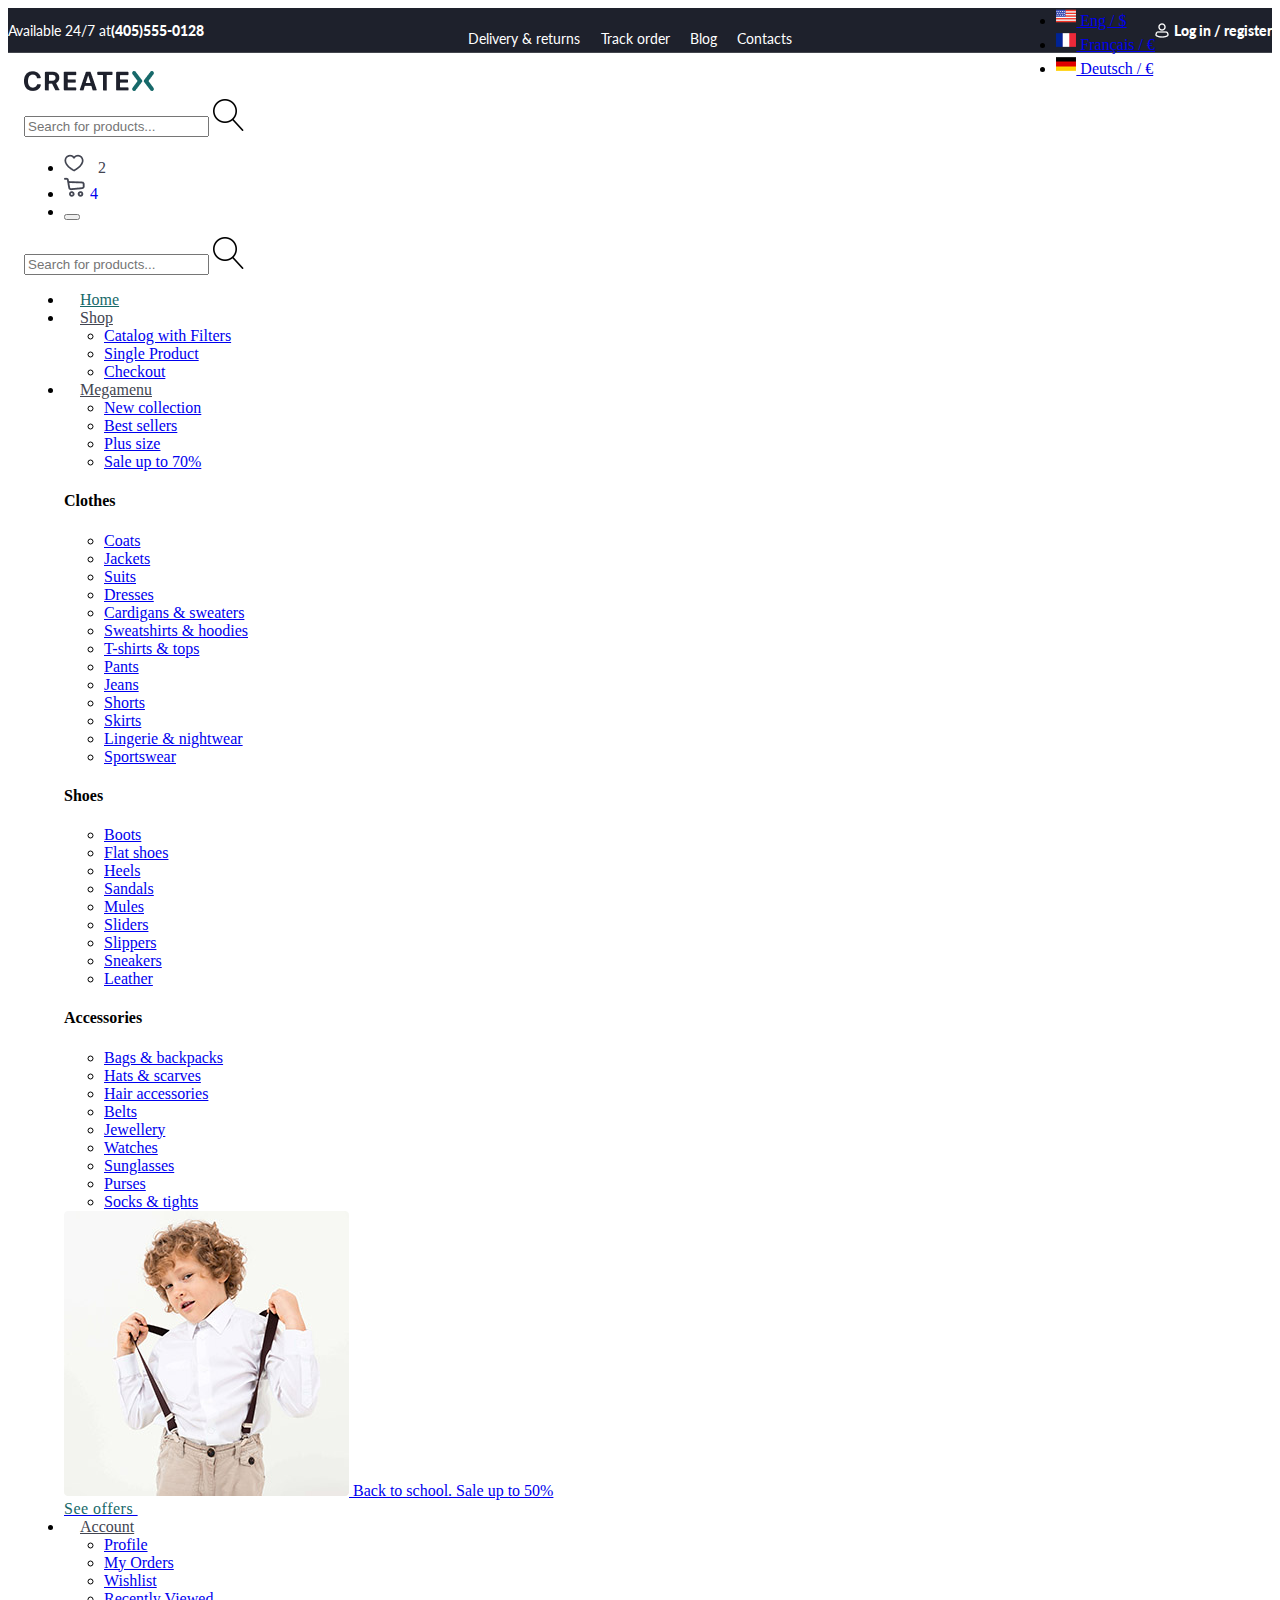
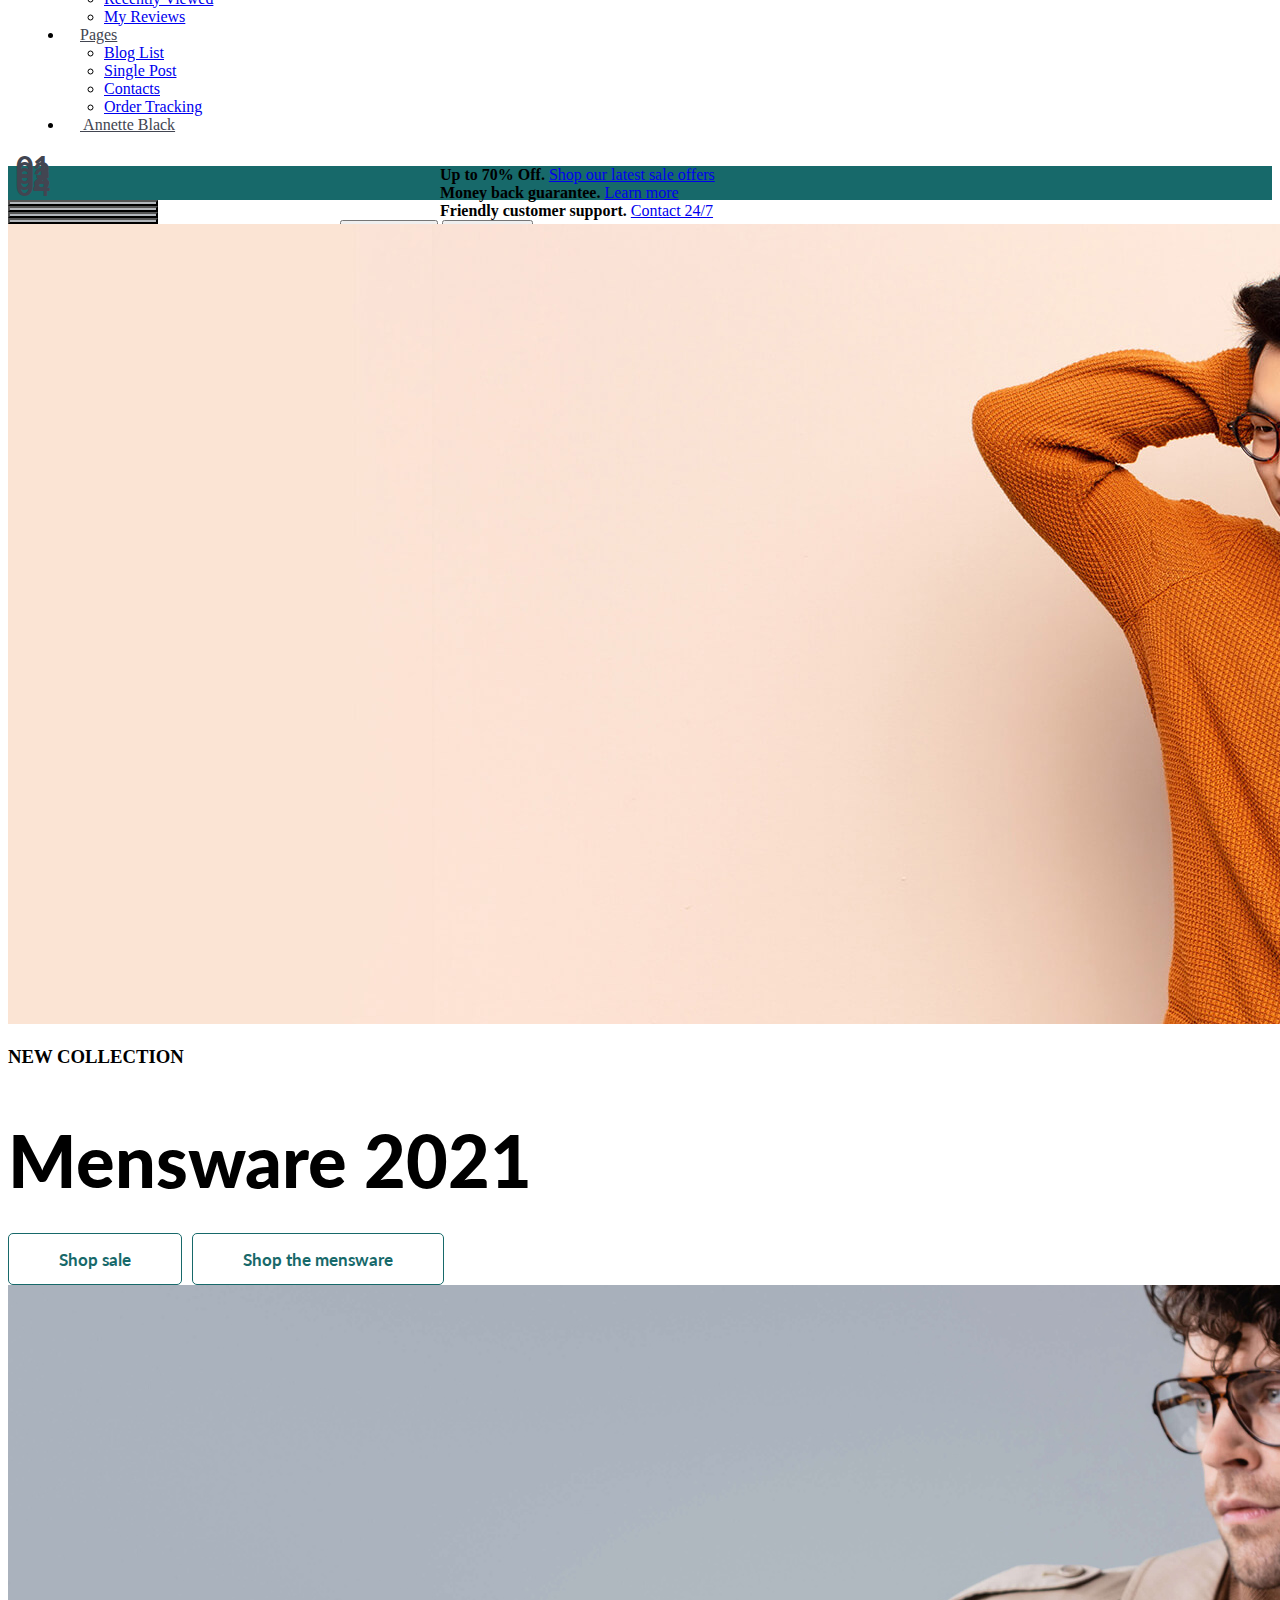
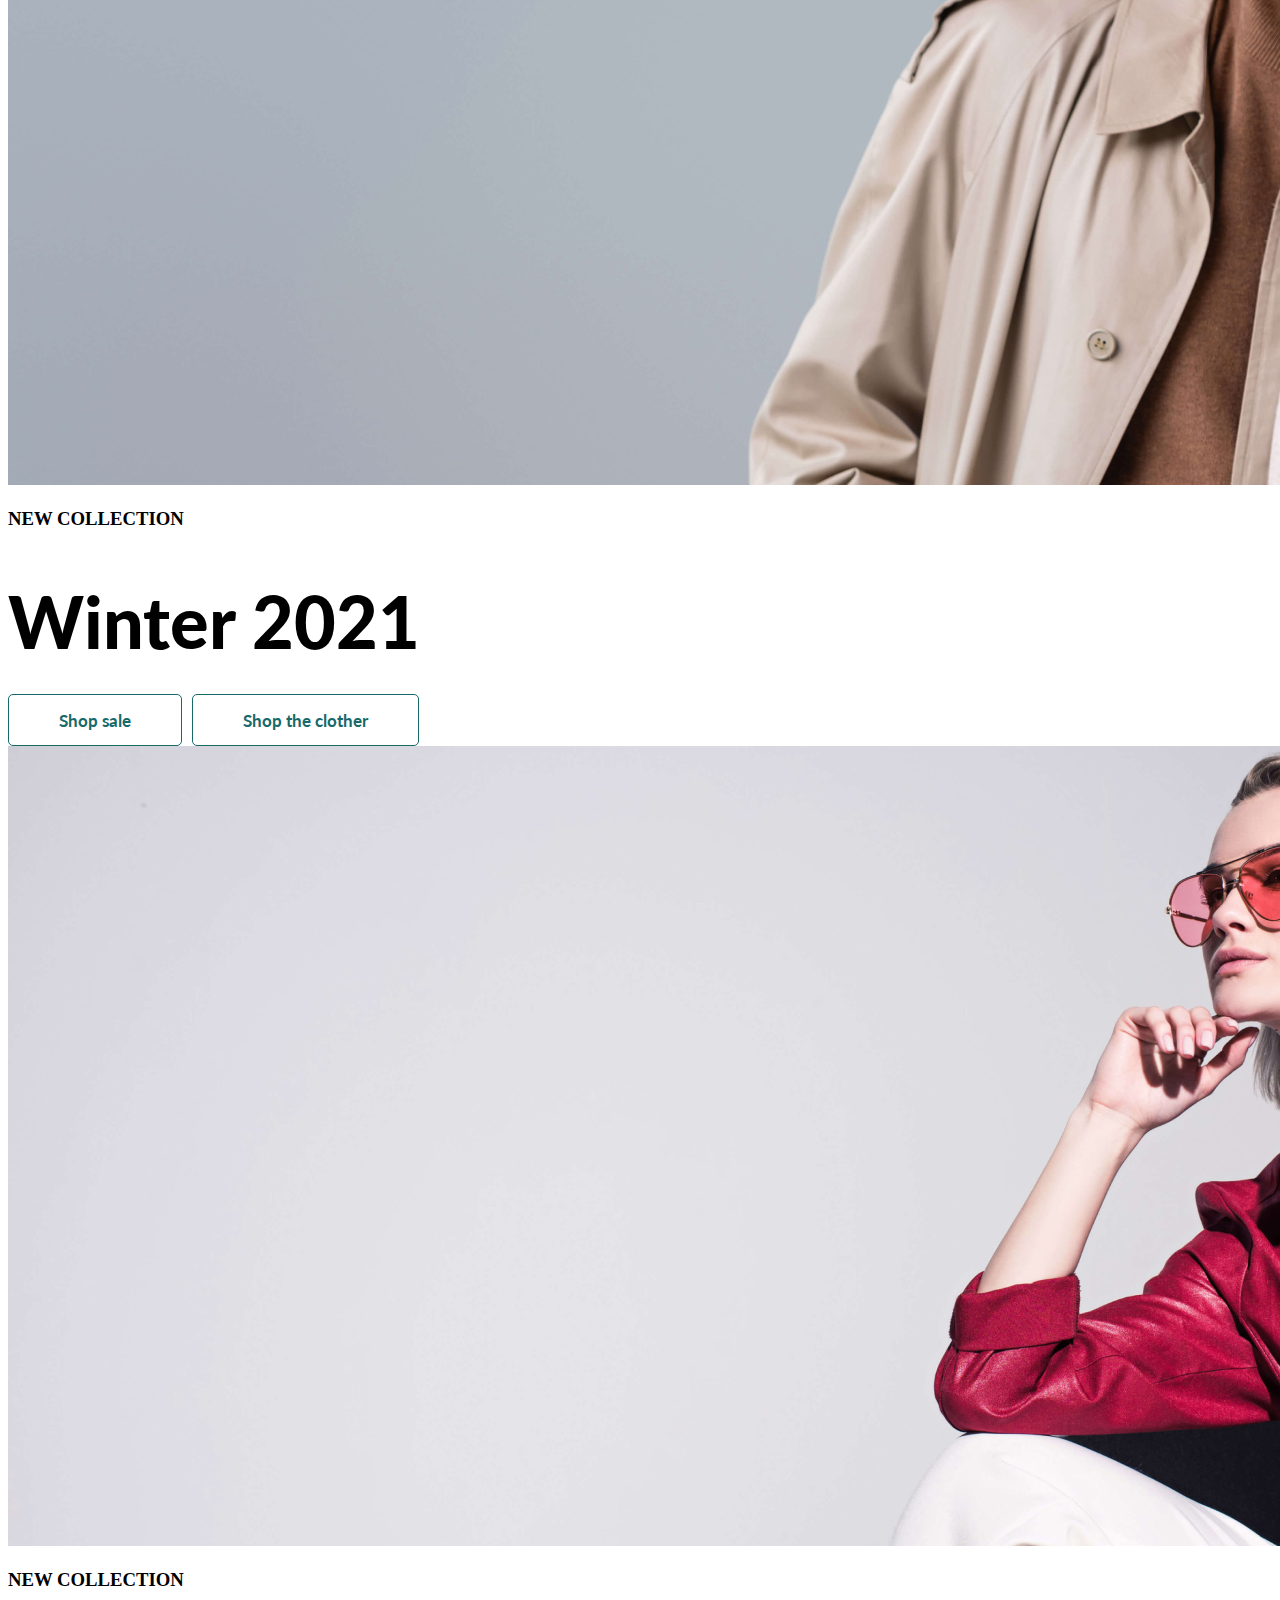
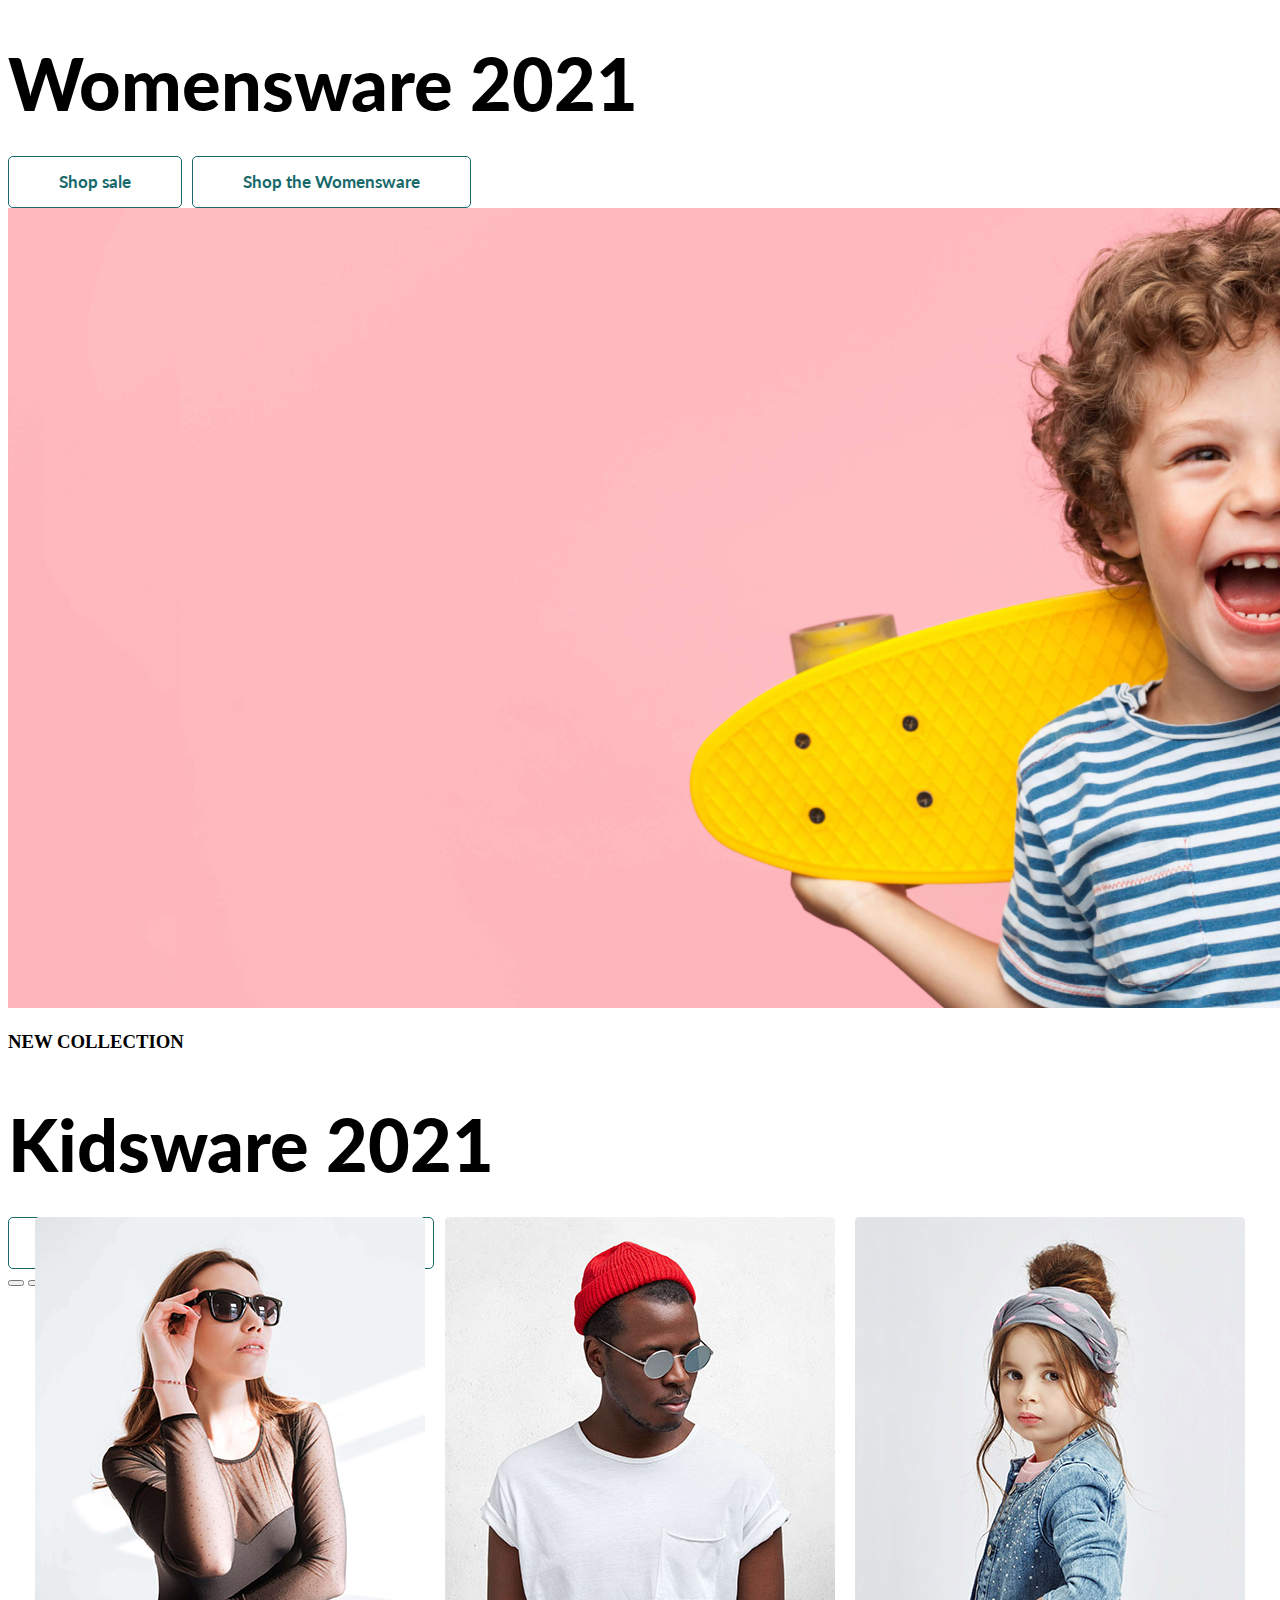
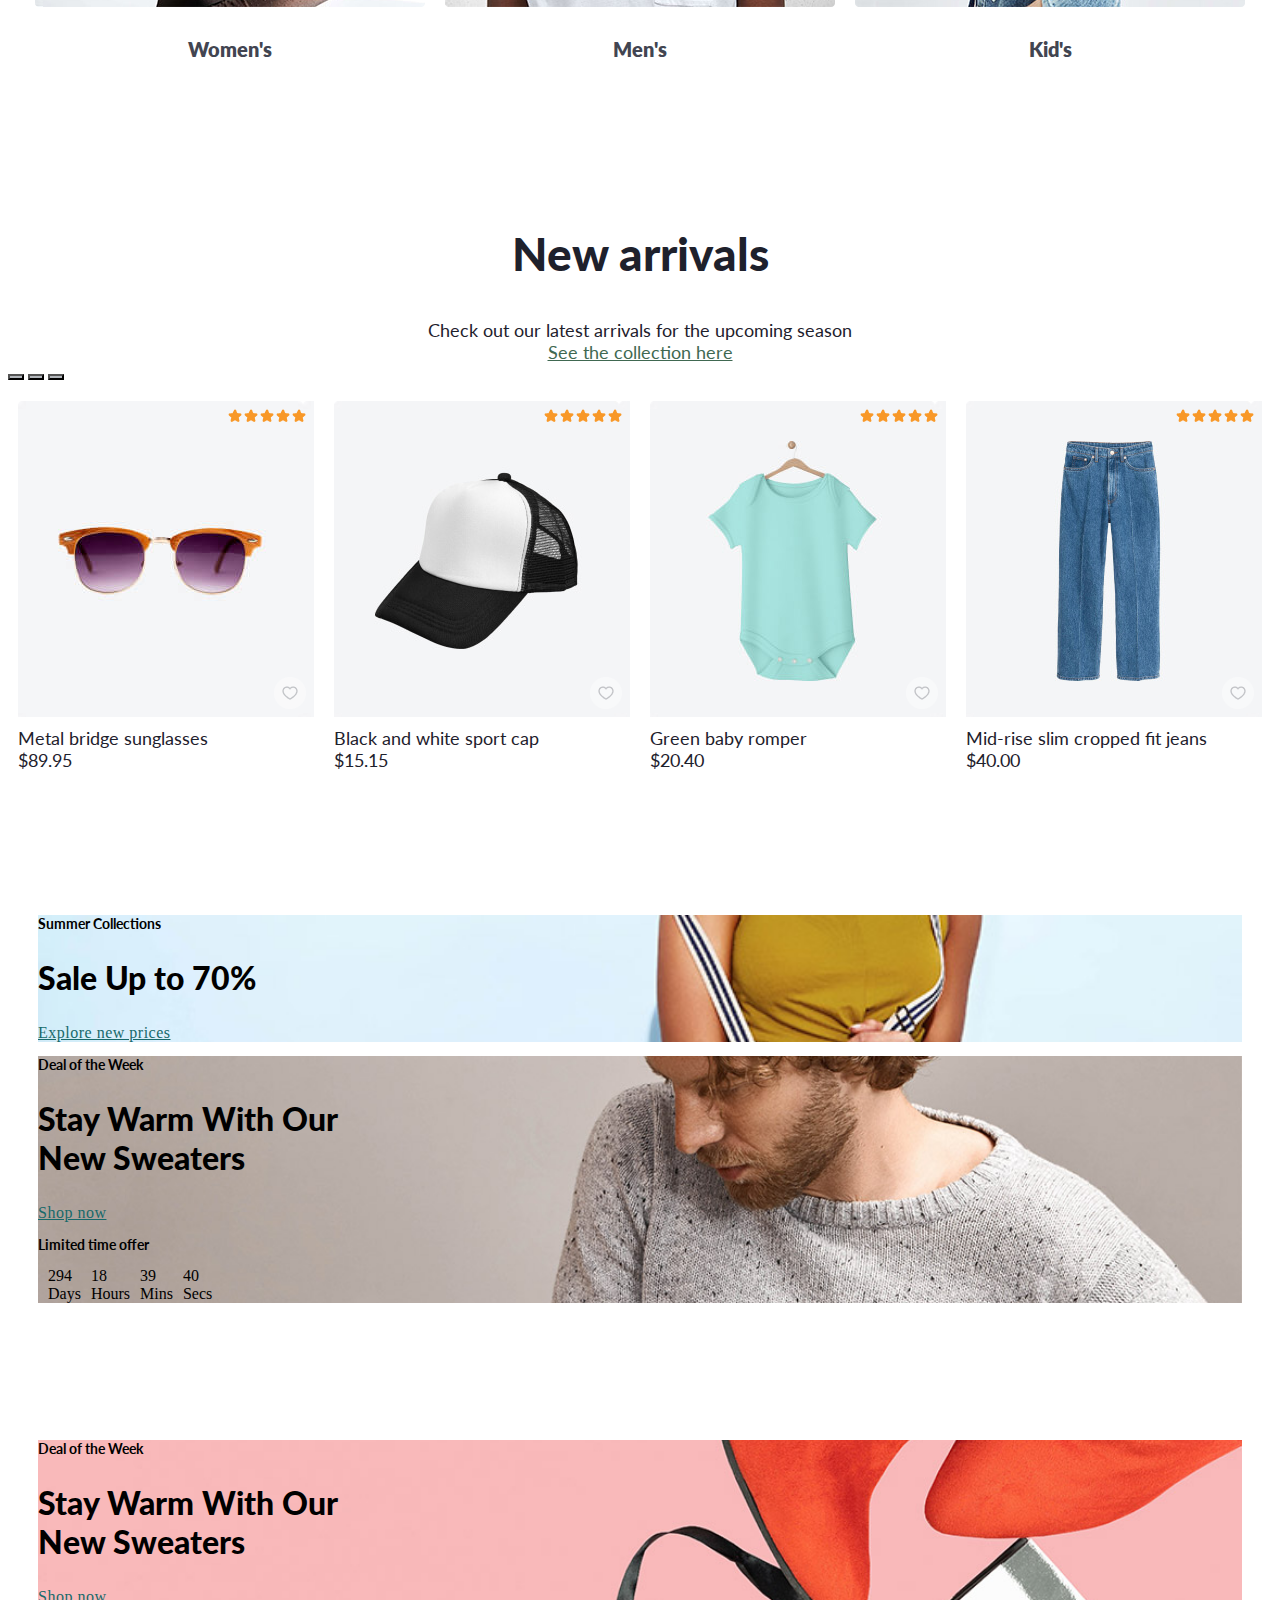
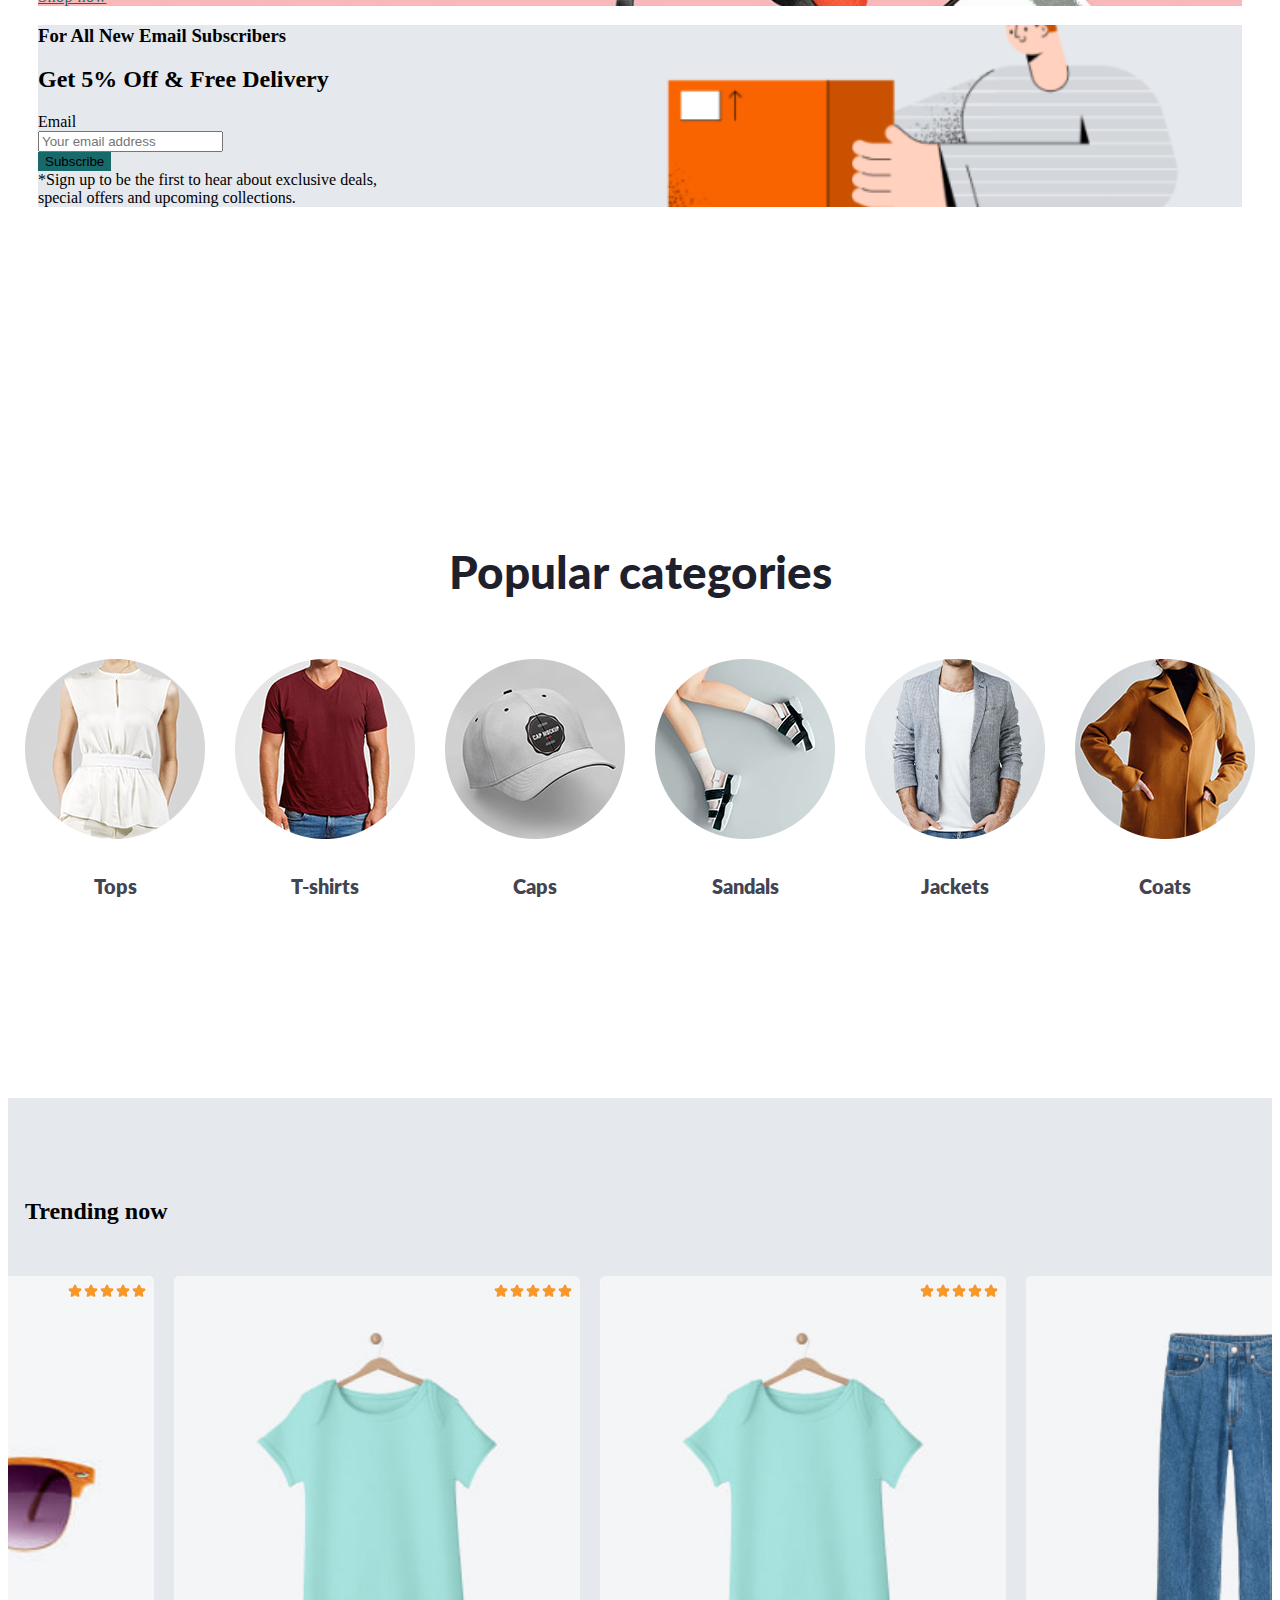
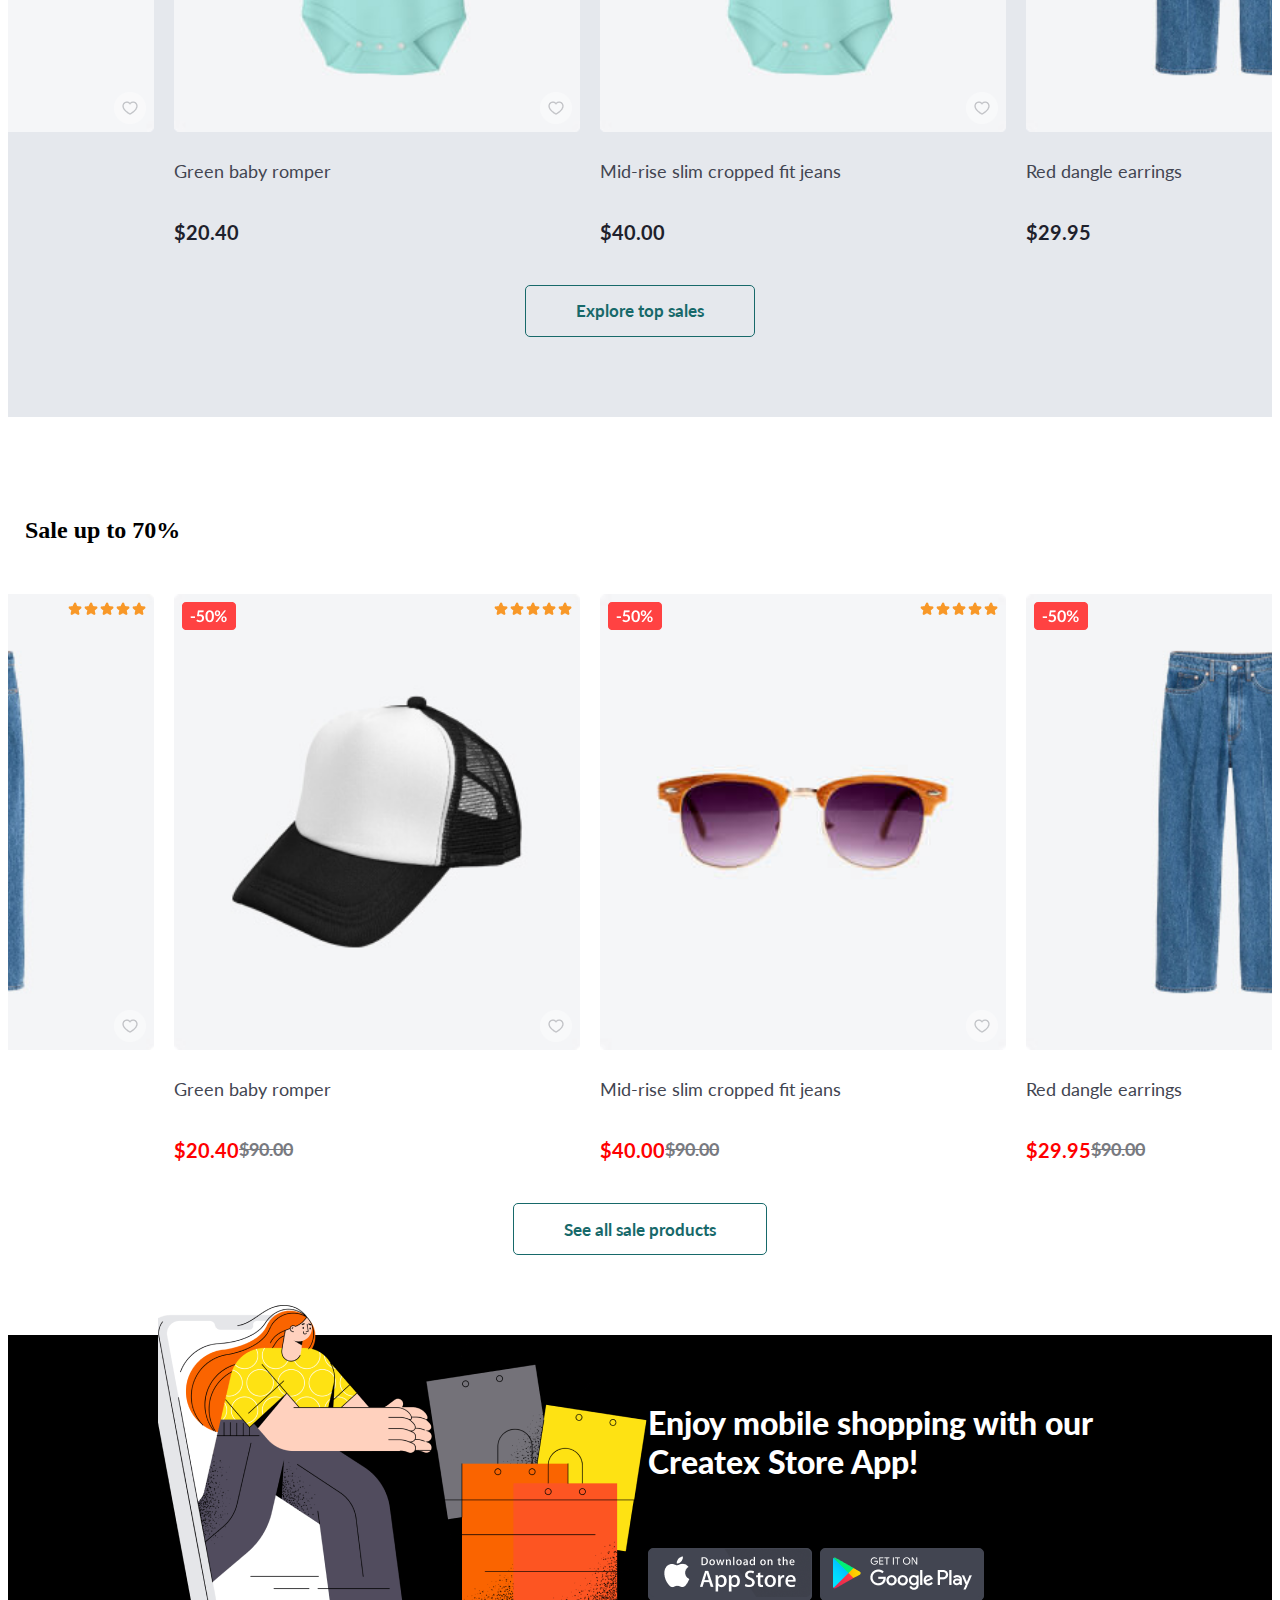
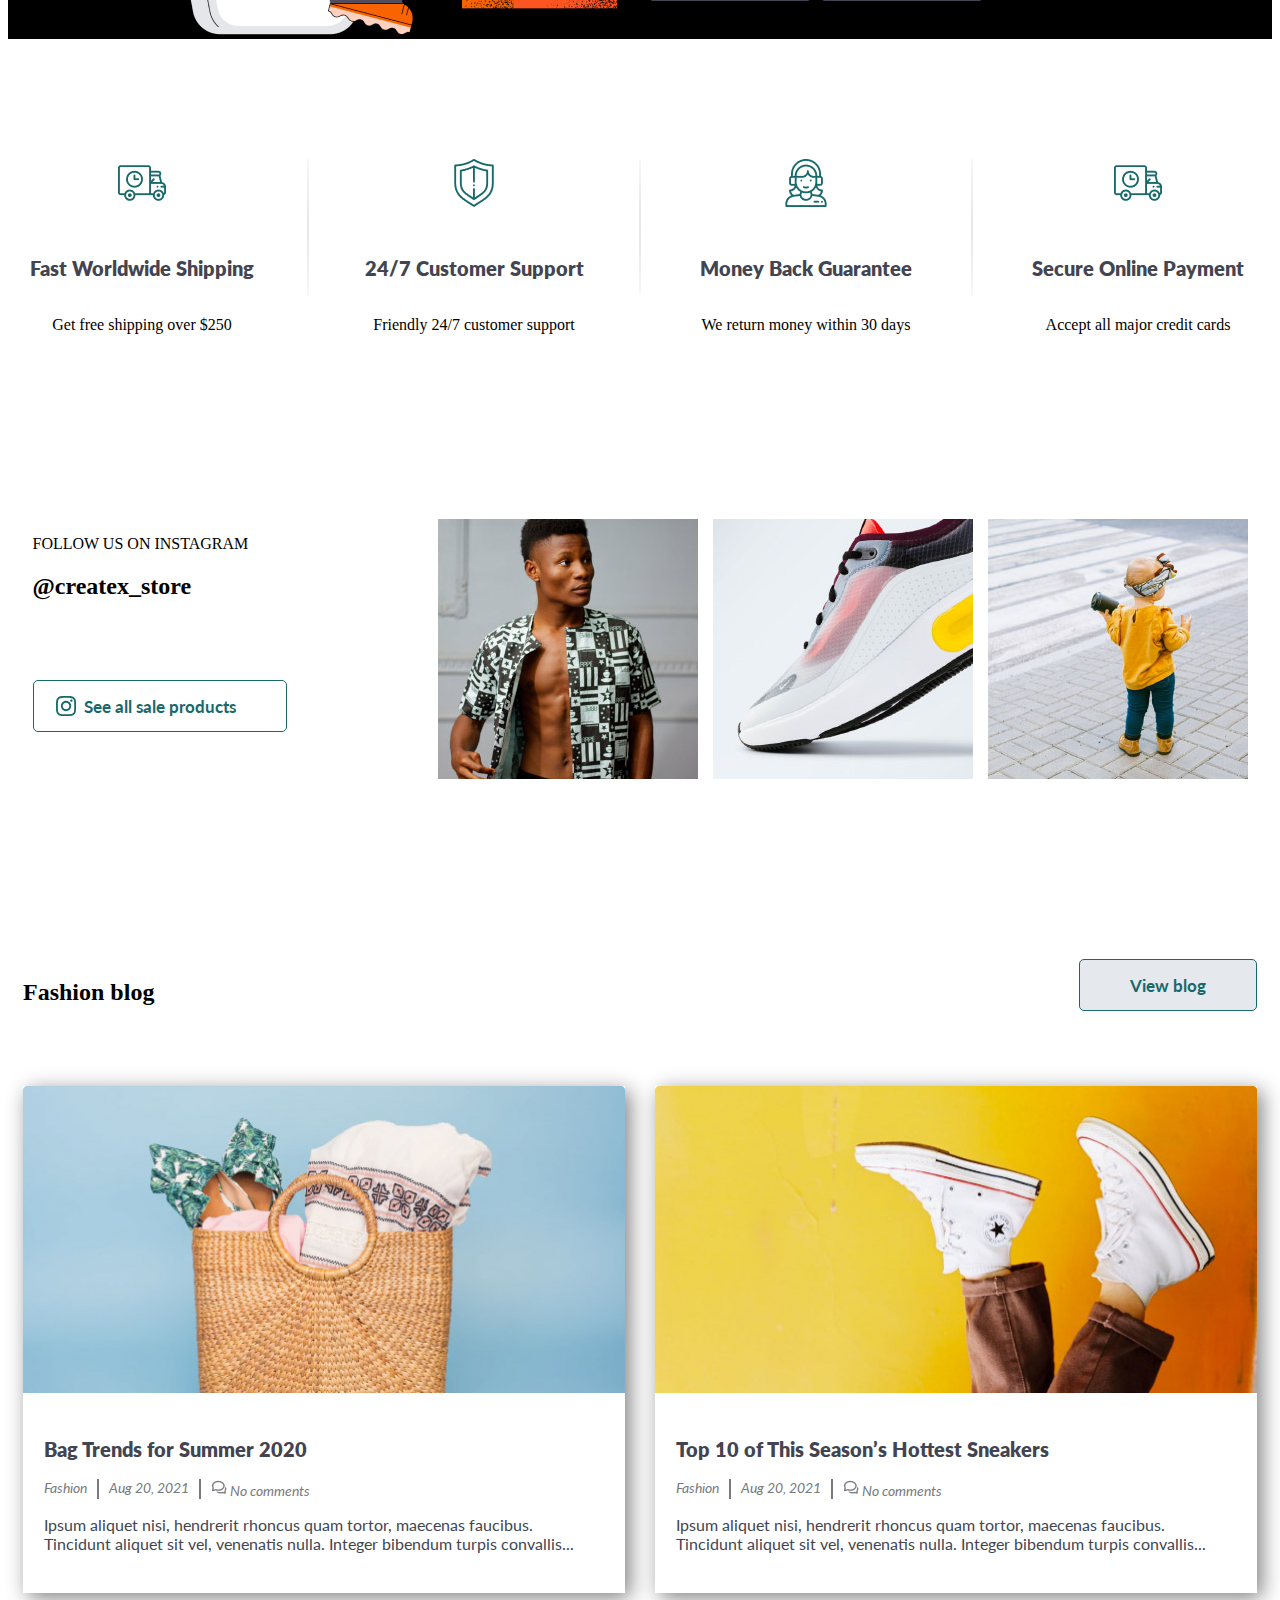
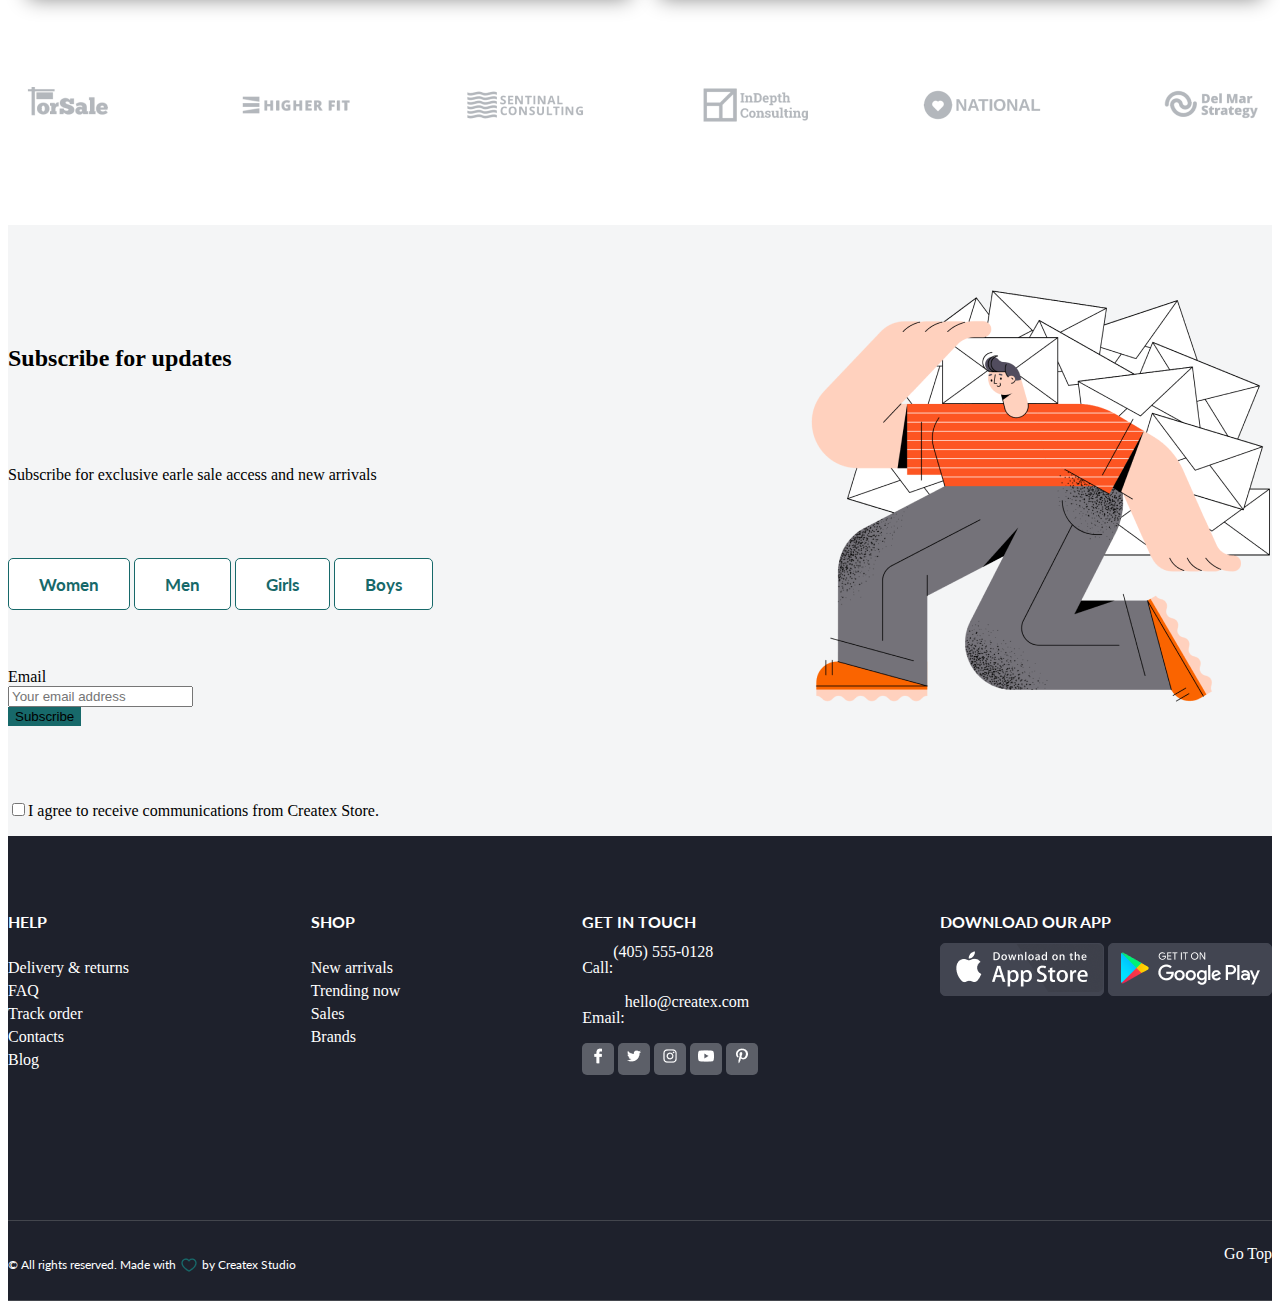
==== commit 303f10c2: "new commit" ====
--- a/index.html
+++ b/index.html
@@ -9,7 +9,7 @@
     <link href="https://cdn.jsdelivr.net/npm/bootstrap@5.1.3/dist/css/bootstrap.min.css" rel="stylesheet"
         integrity="sha384-1BmE4kWBq78iYhFldvKuhfTAU6auU8tT94WrHftjDbrCEXSU1oBoqyl2QvZ6jIW3" crossorigin="anonymous">
 
-    <title>Hello, world!</title>
+    <title>E-Commerce</title>
     <link rel="stylesheet" href="css/style.css">
     <link rel="preconnect" href="https://fonts.googleapis.com">
     <link rel="preconnect" href="https://fonts.gstatic.com" crossorigin>
@@ -18,14 +18,63 @@
 </head>
 
 <body>
-    <div class="section">
+    <div class="section footer_color">
+        <div class="container">
         <div class="row">
             <div class="col-12">
-                <div class="preheader">
-
-                </div>
-            </div>
-        </div>
+                <div class="header">
+                        <div class="topbar">
+                            <div class="topbar_cont_tel">
+                                <span> Available 24/7 at </span><a href="tel:+(405) 555-0128"> (405)555-0128</a>
+                            </div>
+                        </div>
+                        <div class="link_nav_topbar">
+                            <ul class="link_nav_topbar_list">
+                                <a href="">
+                                    <li>Delivery & returns</li>
+                                </a>
+                                <a href="">
+                                    <li>Track order</li>
+                                </a>                                
+                                <a href="">
+                                    <li>Blog</li>
+                                </a>
+                                <a href="">
+                                    <li>Contacts</li>
+                                </a>
+                            </ul>
+                        </div>
+                        <div class="topbar_lang_login_box">
+                            <div class="dropbox_language_select">
+                                <div class="dropdown">
+                                    <a class="btn btn-secondary dropdown-toggle btn_language" href="#" role="button" id="dropdownMenuLink" data-bs-toggle="dropdown" aria-expanded="false">
+                                        <img src="img\en.png" class="mr-2" width="20" alt="English">
+                                        Eng / $</a></li>
+                                    </a>
+                                  
+                                    <ul class="dropdown-menu" aria-labelledby="dropdownMenuLink">
+                                      <li><a class="dropdown-item" href="#">                        
+                                        <img src="img\en.png" class="mr-2" width="20" alt="English">
+                                        Eng / $</a></li>
+                                      <li><a class="dropdown-item" href="#">                       
+                                     <img src="img\fr.png" class="mr-2" width="20" alt="Français">
+                                        Français / €                                          
+                                      </a></li>
+                                      <li><a class="dropdown-item" href="#">                        
+                                        <img src="img\de.png" class="mr-2" width="20" alt="Deutsch">
+                                        Deutsch / €</a></li>
+                                    </ul>
+                                  </div>
+                            </div>
+                            <div class="login_topbar">
+                                <img src="img\Person.png"alt="person" style="margin-right: 5px;">
+                                <a href="#login">Log in / register</a>
+                            </div>
+                        </div>
+                </div>
+            </div>
+        </div>
+    </div>
     </div>
     <div class="section">
         <div class="row">
@@ -42,17 +91,17 @@
                           </div>
                           <!-- Toolbar -->
                           <div class="d-flex align-items-center order-lg-3">
-                            <ul class="nav nav-tools flex-nowrap">
+                            <ul class="nav nav-tools flex-nowrap cart_wish">
                               <li class="nav-item d-lg-block d-none mb-0">
                                 <a href="account-wishlist.html" class="nav-tool">
-                                  <i class="ci-heart nav-tool-icon"></i>
+                                    <img src="img\heart.png" alt="heart">
                                   <span class="nav-tool-label">2</span>
                                 </a>
                               </li>
                               <li class="divider-vertical mb-0 d-lg-block d-none"></li>
                               <li class="nav-item align-self-center mb-0">
                                 <a href="#" class="nav-tool pe-lg-0" data-bs-toggle="offcanvas" data-bs-target="#cart">
-                                  <i class="ci-cart nav-tool-icon"></i>
+                                  <img src="img\Cart.png" alt="heart">
                                   <span class="badge bg-success align-middle mt-n1 ms-2 px-2 py-1 fs-xs">4</span>
                                 </a>
                               </li>
@@ -196,7 +245,36 @@
         <div class="row">
             <div class="col-12">
                 <div class="under_menu">
-
+                    <div id="carouselExampleControls1" class="carousel slide" data-bs-ride="carousel">
+                        <div class="carousel-inner green_carousel">
+                          <div class="carousel-item active">
+                            <div class="fs-xs text-light px-2 tns-item tns-normal" id="tns1-item0" aria-hidden="true" tabindex="-1">
+                                <strong class="me-1">Up to 70% Off.</strong>
+                                <a href="#" class="text-light">Shop our latest sale offers</a>
+                              </div>
+                          </div>
+                          <div class="carousel-item">
+                            <div class="fs-xs text-light px-2 tns-item tns-normal" id="tns1-item1" aria-hidden="true" tabindex="-1">
+                                <strong class="me-1">Money back guarantee.</strong>
+                                <a href="#" class="text-light">Learn more</a>
+                              </div>
+                          </div>
+                          <div class="carousel-item">
+                            <div class="fs-xs text-light px-2 tns-item tns-slide-active tns-fadeIn" id="tns1-item2" >
+                                <strong class="me-1">Friendly customer support.</strong>
+                                <a href="#" class="text-light">Contact 24/7</a>
+                              </div>
+                          </div>
+                        </div>
+                        <button class="carousel-control-prev button_undermenu_prev_position" type="button" data-bs-target="#carouselExampleControls1"  data-bs-slide="prev">
+                          <span class="carousel-control-prev-icon button_undermenu_prev" aria-hidden="true"></span>
+                          <span class="visually-hidden">Предыдущий</span>
+                        </button>
+                        <button class="carousel-control-next button_undermenu_next_position" type="button" data-bs-target="#carouselExampleControls1"  data-bs-slide="next">
+                          <span class="carousel-control-next-icon  button_undermenu_next" aria-hidden="true"></span>
+                          <span class="visually-hidden">Следующий</span>
+                        </button>
+                      </div>
                 </div>
             </div>
         </div>
@@ -596,7 +674,7 @@
                     <div class="row mx-n2 widget_1">
                         <div class="col-lg-5 px-2 mb-3 ">
                             <div class="d-flex flex-column h-100 bg-size-cover bg-position-center-y rounded py-5 px-md-5 px-4 background_widget"
-                                style="background-image: url(../final_project/img/image_widget1.png);">
+                                style="background-image: url(img/image_widget1.png);">
                                 <div class="mt-md-3 mb-md-6 pb-6 px-md-2">
                                     <h3 class="mb-2 pb-1 font-size-sm text-uppercase">Summer Collections</h3>
                                     <h2 class="pb-3">Sale Up to 70%</h2>
@@ -606,7 +684,7 @@
                         </div>
                         <div class="col-lg-7 px-2 mb-3">
                             <div class="d-flex flex-column h-100 bg-size-cover bg-position-center-y rounded py-5 px-md-5 px-4 background_widget"
-                                style="background-image: url(../final_project/img/image_widget2.png);">
+                                style="background-image: url(img/image_widget2.png);">
                                 <div class="mt-md-3 mb-md-5 pb-5 px-md-2" style="max-width: 22rem;">
                                     <h3 class="mb-2 pb-1 font-size-sm text-uppercase">Deal of the Week</h3>
                                     <h2 class="pb-3">Stay Warm With Our New Sweaters</h2>
@@ -615,20 +693,20 @@
                                 <div class="mb-md-3 px-md-2">
                                     <h3 class="mb-2 pb-1 font-size-sm text-uppercase">Limited time offer</h3>
                                     <div class="cs-countdown h3 mb-0" data-countdown="10/01/2022 07:00:00 PM">
-                                        <div class="cs-countdown-days mb-0">
+                                        <div class="cs-countdown-days mb-0 t">
                                             <span class="cs-countdown-value">294</span>
                                             <span class="cs-countdown-label mt-1 font-size-sm text-body">Days</span>
                                         </div>
-                                        <div class="cs-countdown-hours mb-0">
-                                            <span class="cs-countdown-value">18</span>
+                                        <div class="cs-countdown-hours mb-0 t">
+                                            <span class="cs-countdown-value" id="hour"></span>
                                             <span class="cs-countdown-label mt-1 font-size-sm text-body">Hours</span>
                                         </div>
-                                        <div class="cs-countdown-minutes mb-0">
-                                            <span class="cs-countdown-value">27</span>
+                                        <div class="cs-countdown-minutes mb-0 t">
+                                            <span class="cs-countdown-value" id="min"></span>
                                             <span class="cs-countdown-label mt-1 font-size-sm text-body">Mins</span>
                                         </div>
-                                        <div class="cs-countdown-seconds mb-0">
-                                            <span class="cs-countdown-value">38</span>
+                                        <div class="cs-countdown-seconds mb-0 t">
+                                            <span class="cs-countdown-value" id="sec"></span>
                                             <span class="cs-countdown-label mt-1 font-size-sm text-body">Secs</span>
                                         </div>
                                     </div>
@@ -639,7 +717,7 @@
                     <div class="row mx-n2 widget_1">
                         <div class="col-lg-7 px-2 mb-3">
                             <div class="d-flex flex-column h-100 bg-size-cover bg-position-center-y rounded py-5 px-md-5 px-4 background_widget"
-                                style="background-image: url(../final_project/img/image_widget3.png);">
+                                style="background-image: url(img/image_widget3.png);">
                                 <div class="mt-md-3 mb-md-5 pb-5 px-md-2" style="max-width: 22rem;">
                                     <h3 class="mb-2 pb-1 font-size-sm text-uppercase">Deal of the Week</h3>
                                     <h2 class="pb-3">Stay Warm With Our New Sweaters</h2>
@@ -649,7 +727,7 @@
                         </div>
                         <div class="col-lg-5 px-2 mb-3 ">
                             <div class="d-flex flex-column h-100 bg-size-cover bg-position-center-y rounded pt-5 pb-md-5 px-md-5 px-4 background_widget_email"
-                                style="background-image: url(../final_project/img/image_widget4.png);">
+                                style="background-image: url(img/image_widget4.png);">
                                 <div class="mt-md-3 mb-md-5 pb-6 px-md-2" style="max-width: 26rem;">
                                     <h3 class="mb-2 pb-1 font-size-sm text-uppercase">For All New Email Subscribers</h3>
                                     <h2 class="pb-2">Get 5% Off &amp; Free Delivery</h2>
@@ -674,7 +752,6 @@
             </div>
         </div>
     </div>
-
     <div class="section">
         <div class="container">
             <div class="row">
@@ -736,43 +813,14 @@
             </div>
         </div>
     </div>
-
-
-
-
-
-
-
-
-
-
-
-
-
-
-
-
-
-
-
-
-
-
-
-
     <div class="section">
         <div class="row">
             <div class="col-12">
                 <div class="widget_trending">
                     <div class="navigat_trending">
                         <h2>Trending now</h2>
-                        <!--                     <div class="button_nav">
-                        <button id="myBtn" >&#8592</button>
-                        <button id="myBtn1">&#8594</button>
-                    </div> -->
                     </div>
                     <div id="demo2" class="carousel slide">
-
                         <!-- The slideshow/carousel -->
                         <div class="carousel-inner add_param add_param_new_arr">
                             <div class="carousel-item carous_image ">
@@ -896,7 +944,6 @@
                                     <div class="clothers_price trending_color">
                                         <p>$89.95</p>
                                     </div>
-
                                 </div>
                             </div>
                             <button class="carousel-control-prev button_rule_position_left" type="button"
@@ -923,7 +970,6 @@
                         <h2>Sale up to 70%</h2>
                     </div>
                     <div id="demo3" class="carousel slide">
-
                         <!-- The slideshow/carousel -->
                         <div class="carousel-inner add_param add_param_new_arr">
                             <div class="carousel-item carous_image ">
@@ -1353,12 +1399,6 @@
                             </div>
                         </div>
                     </div>
-
-
-
-
-
-
                 </div>
             </div>
         </div>
@@ -1371,52 +1411,22 @@
                         <p>© All rights reserved. Made with <img src="img/outline.png" alt=""> by Createx Studio </p>
                         <a href="#">Go Top</a>
                     </div>
-
-
-                </div>
-            </div>
-        </div>
-    </div>
-
-
-
-
-
-
-
-
-
-
-
-
-
-
-
-
-
-
-
-
+                </div>
+            </div>
+        </div>
+    </div>
     <div class="but_back_top">
         <!-- Back to top button -->
         <button type="button" class="btn btn-danger btn-floating btn-lg" id="btn-back-to-top">
             <i class="fas fa-arrow-up"></i>
         </button>
-
-    </div>
-
-
-
-
-
+    </div>
     <!-- Optional JavaScript; choose one of the two! -->
-
     <!-- Option 1: Bootstrap Bundle with Popper -->
-    <script src="../final_project/script/script.js"></script>
+    <script src="script/script.js"></script>
     <script src="https://cdn.jsdelivr.net/npm/bootstrap@5.1.3/dist/js/bootstrap.bundle.min.js"
         integrity="sha384-ka7Sk0Gln4gmtz2MlQnikT1wXgYsOg+OMhuP+IlRH9sENBO0LRn5q+8nbTov4+1p"
         crossorigin="anonymous"></script>
-
     <!-- Option 2: Separate Popper and Bootstrap JS -->
     <!--
     <script src="https://cdn.jsdelivr.net/npm/@popperjs/core@2.10.2/dist/umd/popper.min.js" integrity="sha384-7+zCNj/IqJ95wo16oMtfsKbZ9ccEh31eOz1HGyDuCQ6wgnyJNSYdrPa03rtR1zdB" crossorigin="anonymous"></script>
--- a/css/style.css
+++ b/css/style.css
@@ -1,7 +1,109 @@
-.preheader {
+.header {
     height: 44px;
-    background-color: black;
-    display: flex;
+    background-color:#1E212C;;
+    display: flex;
+    justify-content: space-between;
+    align-items: center;
+}
+.topbar{
+    display: flex;
+    flex-direction: row;
+}
+.link_nav_topbar{
+    min-width: 364px;
+    align-self: center;
+}
+.link_nav_topbar_list{
+    display: flex;
+    flex-direction: row;
+    justify-content: space-between;
+    margin-bottom: 0px;
+}
+.dropbox_language_select{
+    align-self: center;
+}
+.link_nav_topbar_list li{
+    list-style-type: none;     
+    display: flex; 
+    font-family: Lato;
+    font-weight: 400;
+    font-size:  14px;
+    color: #ffffff;
+    text-decoration: none;
+}
+.cs-countdown{
+    display: flex;
+    flex-direction: row;
+}
+.cart_wish a{
+    text-decoration: none;
+}
+.divider-vertical{
+           display: block;
+        width: 0.0625rem;
+        height: 100%;
+        background: linear-gradient(180deg, rgba(218, 219, 221, 0) 0%, rgba(218, 219, 221, 0.5) 10%, #dadbdd 45%, #dadbdd 55%, rgba(218, 219, 221, 0.5) 90%, rgba(218, 219, 221, 0) 100%);
+        content: "";
+
+}
+.t{
+    display: flex;
+    flex-direction: column;
+    margin-left: 10px;
+}
+.link_nav_topbar_list a{
+    text-decoration: none;
+}
+.link_nav_topbar_list li:hover{
+    font-weight: 900;
+    color: #17696a;
+}
+.topbar_cont_tel span{
+    list-style-type: none;     
+    display: flex; 
+    font-family: Lato;
+    font-weight: 400;
+    font-size:  14px;
+    color: #ffffff;
+    text-decoration: none;
+}
+.topbar_cont_tel a{ 
+    display: flex; 
+    font-family: Lato;
+    font-weight: 900;
+    font-size:  14px;
+    color: #ffffff;
+    text-decoration: none;
+}
+.login_topbar a{
+    display: flex; 
+    font-family: Lato;
+    font-weight: 900;
+    font-size:  14px;
+    color: #ffffff;
+    text-decoration: none;
+}
+.login_topbar{
+    display: flex;
+align-items: center;
+}
+.topbar_cont_tel{ 
+    display: flex;
+align-self: center;
+}
+.btn_language{
+    background-color: #1E212C;
+    border: none;
+    height: min-content;
+}
+.btn_language:hover{
+    background-color: #1E212C;
+    border: none;
+    height: min-content;
+}
+.topbar_lang_login_box{
+    display: flex;
+    flex-direction: row;
 }
 .menu {
     height: 84px;
@@ -66,22 +168,44 @@
     padding-bottom: 1rem;
     padding-left: 1rem;
 }
-
-
-
-
-
-
-
-
-
-
+.green_carousel{
+width: 500px;
+padding-left: 100px;
+}
+.button_undermenu_next_position{
+    left: 475px;
+}
+.button_undermenu_prev_position{
+    right: 475px;
+    left: auto;
+}
+.nav-tool-label{
+    margin-right: 10px;
+    margin-left: 10px;  
+    color: #424551;
+}
+
+
+
+
+
+.button_undermenu_next{
+height: 1.5rem;
+width: 2rem;
+opacity: 1;
+}
+.button_undermenu_prev{
+    height: 1.5rem;
+    width: 2rem;
+    opacity: 1;
+    }
+    
 
 .under_menu {
     height: 34px;
     background-color: #17696A;
-    display
-    : flex;
+    display: flex;
+    justify-content: center;
 }
 .carind_position_change{
     top:430px;
@@ -338,7 +462,7 @@
     margin-left: 30px;
     margin-right: 30px;
     height: 500px;
-    margin-top: 65px;
+    margin-top: 5px;
     padding-top: 20px;
 }
 .background_widget_email{
@@ -456,6 +580,7 @@
     padding-top: 80px;
     padding-bottom: 80px;
     background-color: #E5E8ED;
+    overflow-x: hidden;
 }
 .button_rule_position_right{
     background-color: #216a17;
@@ -534,6 +659,7 @@
     padding-top: 80px;
     padding-bottom: 80px;
     background-color: #ffffff;
+    overflow-x: hidden;
 }
 #demo3 .clothers_img.new_arriv{
     height:440px;
